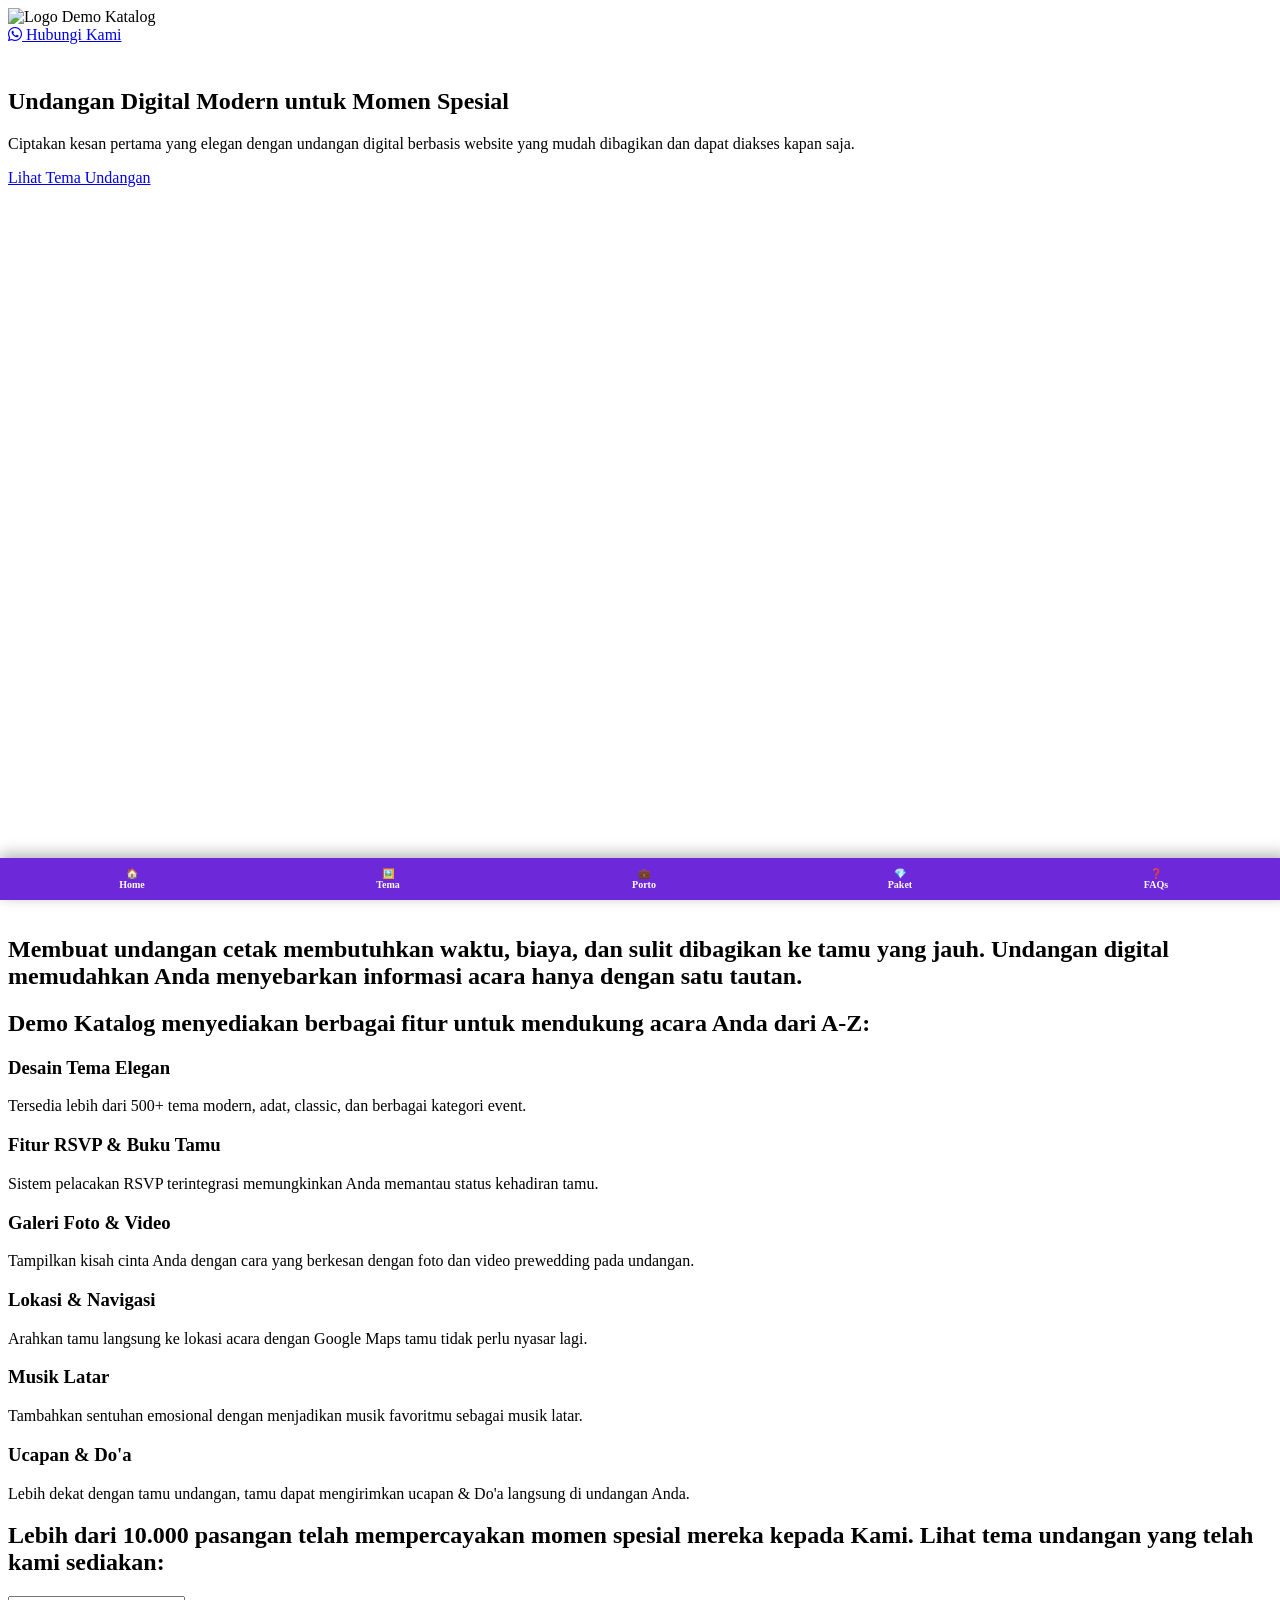
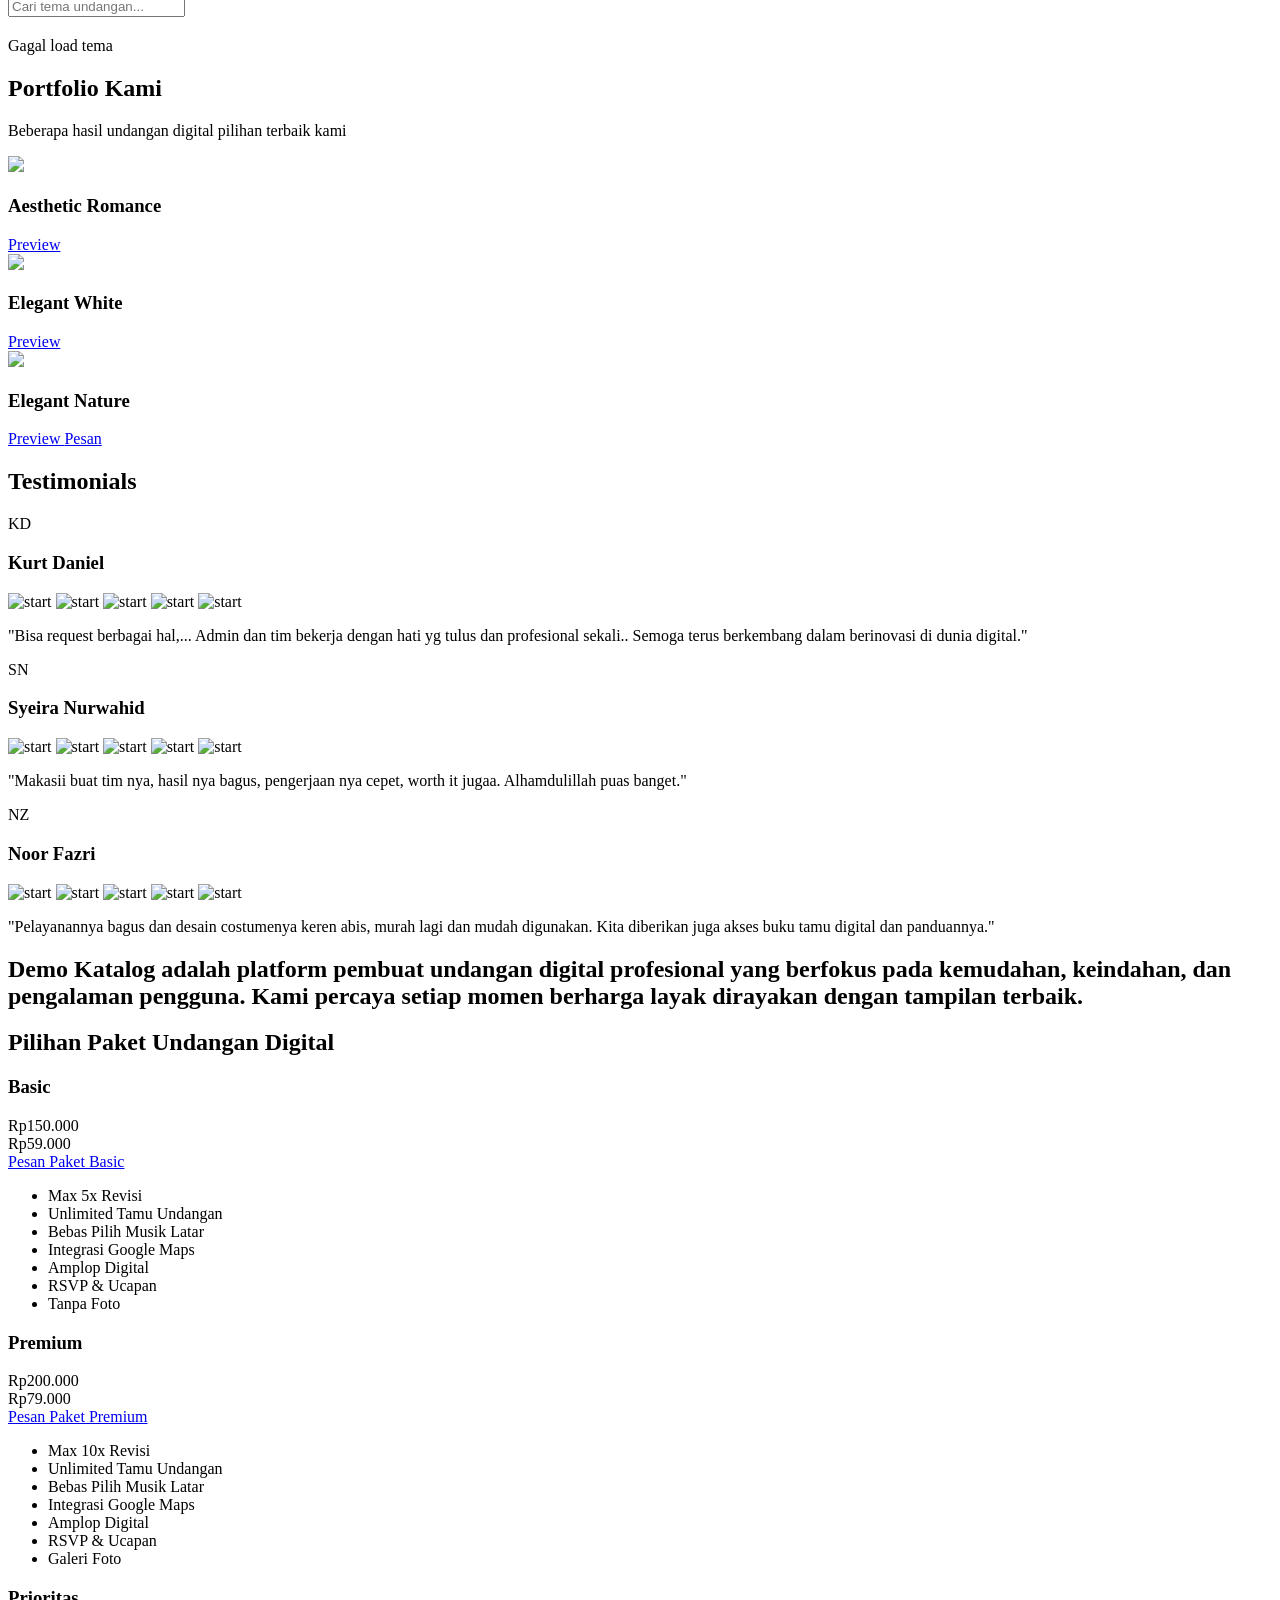
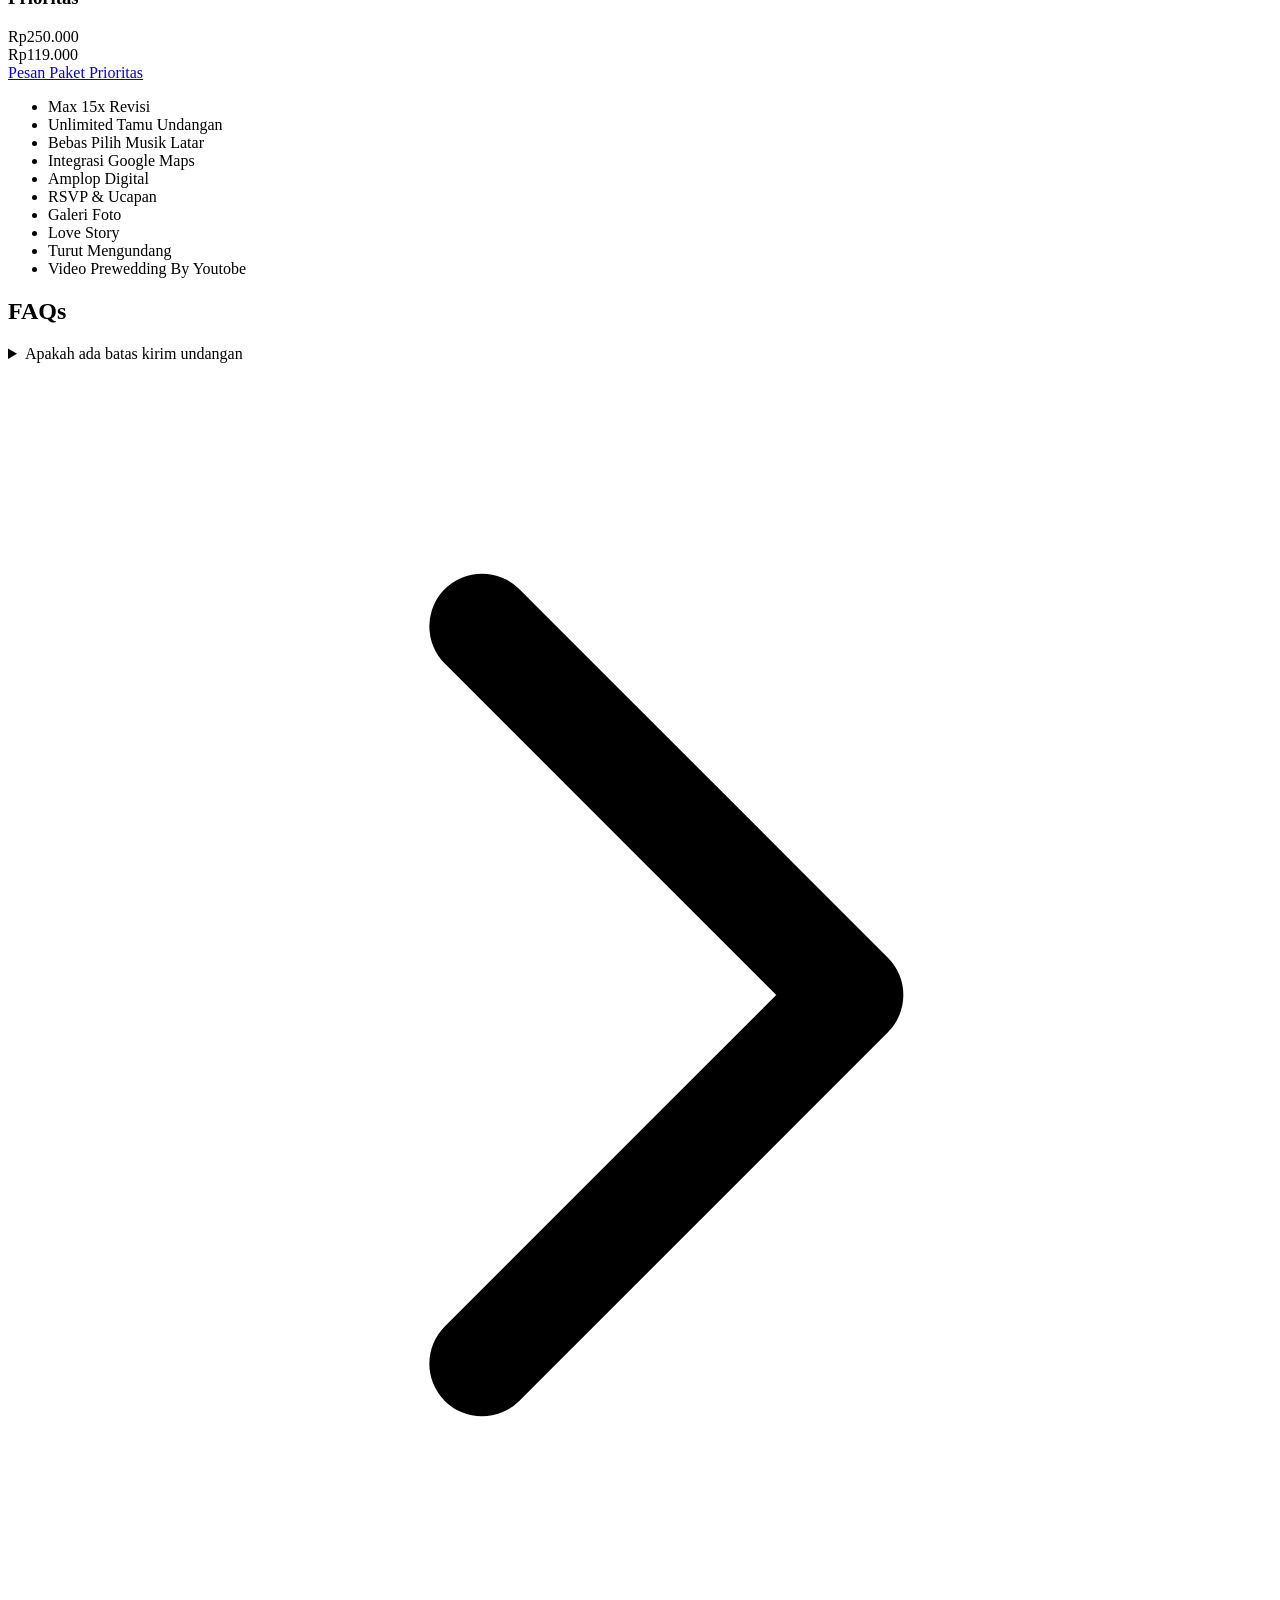
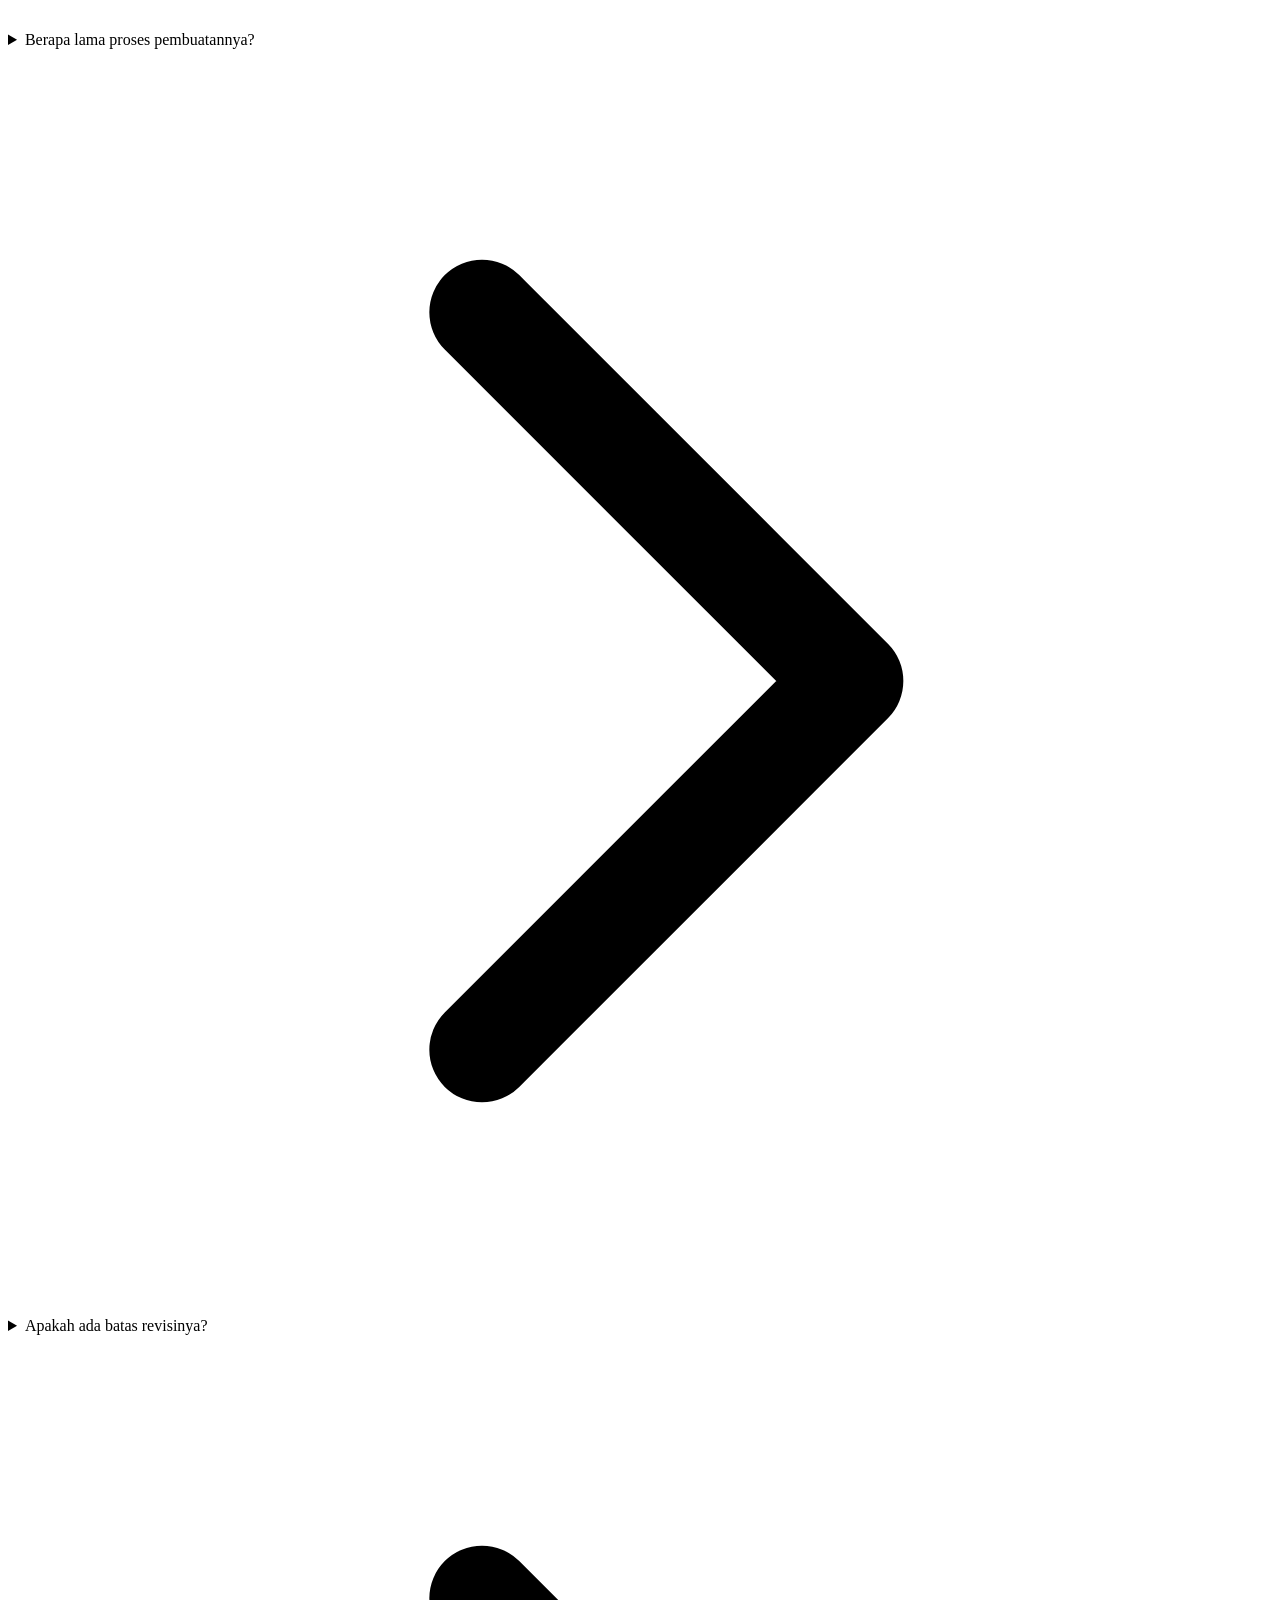
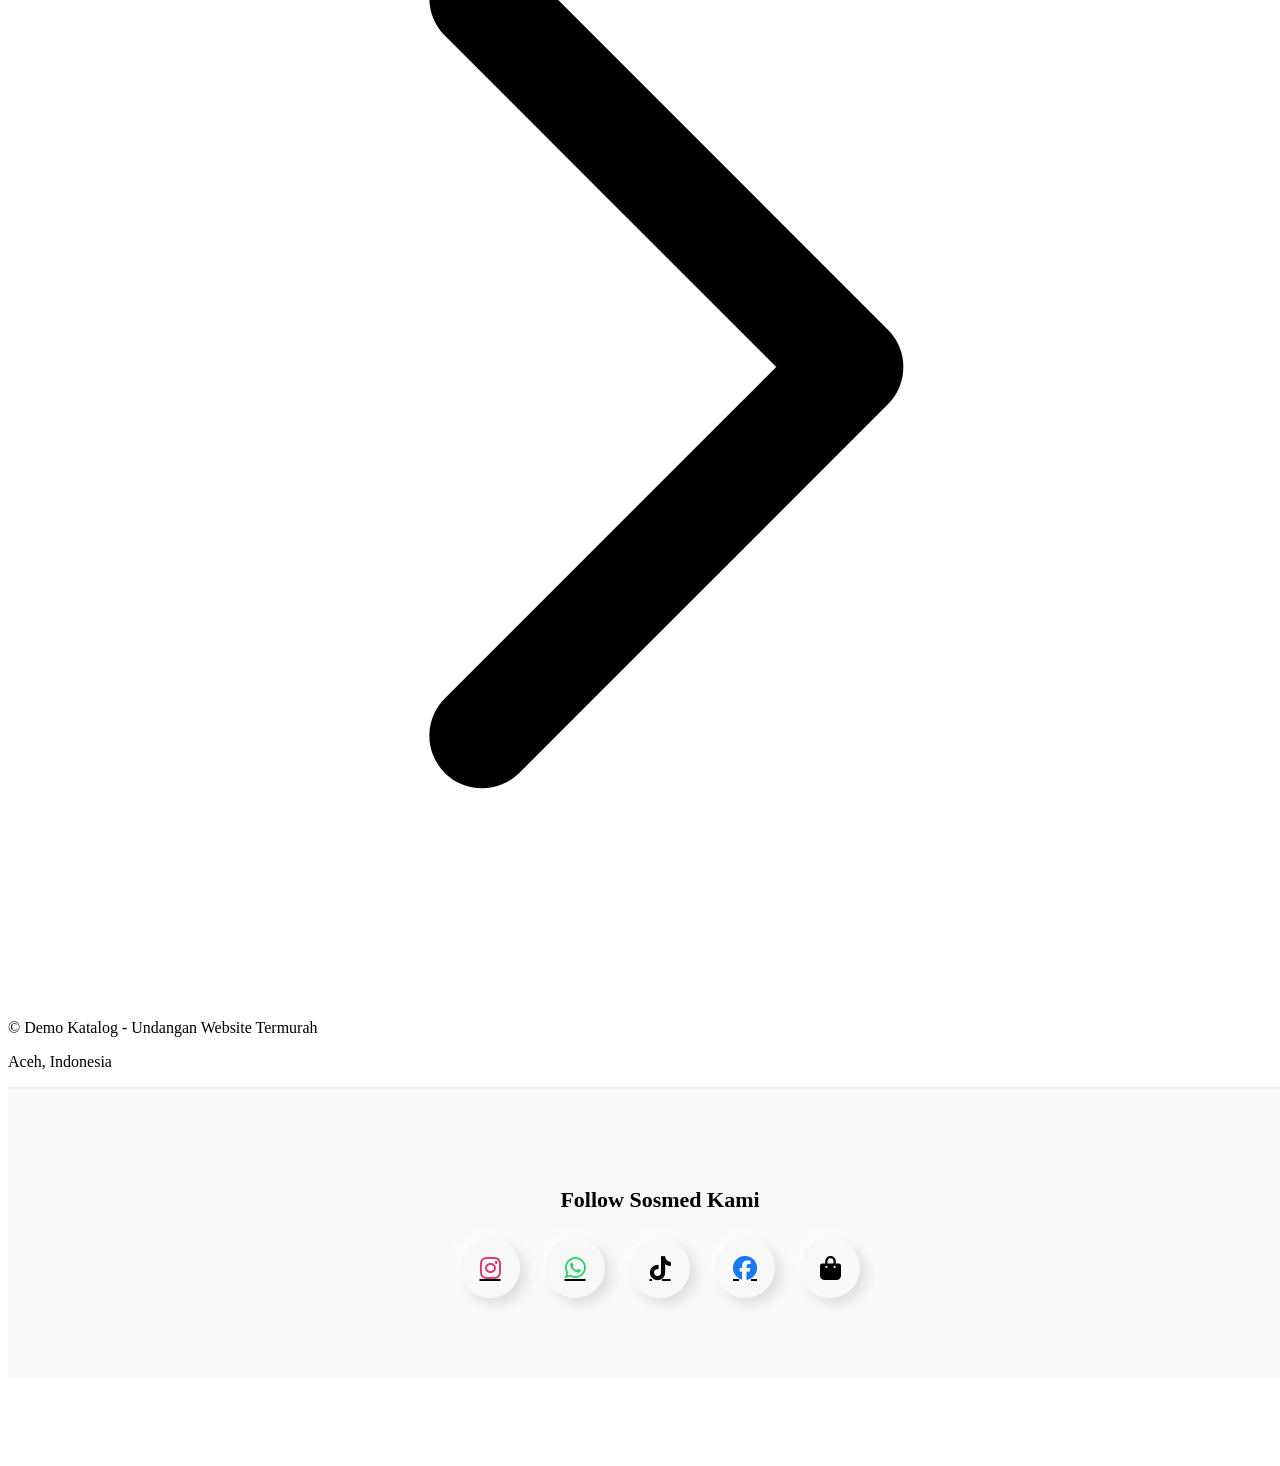
==== index.html @ b6add11c "Update index.html" ====
<!DOCTYPE html>
<html lang="en" class="scroll-smooth">
  <head>
    <meta charset="UTF-8" />
    <meta name="viewport" content="width=device-width, initial-scale=1.0" />
    <script src="https://cdn.jsdelivr.net/npm/@tailwindcss/browser@4"></script>
    <title>Demo Katalog - Undangan Website Murah</title>
    <meta
      name="description"
      content="Buat undangan online digital website cukup pilih tema, edit detail acara, upload foto, semua bisa selesai dalam hitungan menit."
    />
    <meta
      property="og:title"
      content="Demo Katalog - Undangan Website Murah"
    />
    <meta
      property="og:description"
      content="Buat undangan online digital website cukup pilih tema, edit detail acara, upload foto, semua bisa selesai dalam hitungan menit."
    />
    <meta
      property="og:image"
      content="https://alamatwebvercel.app/assets/thumbnail.jpg"
    />
    <meta property="og:url" content="https://alamatwebvercel.app" />

    <meta property="og:type" content="website" />
    <link rel="icon" href="favicon.ico" type="image/x-icon" />
    <link
      rel="stylesheet"
      href="https://cdn.hugeicons.com/font/hgi-stroke-rounded.css"
    />
    <link rel="stylesheet" href="/assets/theme-16.css" />
  </head>
  <body>
    <header class="sticky top-0 z-100">
  <nav class="h-18 navbar backdrop-blur-xs border-b border-secondary">
    <div class="h-full w-full px-4 flex items-center justify-between">

      <!-- KIRI (LOGO + NAMA TOKO) -->
      <div class="flex items-center gap-3">
        <img src="/assets/Demo Katalog.png" alt="Logo" class="h-10 w-10 object-contain" />
        <span class="text-lg font-bold whitespace-nowrap">
          Demo Katalog
        </span>
      </div>

      <!-- MENU -->
      <ul class="hidden lg:flex items-center justify-center gap-2">
        <li><a href="#home" class="text-sm px-4 py-2 hover:text-primary hover:bg-black/5 rounded">Home</a></li>
        <li><a href="#tema" class="text-sm px-4 py-2 hover:text-primary hover:bg-black/5 rounded">Tema</a></li>
        <li><a href="#portfolio" class="text-sm px-4 py-2 hover:text-primary hover:bg-black/5 rounded">Portfolio</a></li>
        <li><a href="#testimoni" class="text-sm px-4 py-2 hover:text-primary hover:bg-black/5 rounded">Testimoni</a></li>
        <li><a href="#paket" class="text-sm px-4 py-2 hover:text-primary hover:bg-black/5 rounded">Paket</a></li>
        <li><a href="#faq" class="text-sm px-4 py-2 hover:text-primary hover:bg-black/5 rounded">FAQs</a></li>
      </ul>

      <!-- KANAN (BUTTON WA) -->
      <div class="hidden md:flex">
  <a
    href="https://wa.me/6281261233730"
    class="btn px-4 py-2 bg-primary text-white rounded-lg shadow-lg hover:scale-105 transition flex items-center gap-2"
  >
    <i class="fab fa-whatsapp text-lg"></i>
    <span>Hubungi Kami</span>
  </a>
</div>

    </div>
  </nav>
</header>

    <section
      id="home"
      class="hero py-20 md:py-32 text-center bg-secondary border-b border-secondary flex flex-col justify-center"
      style="min-height: calc(100vh - 72px)"
    >
      <div class="max-w-4xl mx-auto px-6">
        <h1 id="heroText" class="animate-text text-5xl md:text-7xl font-extrabold mb-6 leading-none">
          Undangan Digital Modern untuk
          <span class="text-gradient"> Momen Spesial </span>
        </h1>
        <p class="text-xl md:text-2xl mb-10 opacity-90 max-w-2xl mx-auto">
          Ciptakan kesan pertama yang elegan dengan undangan digital berbasis
          website yang mudah dibagikan dan dapat diakses kapan saja.
        </p>

        <a
          href="#tema"
          class="btn inline-block px-12 py-4 text-lg text-white bg-primary rounded shadow-lg hover:bg-primary transition duration-300 transform hover:scale-105"
        >
          Lihat Tema Undangan
        </a>
      </div>
    </section>

    <section id="problem" class="py-16 md:py-24">
      <div class="max-w-7xl mx-auto px-6">
        <h2 class="text-4xl font-bold text-center">
          Membuat undangan cetak membutuhkan waktu, biaya, dan sulit dibagikan
          ke tamu yang jauh.
          <span class="text-gradient">Undangan digital</span> memudahkan Anda
          menyebarkan informasi acara hanya dengan satu tautan.
        </h2>
      </div>
    </section>

    <section
      id="solusi"
      class="py-16 bg-secondary border-t border-b border-secondary"
    >
      <div class="max-w-7xl mx-auto px-6">
        <h2 class="text-4xl font-bold text-center mb-16 max-w-4xl mx-auto">
          <span class="text-gradient">Demo Katalog</span> menyediakan
          berbagai fitur untuk mendukung acara Anda dari A-Z:
        </h2>

        <div class="grid sm:grid-cols-2 md:grid-cols-3 gap-6 sm:gap-10">
          <!-- Fitur 1 -->
          <div
            class="bg-card p-8 rounded shadow-lg hover:shadow-2xl transition duration-300"
          >
            <div
              class="size-16 text-3xl flex-none flex items-center justify-center bg-primary rounded-full mb-3"
            >
              <i class="hgi hgi-stroke hgi-web-design-01"></i>
            </div>

            <h3 class="text-2xl font-bold mb-3">Desain Tema Elegan</h3>
            <p class="opacity-90">
              Tersedia lebih dari 500+ tema modern, adat, classic, dan berbagai
              kategori event.
            </p>
          </div>

          <!-- Fitur 2 -->
          <div
            class="bg-card p-8 rounded shadow-lg hover:shadow-2xl transition duration-300"
          >
            <div
              class="size-16 text-3xl flex-none flex items-center justify-center bg-primary rounded-full mb-3"
            >
              <i class="hgi hgi-stroke hgi-mail-account-02"></i>
            </div>
            <h3 class="text-2xl font-bold mb-3">Fitur RSVP & Buku Tamu</h3>
            <p class="opacity-90">
              Sistem pelacakan RSVP terintegrasi memungkinkan Anda memantau
              status kehadiran tamu.
            </p>
          </div>

          <!-- Fitur 3 -->
          <div
            class="bg-card p-8 rounded shadow-lg hover:shadow-2xl transition duration-300"
          >
            <div
              class="size-16 text-3xl flex-none flex items-center justify-center bg-primary rounded-full mb-3"
            >
              <i class="hgi hgi-stroke hgi-image-02"></i>
            </div>
            <h3 class="text-2xl font-bold mb-3">Galeri Foto & Video</h3>
            <p class="opacity-90">
              Tampilkan kisah cinta Anda dengan cara yang berkesan dengan foto
              dan video prewedding pada undangan.
            </p>
          </div>

          <!-- Fitur 4 -->
          <div
            class="bg-card p-8 rounded shadow-lg hover:shadow-2xl transition duration-300"
          >
            <div
              class="size-16 text-3xl flex-none flex items-center justify-center bg-primary rounded-full mb-3"
            >
              <i class="hgi hgi-stroke hgi-maps-location-01"></i>
            </div>
            <h3 class="text-2xl font-bold mb-3">Lokasi & Navigasi</h3>
            <p class="opacity-90">
              Arahkan tamu langsung ke lokasi acara dengan Google Maps tamu
              tidak perlu nyasar lagi.
            </p>
          </div>

          <!-- Fitur 5 -->
          <div
            class="bg-card p-8 rounded shadow-lg hover:shadow-2xl transition duration-300"
          >
            <div
              class="size-16 text-3xl flex-none flex items-center justify-center bg-primary rounded-full mb-3"
            >
              <i class="hgi hgi-stroke hgi-music-note-03"></i>
            </div>
            <h3 class="text-2xl font-bold mb-3">Musik Latar</h3>
            <p class="opacity-90">
              Tambahkan sentuhan emosional dengan menjadikan musik favoritmu
              sebagai musik latar.
            </p>
          </div>

          <!-- Fitur 6 -->
          <div
            class="bg-card p-8 rounded shadow-lg hover:shadow-2xl transition duration-300"
          >
            <div
              class="size-16 text-3xl flex-none flex items-center justify-center bg-primary rounded-full mb-3"
            >
              <i class="hgi hgi-stroke hgi-comment-01"></i>
            </div>
            <h3 class="text-2xl font-bold mb-3">Ucapan & Do'a</h3>
            <p class="opacity-90">
              Lebih dekat dengan tamu undangan, tamu dapat mengirimkan ucapan &
              Do'a langsung di undangan Anda.
            </p>
          </div>
        </div>
      </div>
    </section>

    <section id="tema" class="py-16">
  <div class="max-w-7xl mx-auto px-6">
    <h2 class="text-4xl font-bold text-center mb-6 max-w-4xl mx-auto">
      Lebih dari <span class="text-gradient">10.000</span> pasangan telah
      mempercayakan momen spesial mereka kepada 
      <span class="text-gradient">Kami</span>. Lihat tema undangan
      yang telah kami sediakan:
    </h2>

    <!-- SEARCH BAR -->
    <div class="max-w-md mx-auto mb-6">
      <input
        type="text"
        id="searchInput"
        placeholder="Cari tema undangan..."
        class="w-full px-4 py-3 rounded-lg border border-secondary bg-card focus:outline-none focus:ring-2 focus:ring-primary"
      />
    </div>

    <div
      id="categories"
      class="flex flex-wrap gap-2 items-center justify-center mb-6"
    ></div>

    <div
      id="themes"
      class="grid grid-cols-2 md:grid-cols-3 lg:grid-cols-4 gap-2 sm:gap-10"
    ></div>
</section>
<!-- PORTFOLIO -->
<section id="portfolio" class="py-16 bg-secondary border-t border-b border-secondary">
  <div class="max-w-7xl mx-auto px-6">

    <h2 class="text-4xl font-bold text-center mb-6">
      Portfolio Kami
    </h2>

    <p class="text-center max-w-2xl mx-auto mb-10 opacity-80">
      Beberapa hasil undangan digital pilihan terbaik kami
    </p>

    <div class="grid md:grid-cols-2 lg:grid-cols-3 gap-8">

      <!-- ITEM 1 -->
      <div class="bg-card rounded-xl shadow-lg overflow-hidden hover:shadow-2xl transition">

        <!-- GAMBAR LEBIH BESAR -->
        <div class="aspect-[4/5] overflow-hidden">
          <img src="/assets/Aesthetic Romance.jpg" class="w-full h-full object-cover">
        </div>

        <div class="p-4">
          <h3 class="font-bold text-lg mb-3">Aesthetic Romance</h3>

          <div class="grid grid-cols-2 gap-3">

            <!-- PREVIEW -->
            <div class="flex justify-center">
  <a href="https://id.sudahnikah.com/s/907268/undangan?kpd=Bapak+Budi"
     target="_blank"
     class="bg-secondary text-center py-2 px-6 rounded">
     Preview
  </a>
</div>
        </div>
      </div>

      <!-- ITEM 2 -->
      <div class="bg-card rounded-xl shadow-lg overflow-hidden hover:shadow-2xl transition">

        <div class="aspect-[4/5] overflow-hidden">
          <img src="/assets/Elegan White.webp" class="w-full h-full object-cover">
        </div>

        <div class="p-4">
          <h3 class="font-bold text-lg mb-3">Elegant White</h3>

          <div class="grid grid-cols-2 gap-3">

            <a href="https://id.sudahnikah.com/d/Elegan-White?kpd=Bapak+Budi"
               target="_blank"
               class="bg-secondary text-center py-2 rounded">
               Preview
            </a>
          </div>
        </div>
      </div>

      <!-- ITEM 3 -->
      <div class="bg-card rounded-xl shadow-lg overflow-hidden hover:shadow-2xl transition">

        <div class="aspect-[4/5] overflow-hidden">
          <img src="/assets/Elegan nature.webp" class="w-full h-full object-cover">
        </div>

        <div class="p-4">
          <h3 class="font-bold text-lg mb-3">Elegant Nature</h3>

          <div class="grid grid-cols-2 gap-3">

            <a href="https://id.sudahnikah.com/d/elegan-and-nature?kpd=Bapak+Budi"
               target="_blank"
               class="bg-secondary text-center py-2 rounded">
               Preview
            </a>

            <a href="#"
               class="btn-wa bg-primary text-white text-center py-2 rounded"
               data-text="Saya mau tema Elegant Nature">
               Pesan
            </a>

          </div>
        </div>
      </div>

    </div>

  </div>
</section>
    <section
      id="testimoni"
      class="py-16 bg-secondary border-t border-b border-secondary"
    >
      <div class="max-w-7xl mx-auto px-6">
        <h2 class="text-4xl font-bold text-center mb-16 max-w-4xl mx-auto">
          Testimonials
        </h2>

        <div class="grid md:grid-cols-3 gap-6 sm:gap-10">
          <!-- Testimoni 1 -->
          <div
            class="bg-card p-8 rounded shadow-lg hover:shadow-2xl transition duration-300"
          >
            <div class="flex items-center space-x-2 mb-4">
              <div
                class="size-16 flex-none flex items-center justify-center bg-secondary border border-secondary rounded-full"
              >
                KD
              </div>
              <div class="leading-snug">
                <h3 class="font-bold">Kurt Daniel</h3>
                <div class="flex items-center">
                  <img
                    src="/assets/star.svg"
                    alt="start"
                    height="18"
                    width="18"
                  />
                  <img
                    src="/assets/star.svg"
                    alt="start"
                    height="18"
                    width="18"
                  />
                  <img
                    src="/assets/star.svg"
                    alt="start"
                    height="18"
                    width="18"
                  />
                  <img
                    src="/assets/star.svg"
                    alt="start"
                    height="18"
                    width="18"
                  />
                  <img
                    src="/assets/star.svg"
                    alt="start"
                    height="18"
                    width="18"
                  />
                </div>
              </div>
            </div>
            <p class="opacity-90">
              "Bisa request berbagai hal,... Admin dan tim
              bekerja dengan hati yg tulus dan profesional sekali.. Semoga terus
              berkembang dalam berinovasi di dunia digital."
            </p>
          </div>

          <!-- Testimoni 2 -->
          <div
            class="bg-card p-8 rounded shadow-lg hover:shadow-2xl transition duration-300"
          >
            <div class="flex items-center space-x-2 mb-4">
              <div
                class="size-16 flex-none flex items-center justify-center bg-secondary border border-secondary rounded-full"
              >
                SN
              </div>
              <div class="leading-snug">
                <h3 class="font-bold">Syeira Nurwahid</h3>
                <div class="flex items-center">
                  <img
                    src="/assets/star.svg"
                    alt="start"
                    height="18"
                    width="18"
                  />
                  <img
                    src="/assets/star.svg"
                    alt="start"
                    height="18"
                    width="18"
                  />
                  <img
                    src="/assets/star.svg"
                    alt="start"
                    height="18"
                    width="18"
                  />
                  <img
                    src="/assets/star.svg"
                    alt="start"
                    height="18"
                    width="18"
                  />
                  <img
                    src="/assets/star.svg"
                    alt="start"
                    height="18"
                    width="18"
                  />
                </div>
              </div>
            </div>
            <p class="opacity-90">
              "Makasii buat tim nya, hasil nya bagus, pengerjaan nya cepet,
              worth it jugaa. Alhamdulillah puas banget."
            </p>
          </div>

          <!-- Testimoni 3 -->
          <div
            class="bg-card p-8 rounded shadow-lg hover:shadow-2xl transition duration-300"
          >
            <div class="flex items-center space-x-2 mb-4">
              <div
                class="size-16 flex-none flex items-center justify-center bg-secondary border border-secondary rounded-full"
              >
                NZ
              </div>
              <div class="leading-snug">
                <h3 class="font-bold">Noor Fazri</h3>
                <div class="flex items-center">
                  <img
                    src="/assets/star.svg"
                    alt="start"
                    height="18"
                    width="18"
                  />
                  <img
                    src="/assets/star.svg"
                    alt="start"
                    height="18"
                    width="18"
                  />
                  <img
                    src="/assets/star.svg"
                    alt="start"
                    height="18"
                    width="18"
                  />
                  <img
                    src="/assets/star.svg"
                    alt="start"
                    height="18"
                    width="18"
                  />
                  <img
                    src="/assets/star.svg"
                    alt="start"
                    height="18"
                    width="18"
                  />
                </div>
              </div>
            </div>
            <p class="opacity-90">
              "Pelayanannya bagus dan desain costumenya keren abis, murah lagi
              dan mudah digunakan. Kita diberikan juga akses buku tamu digital
              dan panduannya."
            </p>
          </div>
        </div>
      </div>
    </section>

    <section id="tentang" class="py-16 md:py-24">
      <div class="max-w-7xl mx-auto px-6">
        <h2 class="text-4xl font-bold text-center">
          <span class="text-gradient">Demo Katalog</span> adalah platform
          pembuat undangan digital profesional yang berfokus pada kemudahan,
          keindahan, dan pengalaman pengguna. Kami percaya
          <span class="text-gradient">setiap momen berharga</span> layak
          dirayakan dengan tampilan terbaik.
        </h2>
      </div>
    </section>

    <section
      id="paket"
      class="py-16 bg-secondary border-t border-b border-secondary"
    >
      <div class="max-w-7xl mx-auto px-6">
        <h2 class="text-4xl font-bold text-center mb-16 max-w-4xl mx-auto">
          Pilihan Paket Undangan Digital
        </h2>

        <div class="grid md:grid-cols-3 gap-10">
          <!-- Paket 1 -->
          <div
            class="bg-card p-8 rounded shadow-lg hover:shadow-2xl transition duration-300 space-y-6"
          >
            <div class="leading-snug text-center">
              <h3 class="text-2xl uppercase tracking-wider">Basic</h3>
              <div class="line-through">Rp150.000</div>
              <div class="text-4xl font-bold">Rp59.000</div>
            </div>
            <a
              href="https://wa.me/6281261233730?text=Saya+mau+pesan+paket+Basic"
              target="_blank"
              rel="nofollow"
              class="btn w-full text-sm sm:text-base inline-flex items-center text-center justify-center rounded h-12 px-2 bg-primary text-white hover:bg-primary"
            >
              Pesan Paket Basic
            </a>
            <ul class="opacity-90 list-disc pl-4 text-lg">
              <li>Max 5x Revisi</li>
              <li>Unlimited Tamu Undangan</li>
              <li>Bebas Pilih Musik Latar</li>
              <li>Integrasi Google Maps</li>
              <li>Amplop Digital</li>
              <li>RSVP & Ucapan</li>
              <li>Tanpa Foto</li>
            </ul>
          </div>

          <!-- Paket 2 -->
          <div
            class="bg-card p-8 rounded shadow-lg hover:shadow-2xl transition duration-300 space-y-6"
          >
            <div class="leading-snug text-center">
              <h3 class="text-2xl uppercase tracking-wider">Premium</h3>
              <div class="line-through">Rp200.000</div>
              <div class="text-4xl font-bold">Rp79.000</div>
            </div>
            <a
              href="https://wa.me/6281261233730?text=Saya+mau+pesan+paket+Premium"
              target="_blank"
              rel="nofollow"
              class="btn w-full text-sm sm:text-base inline-flex items-center text-center justify-center rounded h-12 px-2 bg-primary text-white hover:bg-primary"
            >
              Pesan Paket Premium
            </a>
            <ul class="opacity-90 list-disc pl-4 text-lg">
              <li>Max 10x Revisi</li>
              <li>Unlimited Tamu Undangan</li>
              <li>Bebas Pilih Musik Latar</li>
              <li>Integrasi Google Maps</li>
              <li>Amplop Digital</li>
              <li>RSVP & Ucapan</li>
              <li>Galeri Foto</li>
            </ul>
          </div>

          <!-- Paket 3 -->
          <div
            class="bg-card p-8 rounded shadow-lg hover:shadow-2xl transition duration-300 space-y-6"
          >
            <div class="leading-snug text-center">
              <h3 class="text-2xl uppercase tracking-wider">Prioritas</h3>
              <div class="line-through">Rp250.000</div>
              <div class="text-4xl font-bold">Rp119.000</div>
            </div>
            <a
              href="https://wa.me/6281261233730?text=Saya+mau+pesan+paket+Prioritas"
              target="_blank"
              rel="nofollow"
              class="btn w-full text-sm sm:text-base inline-flex items-center text-center justify-center rounded h-12 px-2 bg-primary text-white hover:bg-primary"
            >
              Pesan Paket Prioritas
            </a>
            <ul class="opacity-90 list-disc pl-4 text-lg">
              <li>Max 15x Revisi</li>
              <li>Unlimited Tamu Undangan</li>
              <li>Bebas Pilih Musik Latar</li>
              <li>Integrasi Google Maps</li>
              <li>Amplop Digital</li>
              <li>RSVP & Ucapan</li>
              <li>Galeri Foto</li>
              <li>Love Story</li>
              <li>Turut Mengundang</li>
              <li>Video Prewedding By Youtobe</li>
            </ul>
          </div>
        </div>
      </div>
    </section>

    <section id="faq" class="py-16">
      <div class="max-w-4xl mx-auto px-6 text-center">
        <h2 class="text-4xl font-bold mb-6">FAQs</h2>
        <div class="space-y-4">
          <details
            class="text-left group border border-secondary rounded p-4 bg-card shadow hover:shadow-md transition-shadow duration-200"
          >
            <summary
              class="cursor-pointer font-medium flex justify-between items-center text-base font-sans group-hover:underline"
            >
              Apakah ada batas kirim undangan
              <svg
                class="size-4 transition-transform duration-200 group-open:rotate-90"
                fill="none"
                stroke="currentColor"
                viewBox="0 0 24 24"
              >
                <path
                  stroke-linecap="round"
                  stroke-linejoin="round"
                  stroke-width="2"
                  d="M9 5l7 7-7 7"
                ></path>
              </svg>
            </summary>
            <p class="mt-4">
              Tidak ada batas untuk kirim undangan. Cukup satu undangan kirim
              sepuasnya.
            </p>
          </details>

          <details
            class="text-left group border border-secondary rounded p-4 bg-card shadow hover:shadow-md transition-shadow duration-200"
          >
            <summary
              class="cursor-pointer font-medium flex justify-between items-center text-base font-sans group-hover:underline"
            >
              Berapa lama proses pembuatannya?
              <svg
                class="size-4 transition-transform duration-200 group-open:rotate-90"
                fill="none"
                stroke="currentColor"
                viewBox="0 0 24 24"
              >
                <path
                  stroke-linecap="round"
                  stroke-linejoin="round"
                  stroke-width="2"
                  d="M9 5l7 7-7 7"
                ></path>
              </svg>
            </summary>
            <p class="mt-4">
              Kurang lebih 1 jam kerja, undangan kamu sudah siap dibagikan.
            </p>
          </details>

          <details
            class="text-left group border border-secondary rounded p-4 bg-card shadow hover:shadow-md transition-shadow duration-200"
          >
            <summary
              class="cursor-pointer font-medium flex justify-between items-center text-base font-sans group-hover:underline"
            >
              Apakah ada batas revisinya?
              <svg
                class="size-4 transition-transform duration-200 group-open:rotate-90"
                fill="none"
                stroke="currentColor"
                viewBox="0 0 24 24"
              >
                <path
                  stroke-linecap="round"
                  stroke-linejoin="round"
                  stroke-width="2"
                  d="M9 5l7 7-7 7"
                ></path>
              </svg>
            </summary>
            <p class="mt-4">
              Kamu bisa request revisi sesuai paket yang kaka ambil untuk setiap undangan yang
              di buat.
            </p>
          </details>
        </div>
      </div>
    </section>

    <!-- Footer -->
    <footer class="py-8 text-center text-zinc-500">
      <p>&copy; Demo Katalog - Undangan Website Termurah</p>
      <p class="text-xs mt-2">
        Aceh, Indonesia
      </p>
    </div>

  </div>
</section><!-- SOSMED SECTION -->
<section class="sosmed-fix">
  <h2>Follow Sosmed Kami</h2>

  <div class="sosmed-icons">
    <a href="https://www.instagram.com/msa_invitation?igsh=b3ByZXFiYWM4eXg5" target="_blank">
      <i class="fab fa-instagram"></i>
    </a>
    <a href="https://api.whatsapp.com/send?phone=6281261233730" target="_blank">
      <i class="fab fa-whatsapp"></i>
    </a>
    <a href="https://www.tiktok.com/@msainvitation?_t=ZS-8vaFXliIlsd&_r=1" target="_blank">
      <i class="fab fa-tiktok"></i>
    </a>
     <a href="https://www.facebook.com/share/1EvFyyPU51/" target="_blank">
      <i class="fab fa-facebook"></i>
     <a href="https://shopee.co.id/shop/99830023" target="_blank">
      <i class="fas fa-shopping-bag text-orange-500"></i>
     </a>
  </div>
</section>

<!-- WAJIB TARUH DI HEAD -->
<link rel="stylesheet" href="https://cdnjs.cloudflare.com/ajax/libs/font-awesome/6.5.0/css/all.min.css">

<style>
/* === ANIMASI HURUF MASUK === */
.animate-text span {
  display: inline-block;
  opacity: 0;
  transform: translateY(30px);
  filter: blur(8px);
  animation: upFade 0.6s ease forwards;
}

@keyframes upFade {
  to {
    opacity: 1;
    transform: translateY(0);
    filter: blur(0);
  }
}
/* ===== CATEGORY STYLE (TARUH DI SINI) ===== */
#categories {
  display: grid;
  grid-template-columns: repeat(4, 1fr);
  gap: 8px;
  max-width: 500px;
  margin: 0 auto 20px;
}

#categories button {
  background: linear-gradient(135deg, #ede9fe, #ddd6fe);
  color: #5b21b6;
  border: 1px solid #c4b5fd;
  border-radius: 999px;
  padding: 10px 10px;
  font-size: 12px;
  font-weight: 600;
  cursor: pointer;
  transition: all 0.25s ease;
  box-shadow: 0 2px 6px rgba(0,0,0,0.08);
}

/* hover */
#categories button:hover {
  background: linear-gradient(135deg, #c4b5fd, #a78bfa);
  color: #fff;
  transform: translateY(-2px);
}

/* klik */
#categories button:active {
  transform: scale(0.95);
}

/* aktif */
.category-active {
  background: linear-gradient(135deg, #7c3aed, #5b21b6) !important;
  color: #fff !important;
  box-shadow: 0 6px 15px rgba(109,40,217,0.5);
  transform: scale(1.05);
}

@media (max-width: 768px) {
  #categories {
    grid-template-columns: repeat(3, 1fr);
  }
}

/* ===== BARU MASUK STYLE LAMA ===== */
.sosmed-fix {
  width: 100%;
  text-align: center;
  padding: 80px 20px;
  background: #f8f8f8;
  border-top: 2px solid #eee;
  position: relative;
  z-index: 9999;
}

.sosmed-fix h2 {
  margin-bottom: 25px;
  font-size: 22px;
}

.sosmed-icons {
  display: flex;
  justify-content: center;
  gap: 25px;
  flex-wrap: wrap;
}

.sosmed-icons a {
  width: 60px;
  height: 60px;
  display: flex;
  align-items: center;
  justify-content: center;

  font-size: 24px;
  border-radius: 50%;

  background: var(--secondary);
color: var(--primary);

  box-shadow: 
    6px 6px 12px rgba(0,0,0,0.1),
    -6px -6px 12px rgba(255,255,255,0.8);

  transition: 0.3s;
}

/* WARNA ICON (bukan background) */
.sosmed-icons a:nth-child(1) i { color: #E1306C; } /* IG */
.sosmed-icons a:nth-child(2) i { color: #25D366; } /* WA */
.sosmed-icons a:nth-child(3) i { color: #000; } /* TikTok */
.sosmed-icons a:nth-child(4) i { color: #1877F2; } /* FB */

/* HOVER */
.sosmed-icons a:hover {
  transform: translateY(-5px);
  box-shadow: 
    3px 3px 6px rgba(0,0,0,0.15),
    -3px -3px 6px rgba(255,255,255,0.8);
}

.sosmed-icons a:hover {
  transform: scale(1.2);
}
</style>
    </div>

  </div>

</body>
</html>

  </div>

</body>
</html>

    </footer>

    <script>
const baseUrl = "https://webinvit.id";
const phoneNumber = "6281261233730";
// ===== TEMA POPULER MANUAL =====
const popularThemes = [
  {
    name: "Aesthetic Romance",
    image: "/assets/Aesthetic Romance.jpg",
    preview: "https://id.sudahnikah.com/s/907268/undangan?kpd=Bapak+Budi"
  },
  {
    name: "Elegan White",
    image: "/assets/Elegan White.webp",
    preview: "https://id.sudahnikah.com/d/Elegan-White?kpd=Bapak+Budi"
  },
  {
    name: "Elegan Nature",
    image: "/assets/Elegan nature.webp",
    preview: "https://id.sudahnikah.com/d/elegan-and-nature?kpd=Bapak+Budi"
  }
];
const categoryUrl = baseUrl + "/seller/api/v1/categories";

let nextPageUrl = baseUrl + "/seller/api/v1/products/websites?limit=50";
let allThemes = [];
let filteredThemes = [];
let currentCategoryId = null;

// 🔥 TAMBAH DI SINI
let currentPage = 1;
const perPage = 10;

// ================= LOAD ALL THEMES =================
async function loadAllThemes() {
  const container = document.getElementById("themes");
  container.innerHTML = "Loading semua tema...";

  let url = nextPageUrl;

  try {
    while (url) {
      const res = await fetch(url);
      const result = await res.json();

      const data = result.data.data;
      allThemes = allThemes.concat(data);

      url = result.data.next_page_url;
    }

    renderThemes(allThemes);

  } catch (err) {
    console.log(err);
    container.innerHTML = "Gagal load tema";
  }
}

// ================= RENDER =================
function renderThemes(data) {
  const container = document.getElementById("themes");
  container.innerHTML = "";

  const totalPages = Math.ceil(data.length / perPage);

  const start = (currentPage - 1) * perPage;
  const paginatedData = data.slice(start, start + perPage);

  paginatedData.forEach(function(theme) {
    const card = document.createElement("div");

    card.innerHTML =
      '<div class="bg-card rounded shadow-lg">' +
        '<div class="aspect-square overflow-hidden">' +
          '<img src="' + theme.featured_image + '" class="w-full h-full object-cover">' +
        '</div>' +
        '<div class="p-3">' +
          '<h3 class="font-bold mb-2">' + theme.name + '</h3>' +
          '<div class="grid grid-cols-2 gap-2">' +
            '<a href="' + baseUrl + '/preview/' + theme.slug + '" target="_blank" class="bg-secondary text-center py-2 rounded text-sm">Preview</a>' +
            '<a href="https://wa.me/' + phoneNumber + '?text=Pesan+' + theme.name + '" target="_blank" class="bg-primary text-white text-center py-2 rounded text-sm">Pesan</a>' +
          '</div>' +
        '</div>' +
      '</div>';

    container.appendChild(card);
  });

  // 🔥 NAH INI POSISI YANG BENAR
  renderPagination(totalPages, data);
}


// 🔥 INI HARUS DI LUAR (bukan di dalam renderThemes)
function renderPagination(totalPages, data) {
  let pagination = document.getElementById("pagination");

  if (!pagination) {
    pagination = document.createElement("div");
    pagination.id = "pagination";
    pagination.className = "flex justify-center gap-3 mt-6";
    document.getElementById("tema").appendChild(pagination);
  }

  pagination.innerHTML = "";

  const prevBtn = document.createElement("button");
  prevBtn.innerText = "⬅ Prev";
  prevBtn.disabled = currentPage === 1;
  prevBtn.className = "px-4 py-2 bg-secondary rounded";
  prevBtn.onclick = () => {
    currentPage--;
    renderThemes(data);
  };

  const info = document.createElement("span");
  info.innerText = "Halaman " + currentPage + " / " + totalPages;
  info.className = "px-3 py-2";

  const nextBtn = document.createElement("button");
  nextBtn.innerText = "Next ➡";
  nextBtn.disabled = currentPage === totalPages;
  nextBtn.className = "px-4 py-2 bg-primary text-white rounded";
 nextBtn.onclick = () => {
  currentPage++;
  renderThemes(data);

  // 🔥 SCROLL KE ATAS SECTION TEMA
  document.getElementById("tema").scrollIntoView({
    behavior: "smooth"
  });
};

  pagination.appendChild(prevBtn);
  pagination.appendChild(info);
  pagination.appendChild(nextBtn);
}
// ================= SEARCH =================
document.getElementById("searchInput").addEventListener("input", function () {
  applyFilter();
});

// ================= FILTER GABUNG =================
function applyFilter() {

  currentPage = 1; // 🔥 WAJIB

  // 🔥 TAMBAH DI SINI (PALING ATAS)
  if (currentCategoryId === "popular") {
    renderPopularThemes();
    return;
  }

  const keyword = document.getElementById("searchInput").value.toLowerCase();

  filteredThemes = allThemes.filter(function(theme) {
    const matchName = theme.name.toLowerCase().includes(keyword);
    const matchCategory = currentCategoryId
      ? theme.category_id == currentCategoryId
      : true;

    return matchName && matchCategory;
  });

  renderThemes(filteredThemes);
}
function renderPopularThemes() {
  const container = document.getElementById("themes");
  container.innerHTML = "";

  popularThemes.forEach(function(theme) {
    const card = document.createElement("div");

    card.innerHTML =
      '<div class="bg-card rounded shadow-lg">' +

        '<div class="aspect-square overflow-hidden relative">' +
          '<img src="' + theme.image + '" class="w-full h-full object-cover">' +
          '<span class="absolute top-2 left-2 text-xs bg-primary text-white px-2 py-1 rounded">🔥 Populer</span>' +
        '</div>' +

        '<div class="p-3">' +
          '<h3 class="font-bold mb-2">' + theme.name + '</h3>' +

          '<div class="grid grid-cols-2 gap-2">' +
            '<a href="' + theme.preview + '" target="_blank" class="bg-secondary text-center py-2 rounded text-sm">Preview</a>' +
            '<a href="https://wa.me/' + phoneNumber + '?text=Pesan+' + theme.name + '" target="_blank" class="bg-primary text-white text-center py-2 rounded text-sm">Pesan</a>' +
          '</div>' +

        '</div>' +
      '</div>';

    container.appendChild(card);
  });
}
// ================= LOAD CATEGORIES =================
async function loadCategories() {
  const container = document.getElementById("categories");

  try {
    const res = await fetch(categoryUrl);
    const result = await res.json();
    const categories = result.data;

    // tombol ALL
    const allBtn = document.createElement("button");
    allBtn.textContent = "Semua";
    allBtn.className = "category-active";
    allBtn.onclick = function () {
      currentCategoryId = null;
      setActive(this);
      applyFilter();
    };
    container.appendChild(allBtn);
// 🔥 TAMBAH DI SINI
const popularBtn = document.createElement("button");
popularBtn.textContent = "🔥 Populer";
popularBtn.onclick = function () {
  currentCategoryId = "popular";
  setActive(this);
  renderPopularThemes();
};
container.appendChild(popularBtn);
    categories.forEach(function(cat) {

  // ❌ HAPUS KATEGORI SYUKURAN (atau kosong)
  if (cat.name.toLowerCase().includes("syukuran")) return;

      const btn = document.createElement("button");
      btn.textContent = cat.name;
      btn.className = "";

      btn.onclick = function () {
        currentCategoryId = cat.id;
        setActive(this);
        applyFilter();
      };

      container.appendChild(btn);
    });

  } catch (err) {
    console.log(err);
  }
}

// ================= ACTIVE BUTTON =================
function setActive(el) {
  document.querySelectorAll("#categories button").forEach(btn => {
    btn.classList.remove("category-active");
  });
  el.classList.add("category-active");
}

// ================= INIT =================
loadCategories();
loadAllThemes();
// === ANIMASI TEXT HERO ===
function splitTextAnimation(id) {
  const el = document.getElementById(id);
  const text = el.innerText;

  el.innerHTML = "";

  text.split("").forEach((char, i) => {
    const span = document.createElement("span");
    span.innerText = char === " " ? "\u00A0" : char;
    span.style.animationDelay = (i * 0.03) + "s";
    el.appendChild(span);
  });
}

// jalankan saat halaman load
window.addEventListener("load", function () {
  splitTextAnimation("heroText");
});
</script>
<!-- MOBILE BOTTOM NAV -->
<nav class="mobile-bottom-nav">
<a href="#home">🏠<br>Home</a>
<a href="#tema">🖼️<br>Tema</a>
<a href="#portfolio">💼<br>Porto</a>
<a href="#paket">💎<br>Paket</a>
<a href="#faq">❓<br>FAQs</a>
</nav>

<style>
.mobile-bottom-nav {
  position: fixed;
  bottom: 0;
  left: 0;
  width: 100%;

  background: #6d28d9 !important; /* paksa muncul dulu */

  display: flex !important; /* paksa tampil */

  justify-content: space-around;
  padding: 10px 4px;
  z-index: 99999;

  box-shadow: 0 -4px 15px rgba(0,0,0,0.3);
}

.mobile-bottom-nav a {
  color: #fff;
  text-align: center;
  font-size: 10px;
  font-weight: 600;
  flex: 1;
}

/* ITEM MENU */
.mobile-bottom-nav a {
  color: #fff;
  text-decoration: none;
  font-size: 10px;
  font-weight: 600;
  text-align: center;
  flex: 1;
}

/* HOVER & TAP */
.mobile-bottom-nav a:hover {
  opacity: 1;
  transform: scale(1.1);
}

.mobile-bottom-nav a:active {
  transform: scale(0.95);
}

/* KHUSUS HP */
@media (max-width: 768px) {

  .mobile-bottom-nav {
    display: flex !important;
  }

  .navbar ul {
    display: none !important;
  }

  body {
    padding-bottom: 80px;
  }
}
  /* NAVBAR TETAP MUNCUL */
  .navbar {
    display: flex !important;
    height: 60px;
  }

  /* SEMBUNYIKAN MENU TENGAH */
  .navbar ul {
    display: none !important;
  }

  /* KECILKAN LOGO BIAR PAS */
  .navbar img {
    height: 32px;
    width: 32px;
  }

  body {
    padding-bottom: 80px;
  }
}
</style>
  </body>
</html>
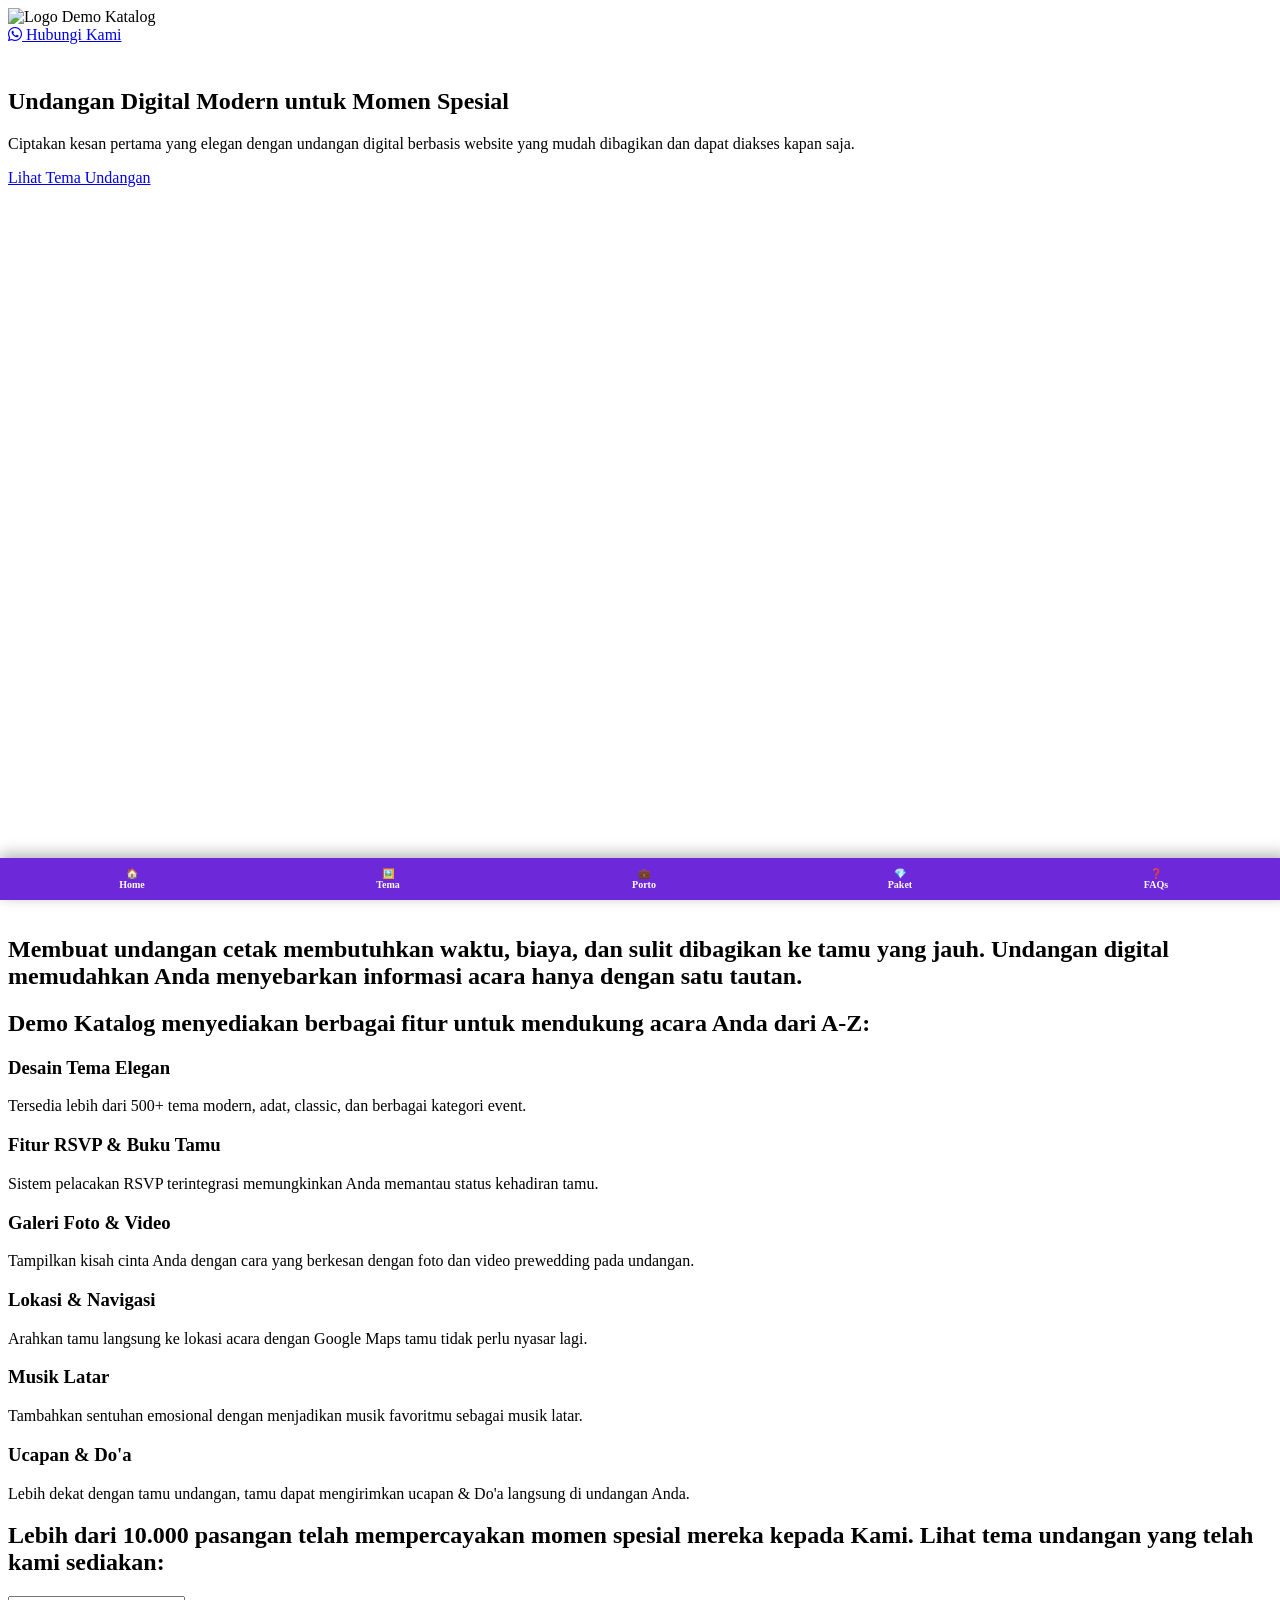
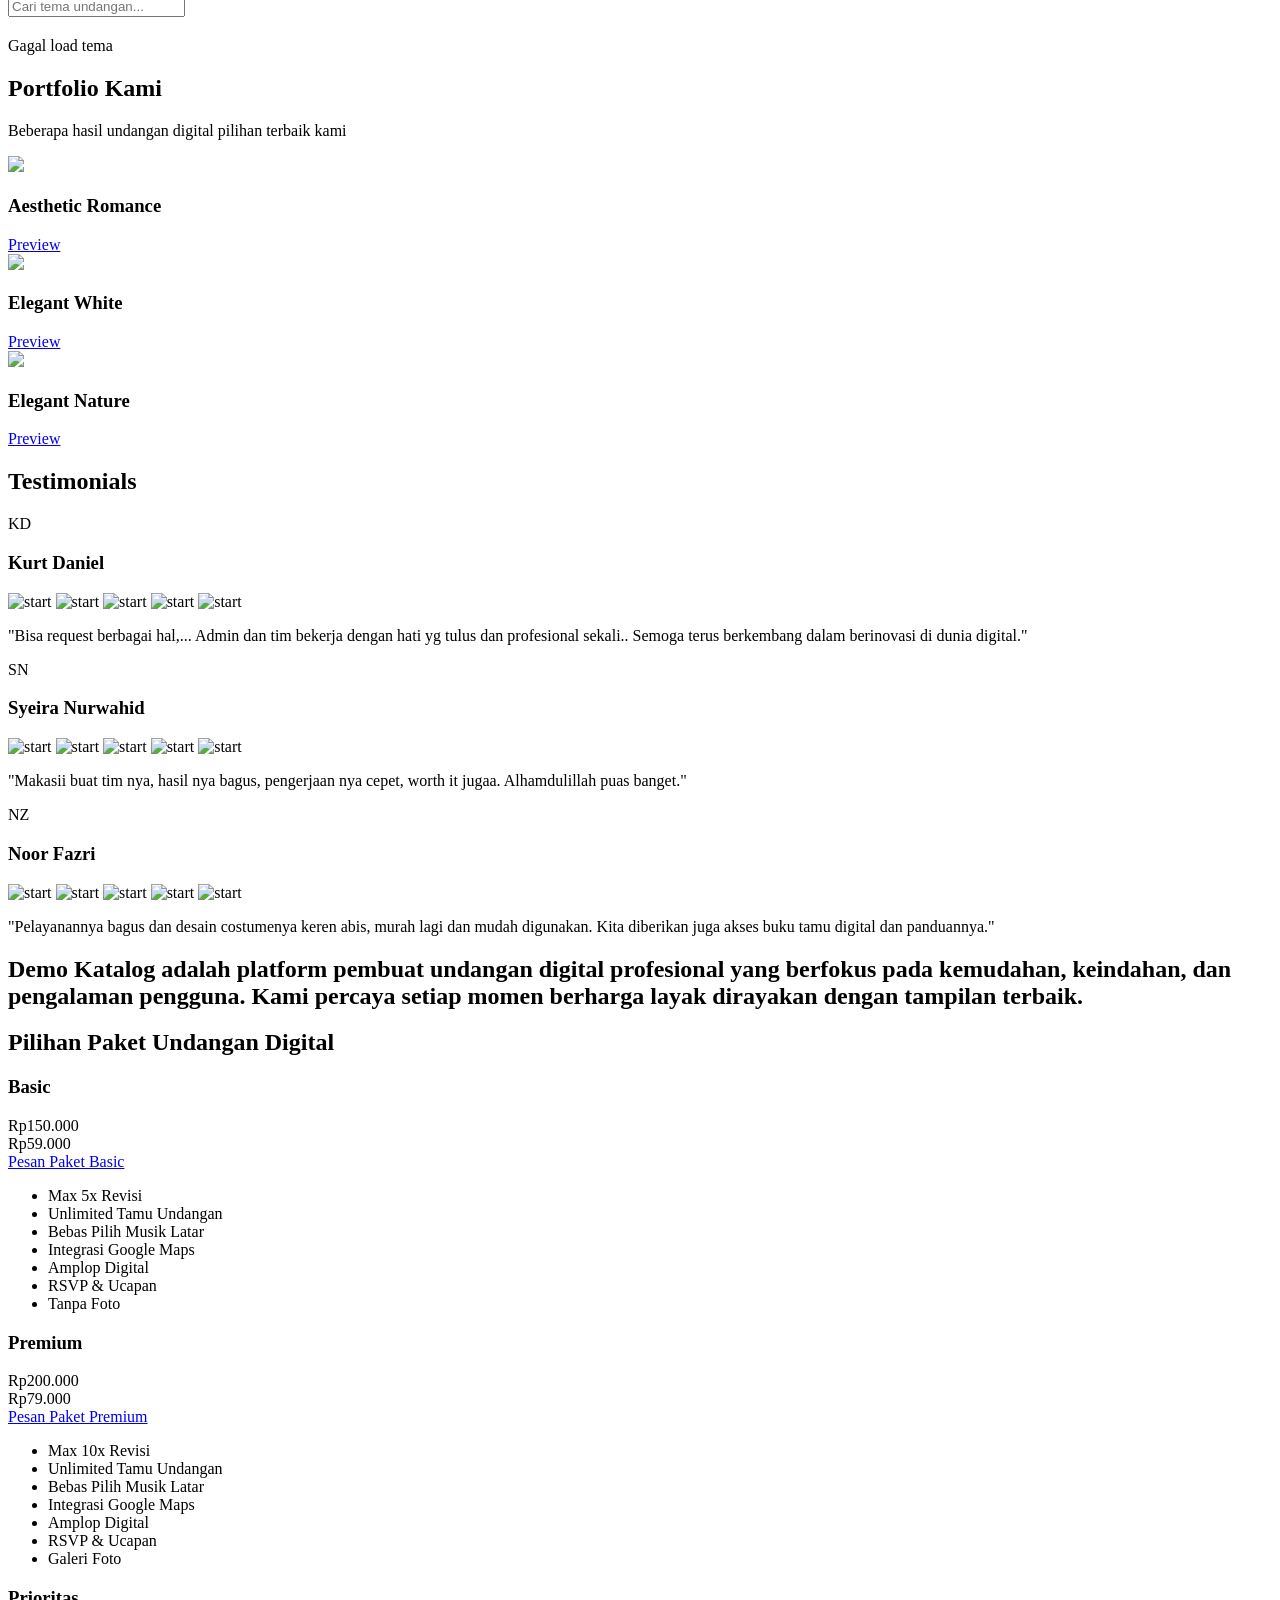
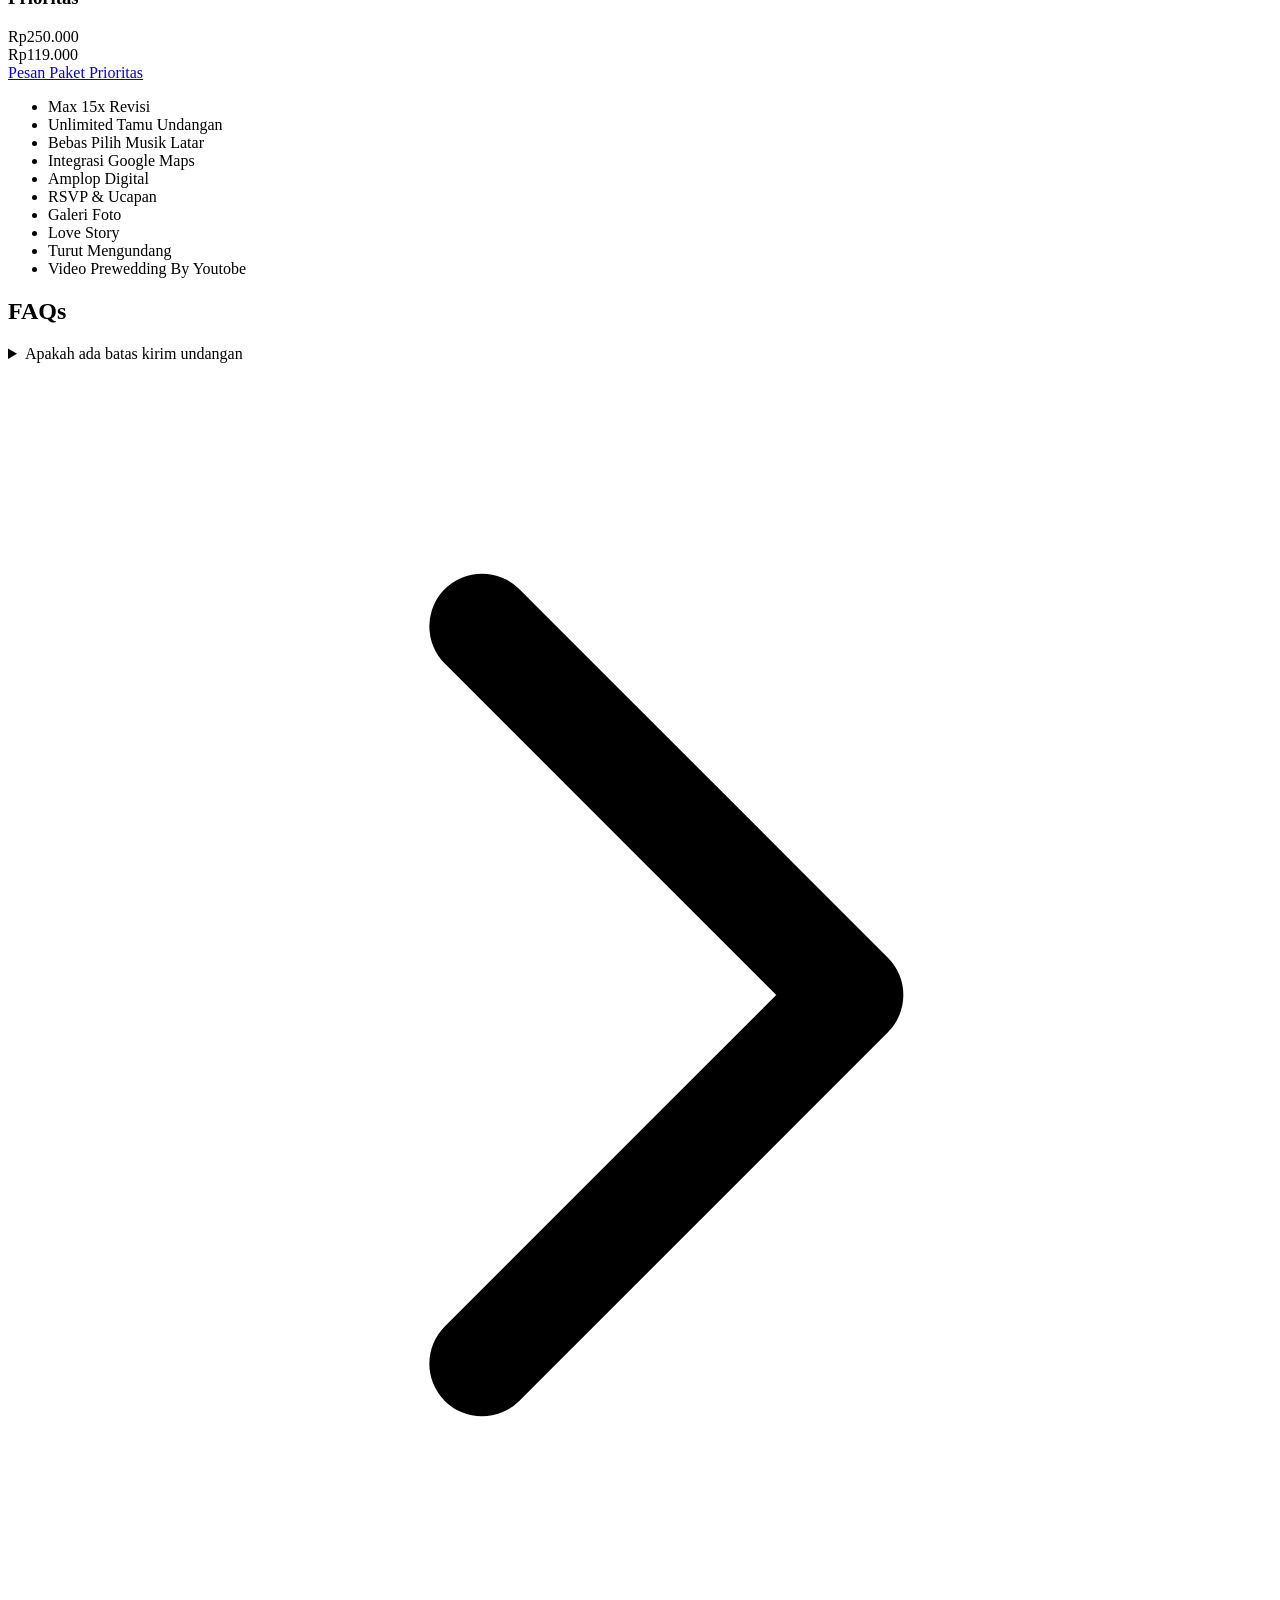
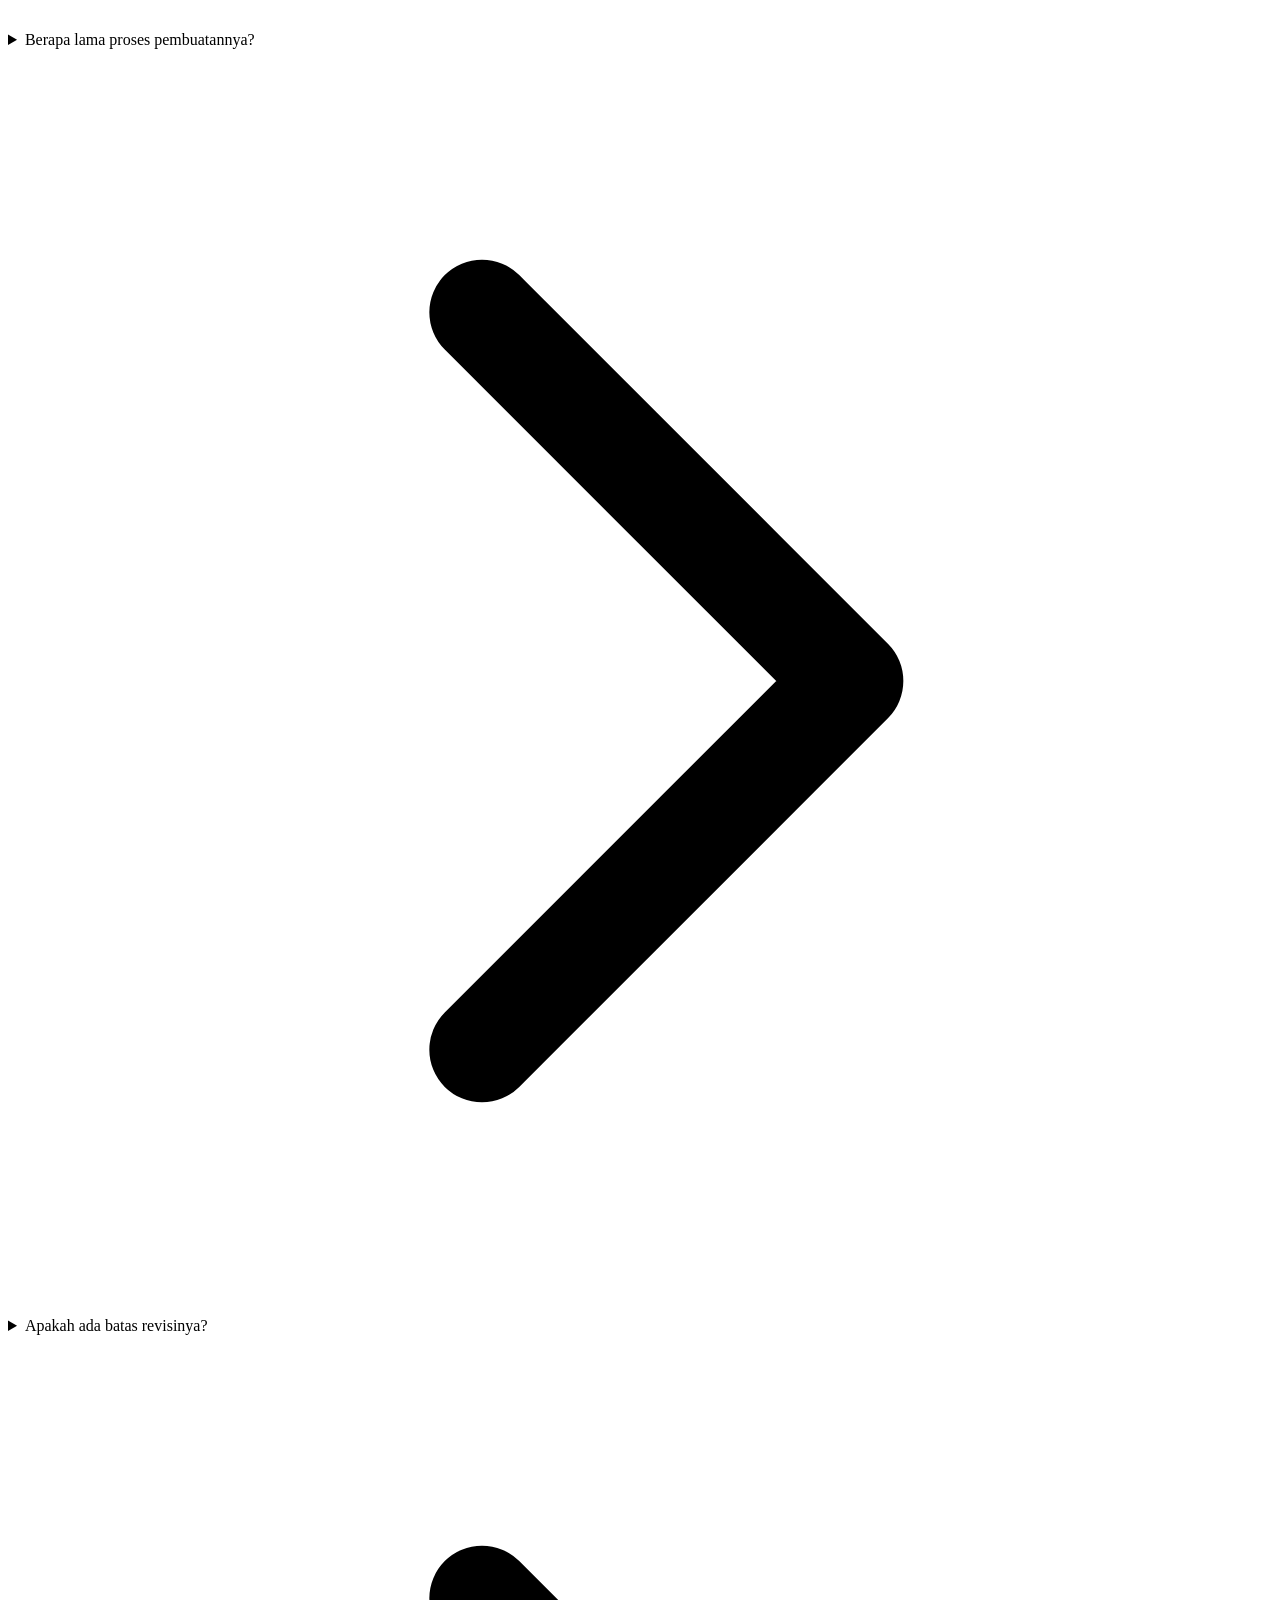
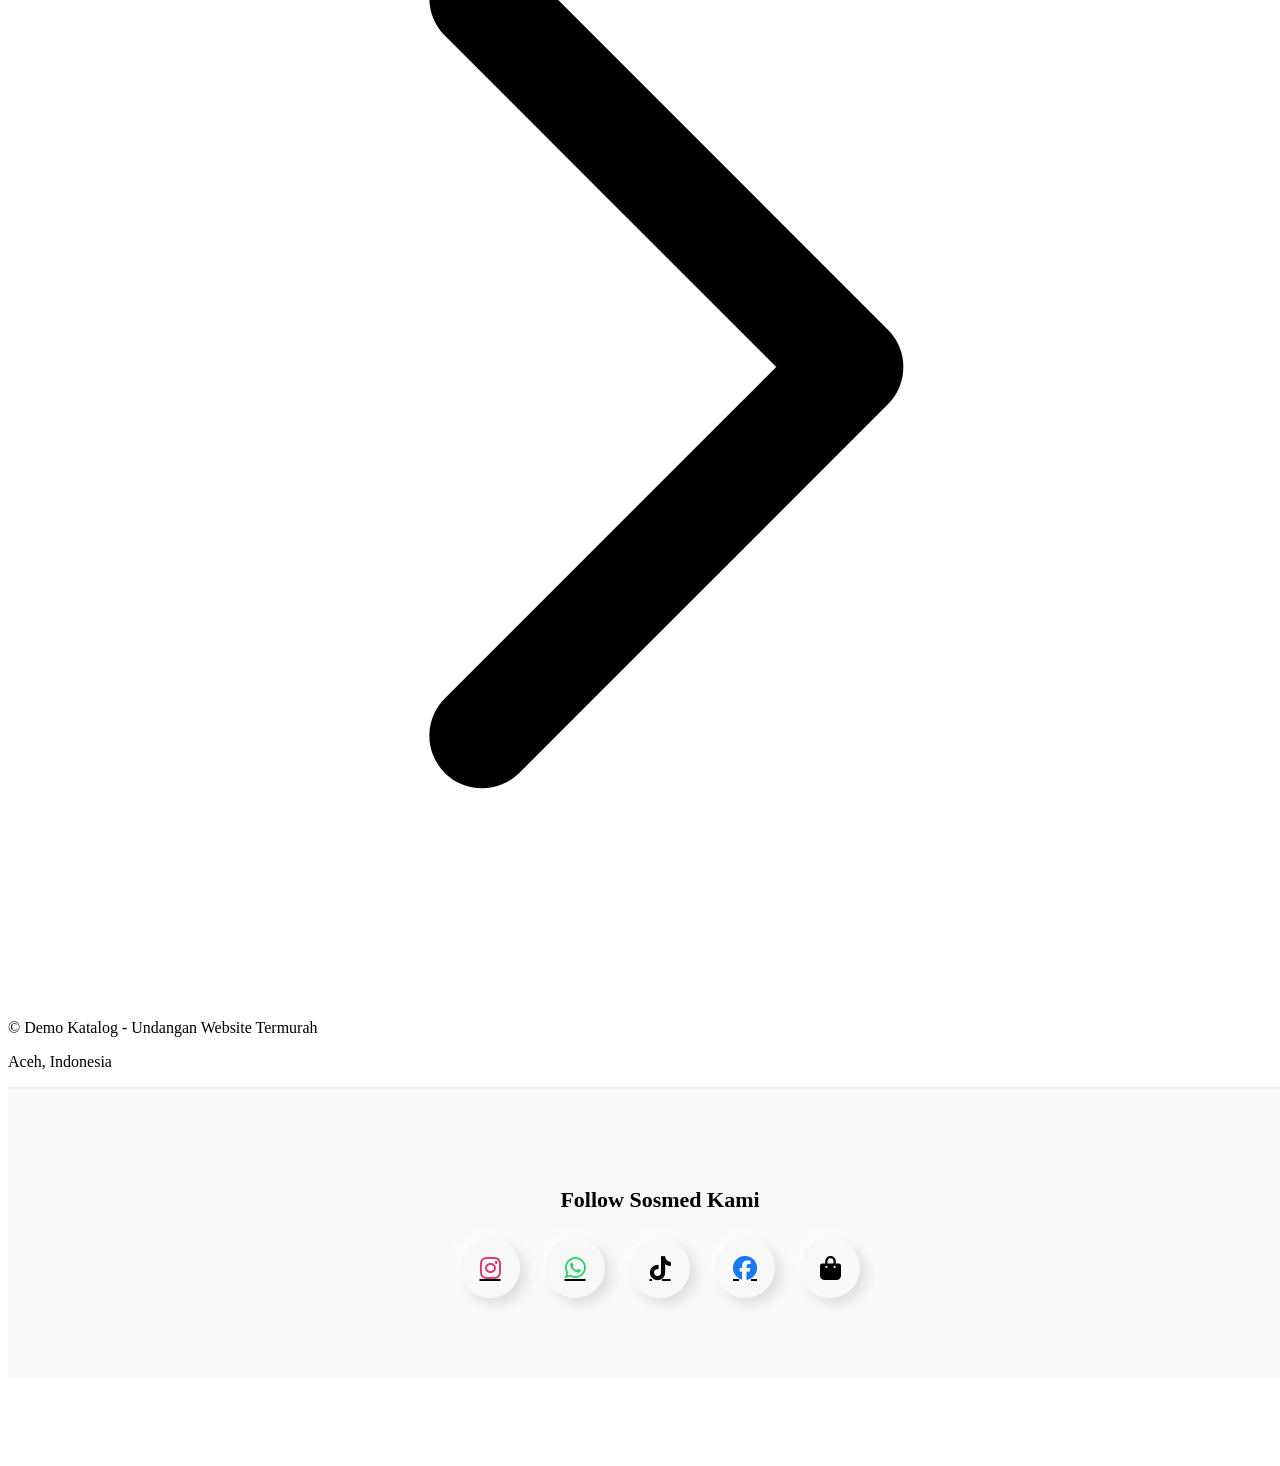
==== commit b922277b: "Remove 'Pesan' button from index.html Removed the 'Pesan' button from the index.html file." ====
--- a/index.html
+++ b/index.html
@@ -259,28 +259,25 @@
     <div class="grid md:grid-cols-2 lg:grid-cols-3 gap-8">
 
       <!-- ITEM 1 -->
-      <div class="bg-card rounded-xl shadow-lg overflow-hidden hover:shadow-2xl transition">
-
-        <!-- GAMBAR LEBIH BESAR -->
-        <div class="aspect-[4/5] overflow-hidden">
-          <img src="/assets/Aesthetic Romance.jpg" class="w-full h-full object-cover">
-        </div>
-
-        <div class="p-4">
-          <h3 class="font-bold text-lg mb-3">Aesthetic Romance</h3>
-
-          <div class="grid grid-cols-2 gap-3">
-
-            <!-- PREVIEW -->
-            <div class="flex justify-center">
-  <a href="https://id.sudahnikah.com/s/907268/undangan?kpd=Bapak+Budi"
-     target="_blank"
-     class="bg-secondary text-center py-2 px-6 rounded">
-     Preview
-  </a>
+<div class="bg-card rounded-xl shadow-lg overflow-hidden hover:shadow-2xl transition">
+
+  <!-- GAMBAR -->
+  <div class="aspect-[4/5] overflow-hidden">
+    <img src="/assets/Aesthetic Romance.jpg" class="w-full h-full object-cover">
+  </div>
+
+  <div class="p-4">
+    <h3 class="font-bold text-lg mb-2">Aesthetic Romance</h3>
+
+    <!-- BUTTON FULL WIDTH -->
+    <a href="https://id.sudahnikah.com/s/907268/undangan?kpd=Bapak+Budi"
+       target="_blank"
+       class="block w-full bg-secondary text-center py-2 rounded">
+       Preview
+    </a>
+
+  </div>
 </div>
-        </div>
-      </div>
 
       <!-- ITEM 2 -->
       <div class="bg-card rounded-xl shadow-lg overflow-hidden hover:shadow-2xl transition">
@@ -291,15 +288,14 @@
 
         <div class="p-4">
           <h3 class="font-bold text-lg mb-3">Elegant White</h3>
-
-          <div class="grid grid-cols-2 gap-3">
-
-            <a href="https://id.sudahnikah.com/d/Elegan-White?kpd=Bapak+Budi"
-               target="_blank"
-               class="bg-secondary text-center py-2 rounded">
-               Preview
+          
+    <!-- BUTTON FULL WIDTH -->
+    <a href="https://id.sudahnikah.com/d/Elegan-White?kpd=Bapak+Budi"
+       target="_blank"
+       class="block w-full bg-secondary text-center py-2 rounded">
+       Preview
             </a>
-          </div>
+         
         </div>
       </div>
 
@@ -312,22 +308,13 @@
 
         <div class="p-4">
           <h3 class="font-bold text-lg mb-3">Elegant Nature</h3>
-
-          <div class="grid grid-cols-2 gap-3">
-
-            <a href="https://id.sudahnikah.com/d/elegan-and-nature?kpd=Bapak+Budi"
-               target="_blank"
-               class="bg-secondary text-center py-2 rounded">
-               Preview
+<!-- BUTTON FULL WIDTH -->
+    <a href="https://id.sudahnikah.com/d/elegan-and-nature?kpd=Bapak+Budi"
+       target="_blank"
+       class="block w-full bg-secondary text-center py-2 rounded">
+       Preview
             </a>
-
-            <a href="#"
-               class="btn-wa bg-primary text-white text-center py-2 rounded"
-               data-text="Saya mau tema Elegant Nature">
-               Pesan
-            </a>
-
-          </div>
+          
         </div>
       </div>
 
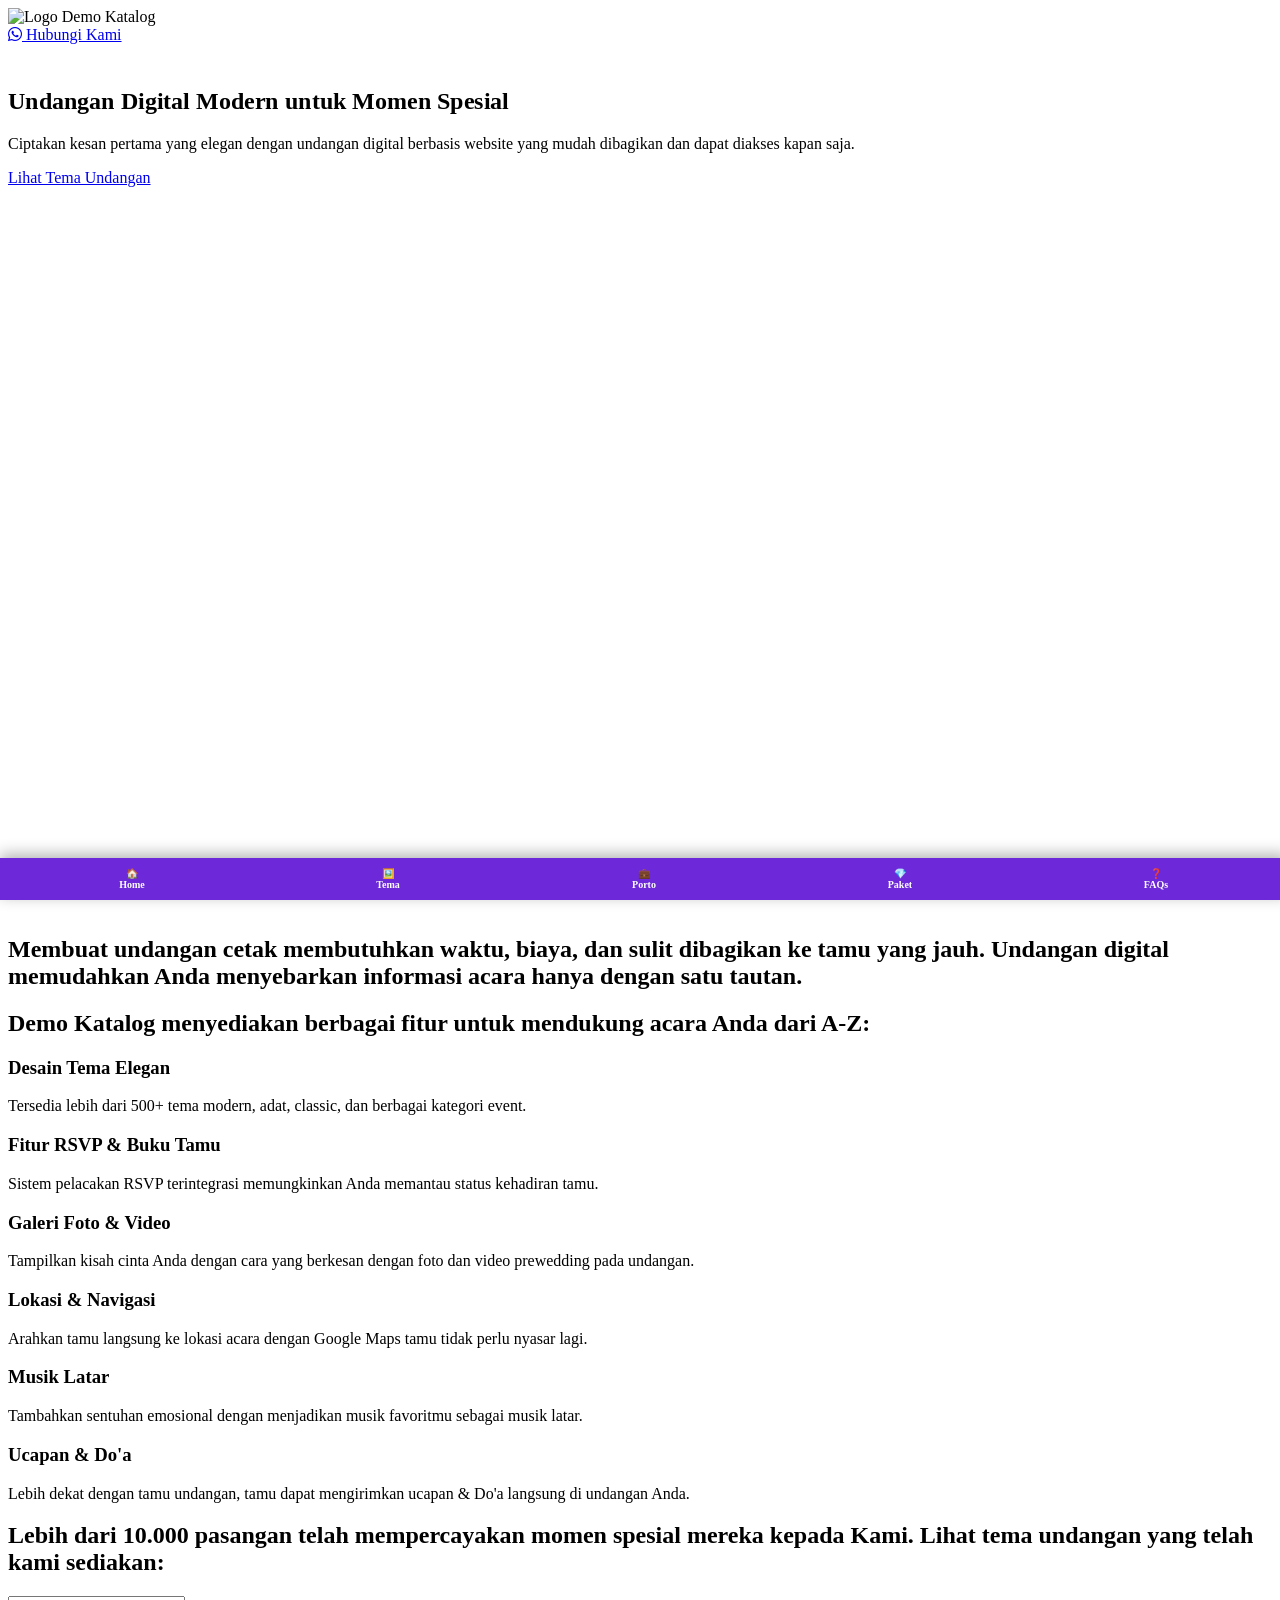
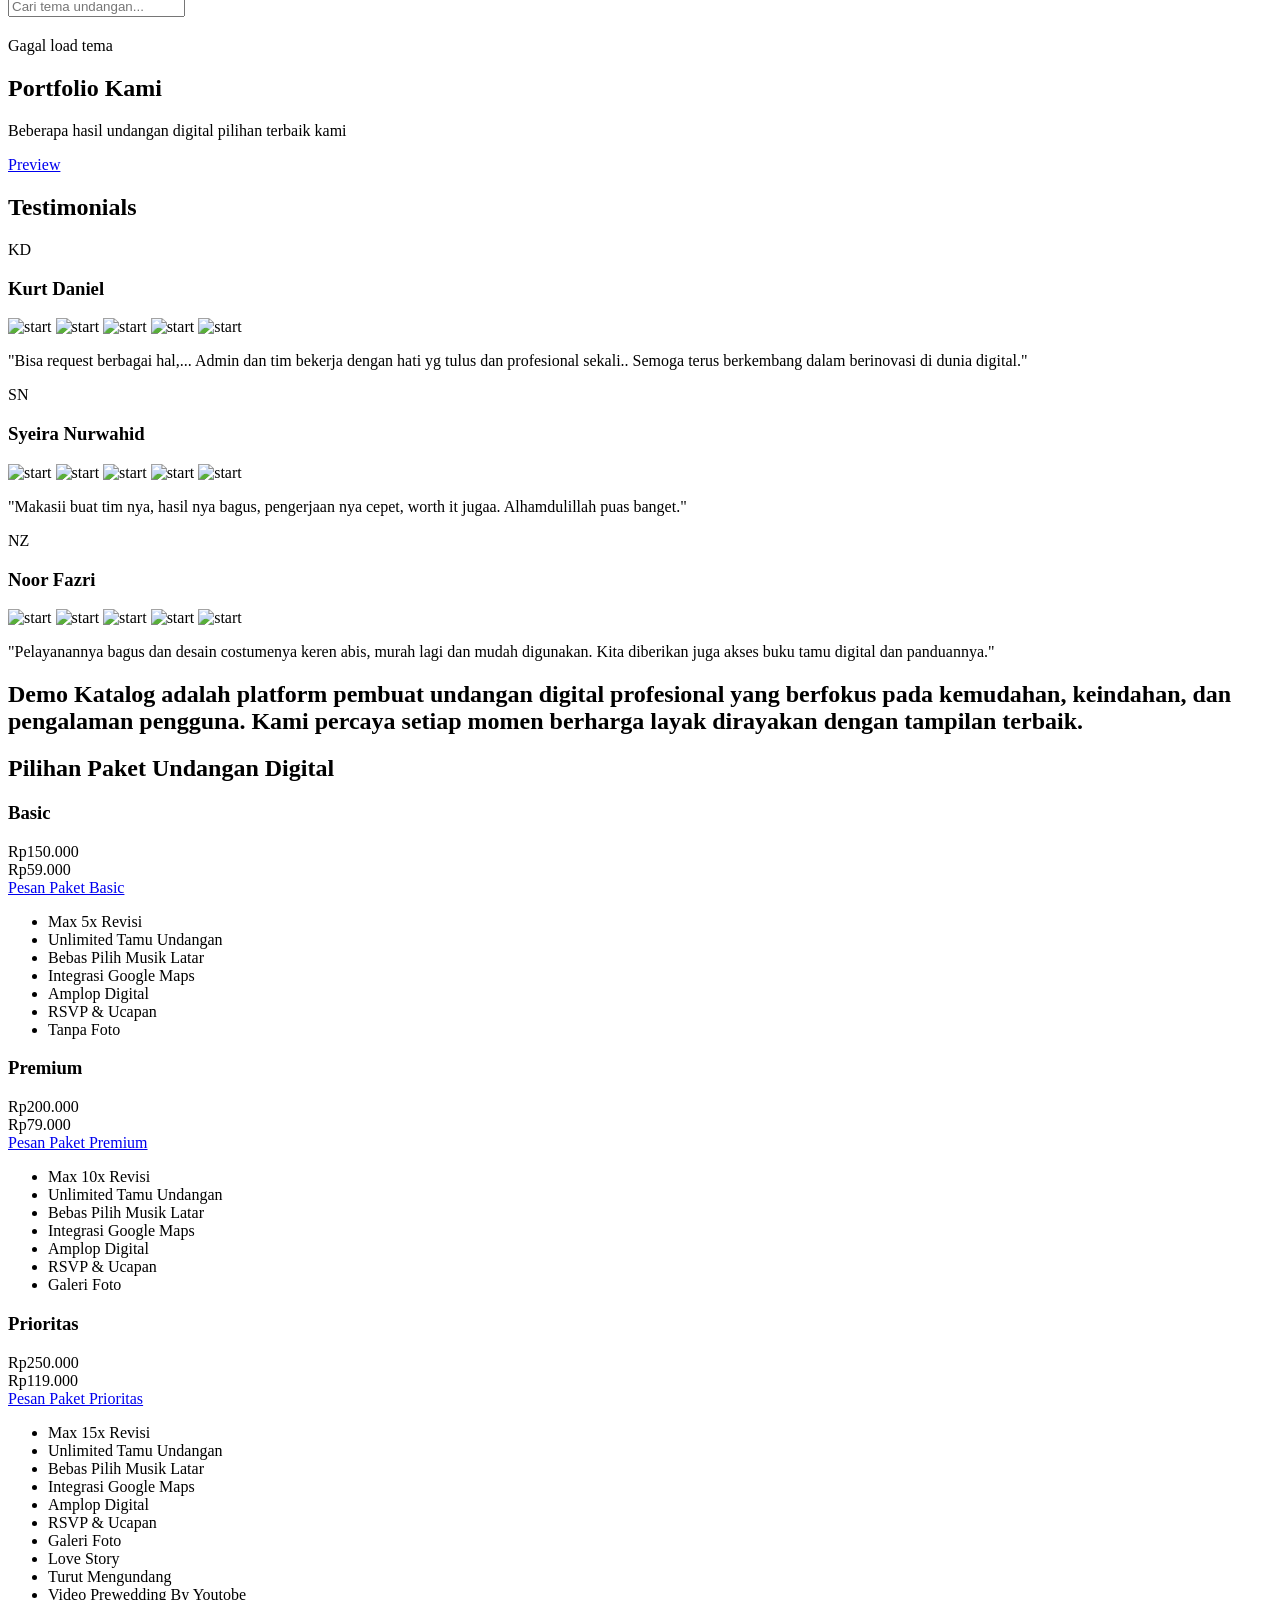
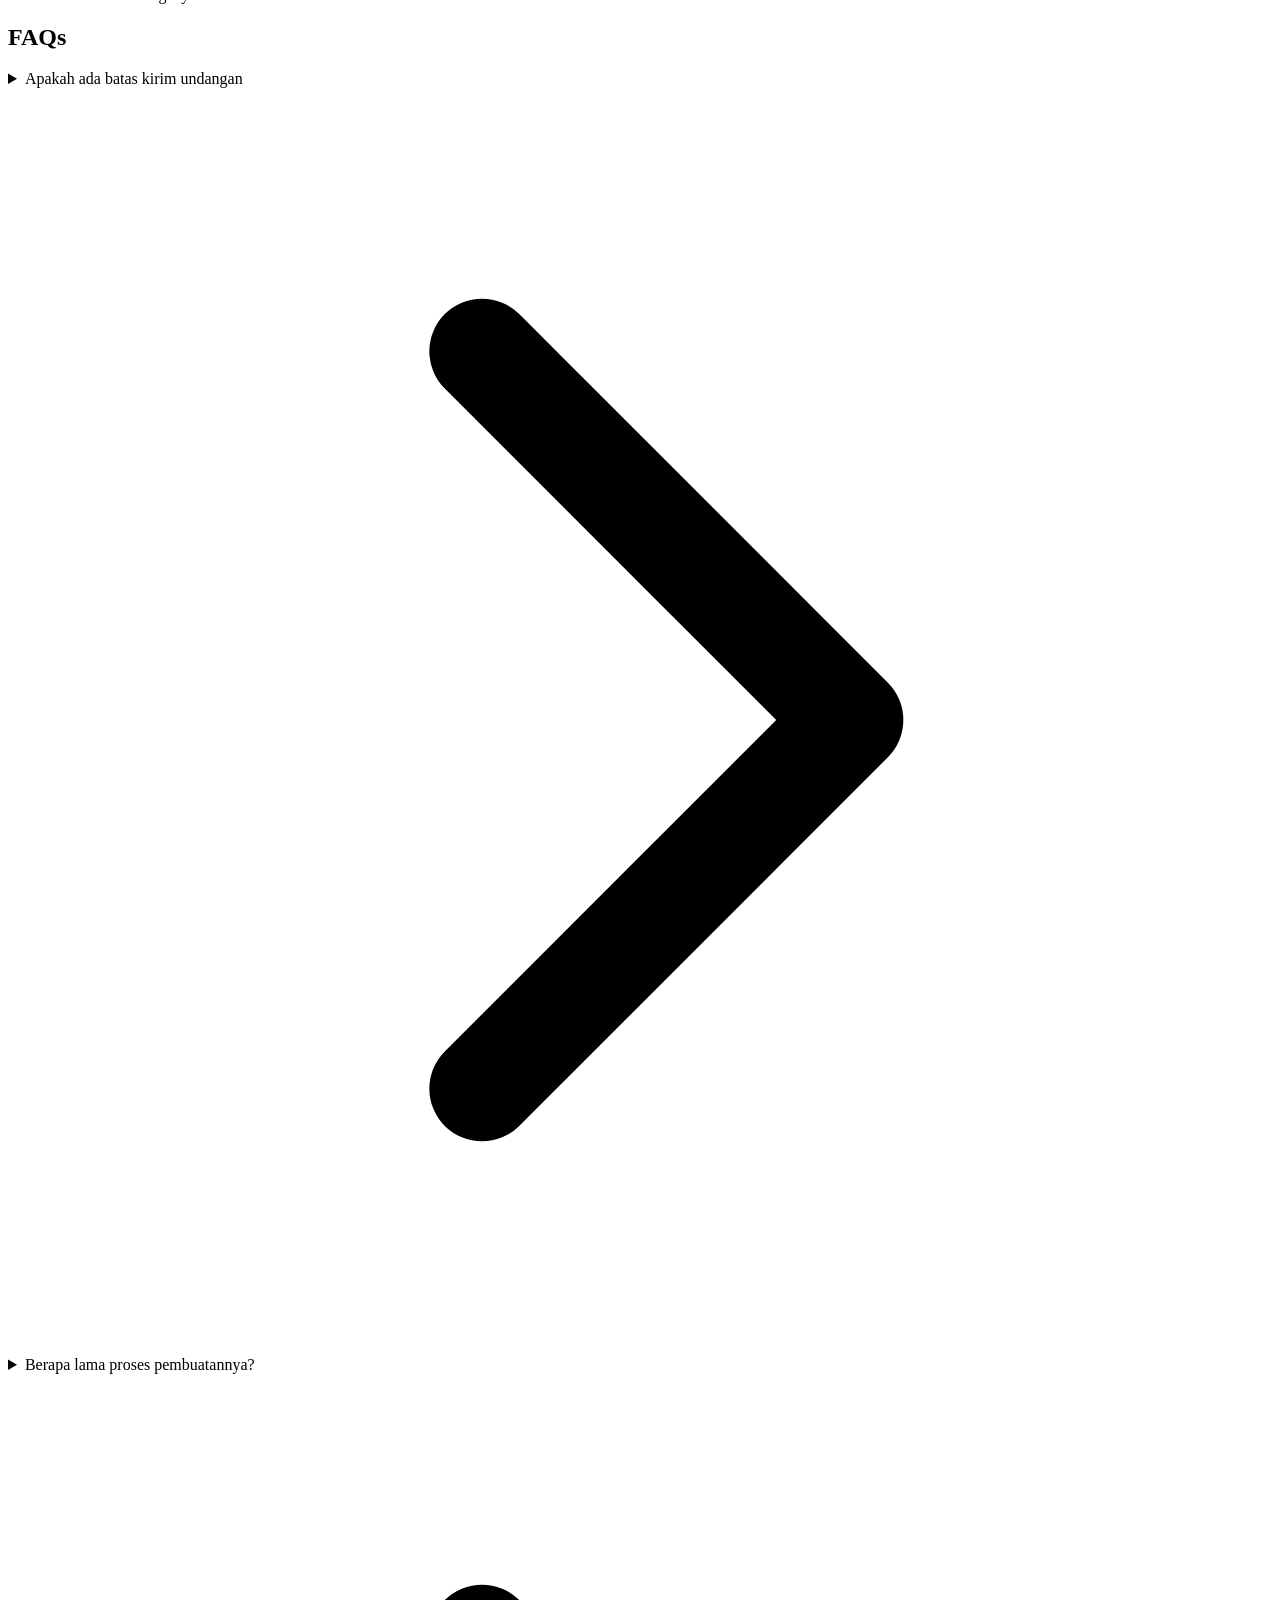
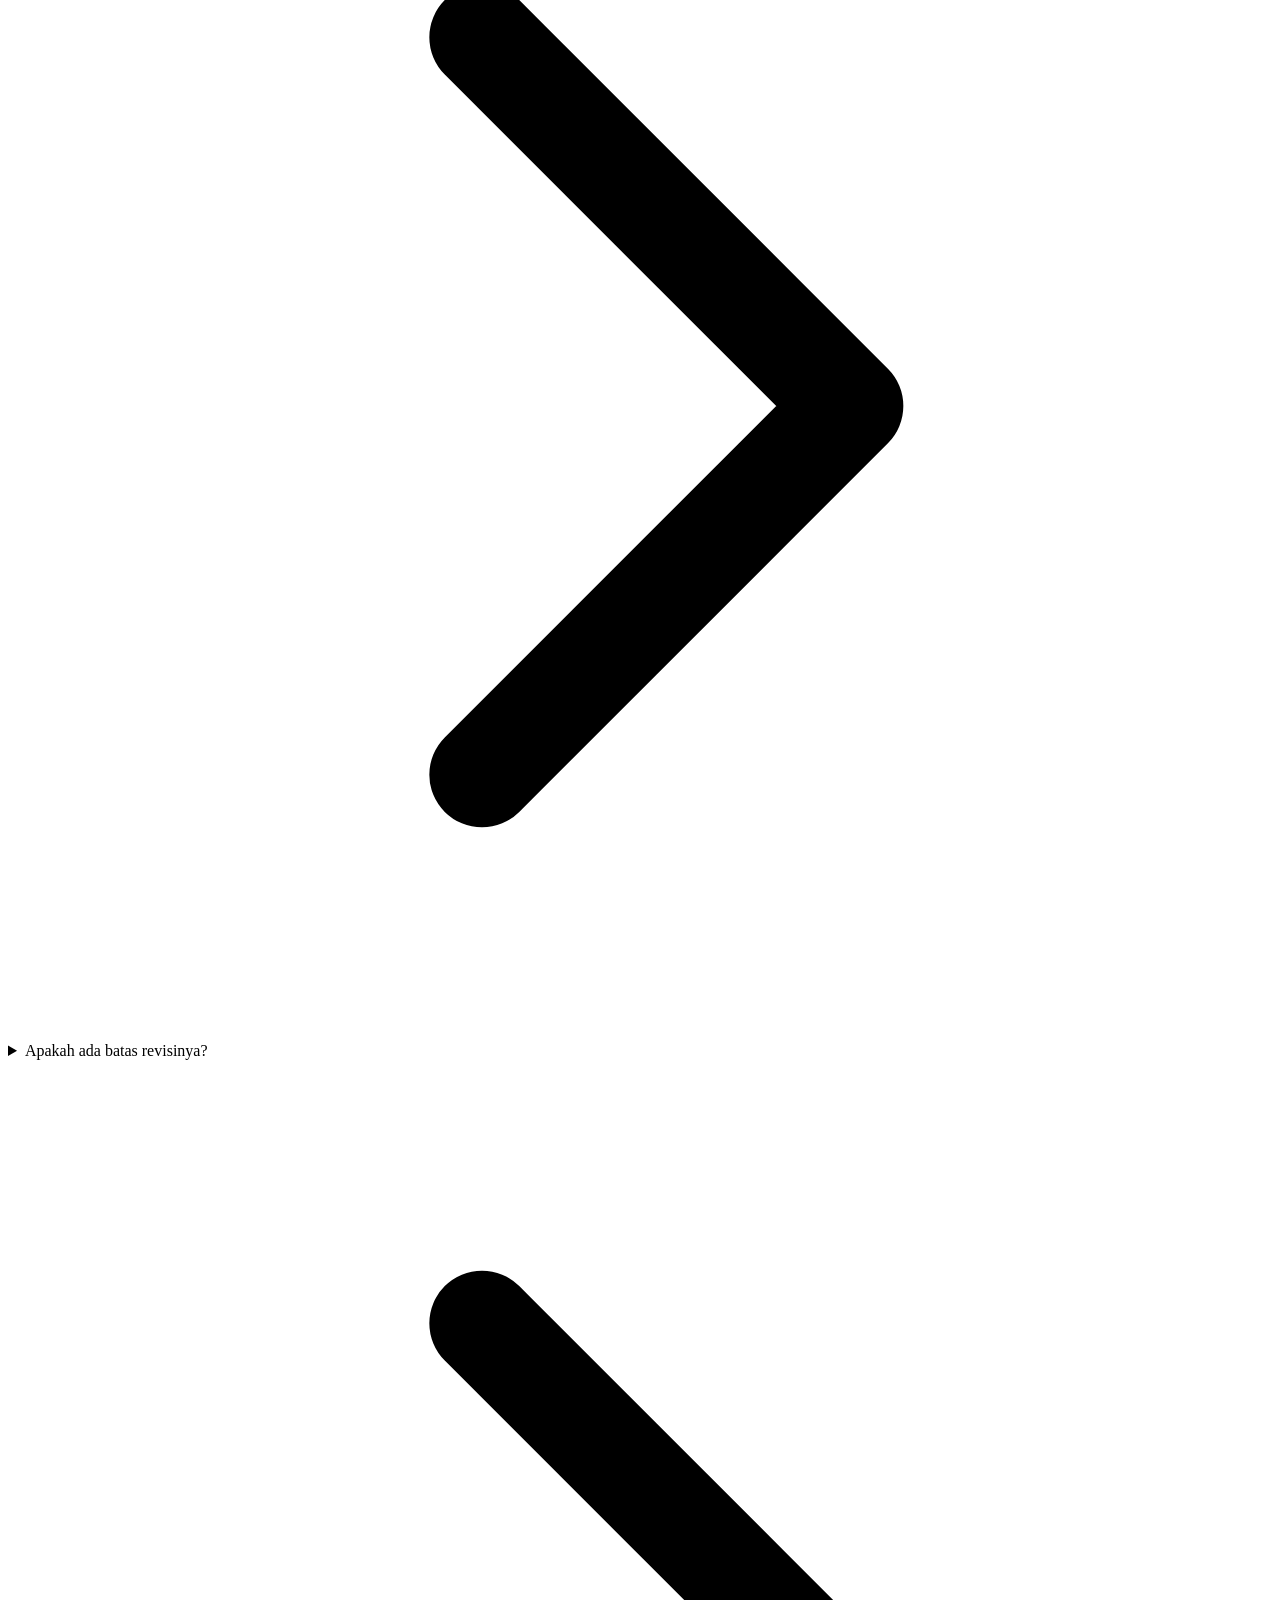
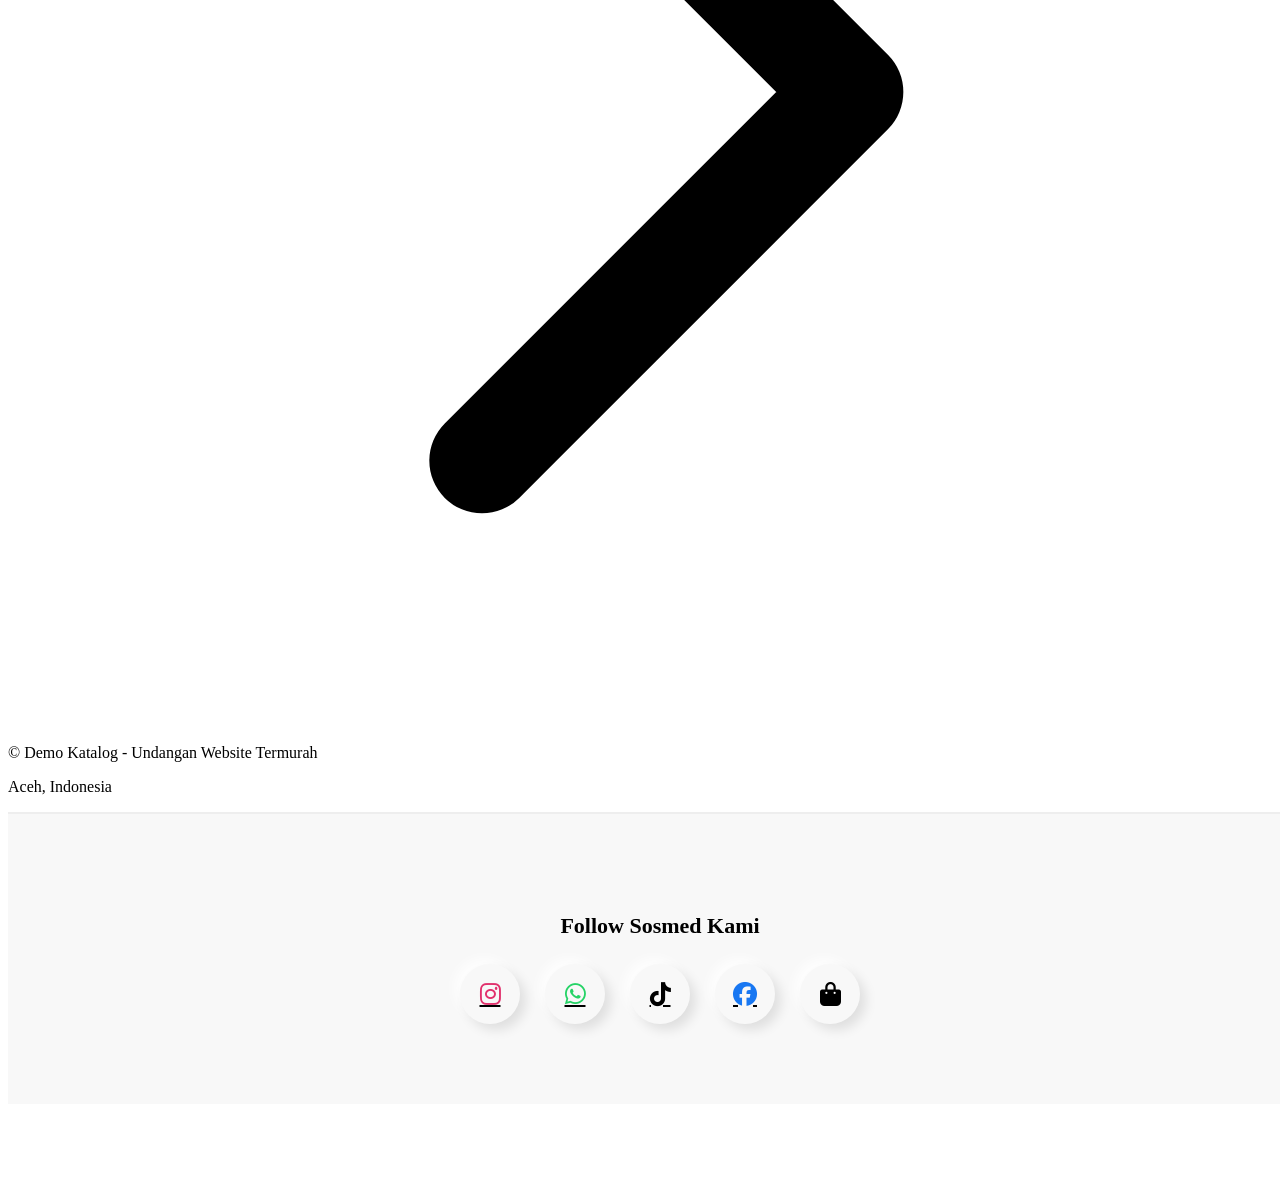
==== commit c04fc373: "Refactor portfolio section in index.html Removed multiple item sections from the portfolio grid and " ====
--- a/index.html
+++ b/index.html
@@ -256,58 +256,7 @@
       Beberapa hasil undangan digital pilihan terbaik kami
     </p>
 
-    <div class="grid md:grid-cols-2 lg:grid-cols-3 gap-8">
-
-      <!-- ITEM 1 -->
-<div class="bg-card rounded-xl shadow-lg overflow-hidden hover:shadow-2xl transition">
-
-  <!-- GAMBAR -->
-  <div class="aspect-[4/5] overflow-hidden">
-    <img src="/assets/Aesthetic Romance.jpg" class="w-full h-full object-cover">
-  </div>
-
-  <div class="p-4">
-    <h3 class="font-bold text-lg mb-2">Aesthetic Romance</h3>
-
-    <!-- BUTTON FULL WIDTH -->
-    <a href="https://id.sudahnikah.com/s/907268/undangan?kpd=Bapak+Budi"
-       target="_blank"
-       class="block w-full bg-secondary text-center py-2 rounded">
-       Preview
-    </a>
-
-  </div>
-</div>
-
-      <!-- ITEM 2 -->
-      <div class="bg-card rounded-xl shadow-lg overflow-hidden hover:shadow-2xl transition">
-
-        <div class="aspect-[4/5] overflow-hidden">
-          <img src="/assets/Elegan White.webp" class="w-full h-full object-cover">
-        </div>
-
-        <div class="p-4">
-          <h3 class="font-bold text-lg mb-3">Elegant White</h3>
-          
-    <!-- BUTTON FULL WIDTH -->
-    <a href="https://id.sudahnikah.com/d/Elegan-White?kpd=Bapak+Budi"
-       target="_blank"
-       class="block w-full bg-secondary text-center py-2 rounded">
-       Preview
-            </a>
-         
-        </div>
-      </div>
-
-      <!-- ITEM 3 -->
-      <div class="bg-card rounded-xl shadow-lg overflow-hidden hover:shadow-2xl transition">
-
-        <div class="aspect-[4/5] overflow-hidden">
-          <img src="/assets/Elegan nature.webp" class="w-full h-full object-cover">
-        </div>
-
-        <div class="p-4">
-          <h3 class="font-bold text-lg mb-3">Elegant Nature</h3>
+   <div class="grid md:grid-cols-2 lg:grid-cols-3 gap-8" id="portfolio"></div>
 <!-- BUTTON FULL WIDTH -->
     <a href="https://id.sudahnikah.com/d/elegan-and-nature?kpd=Bapak+Budi"
        target="_blank"
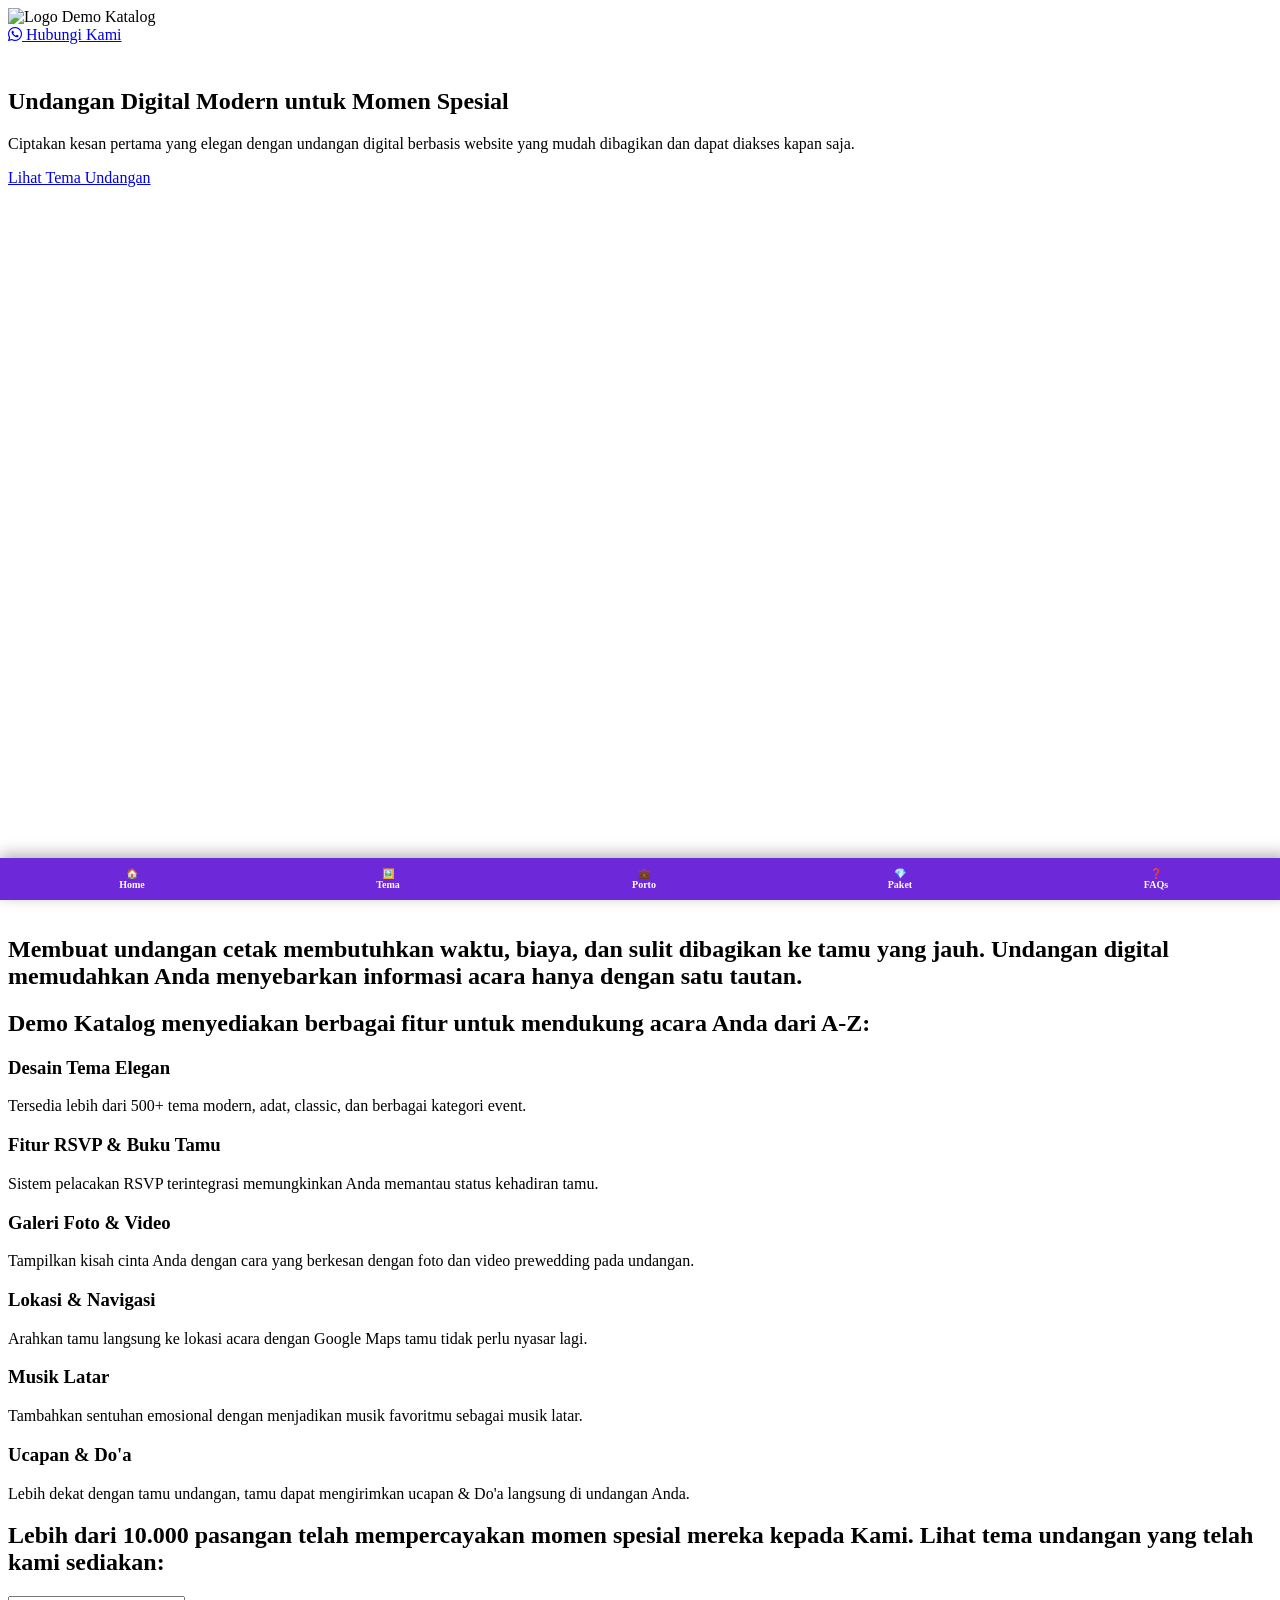
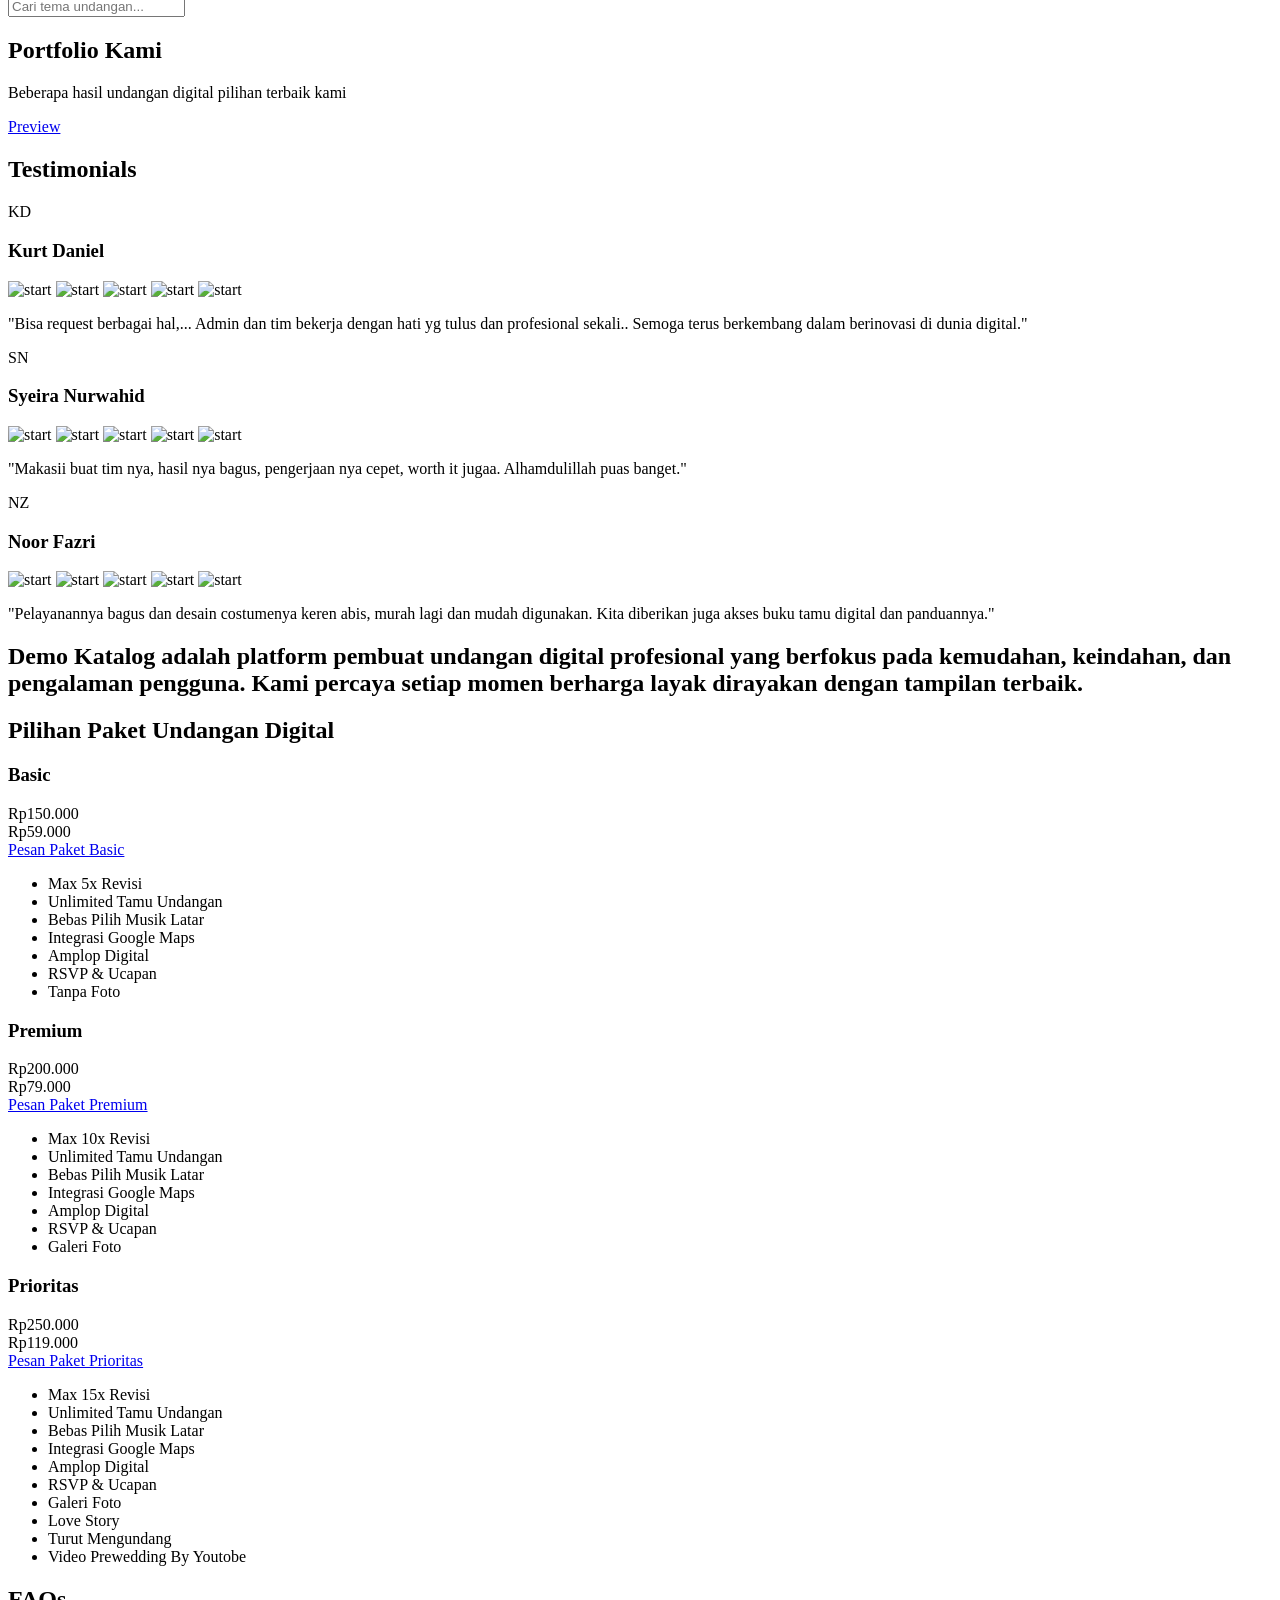
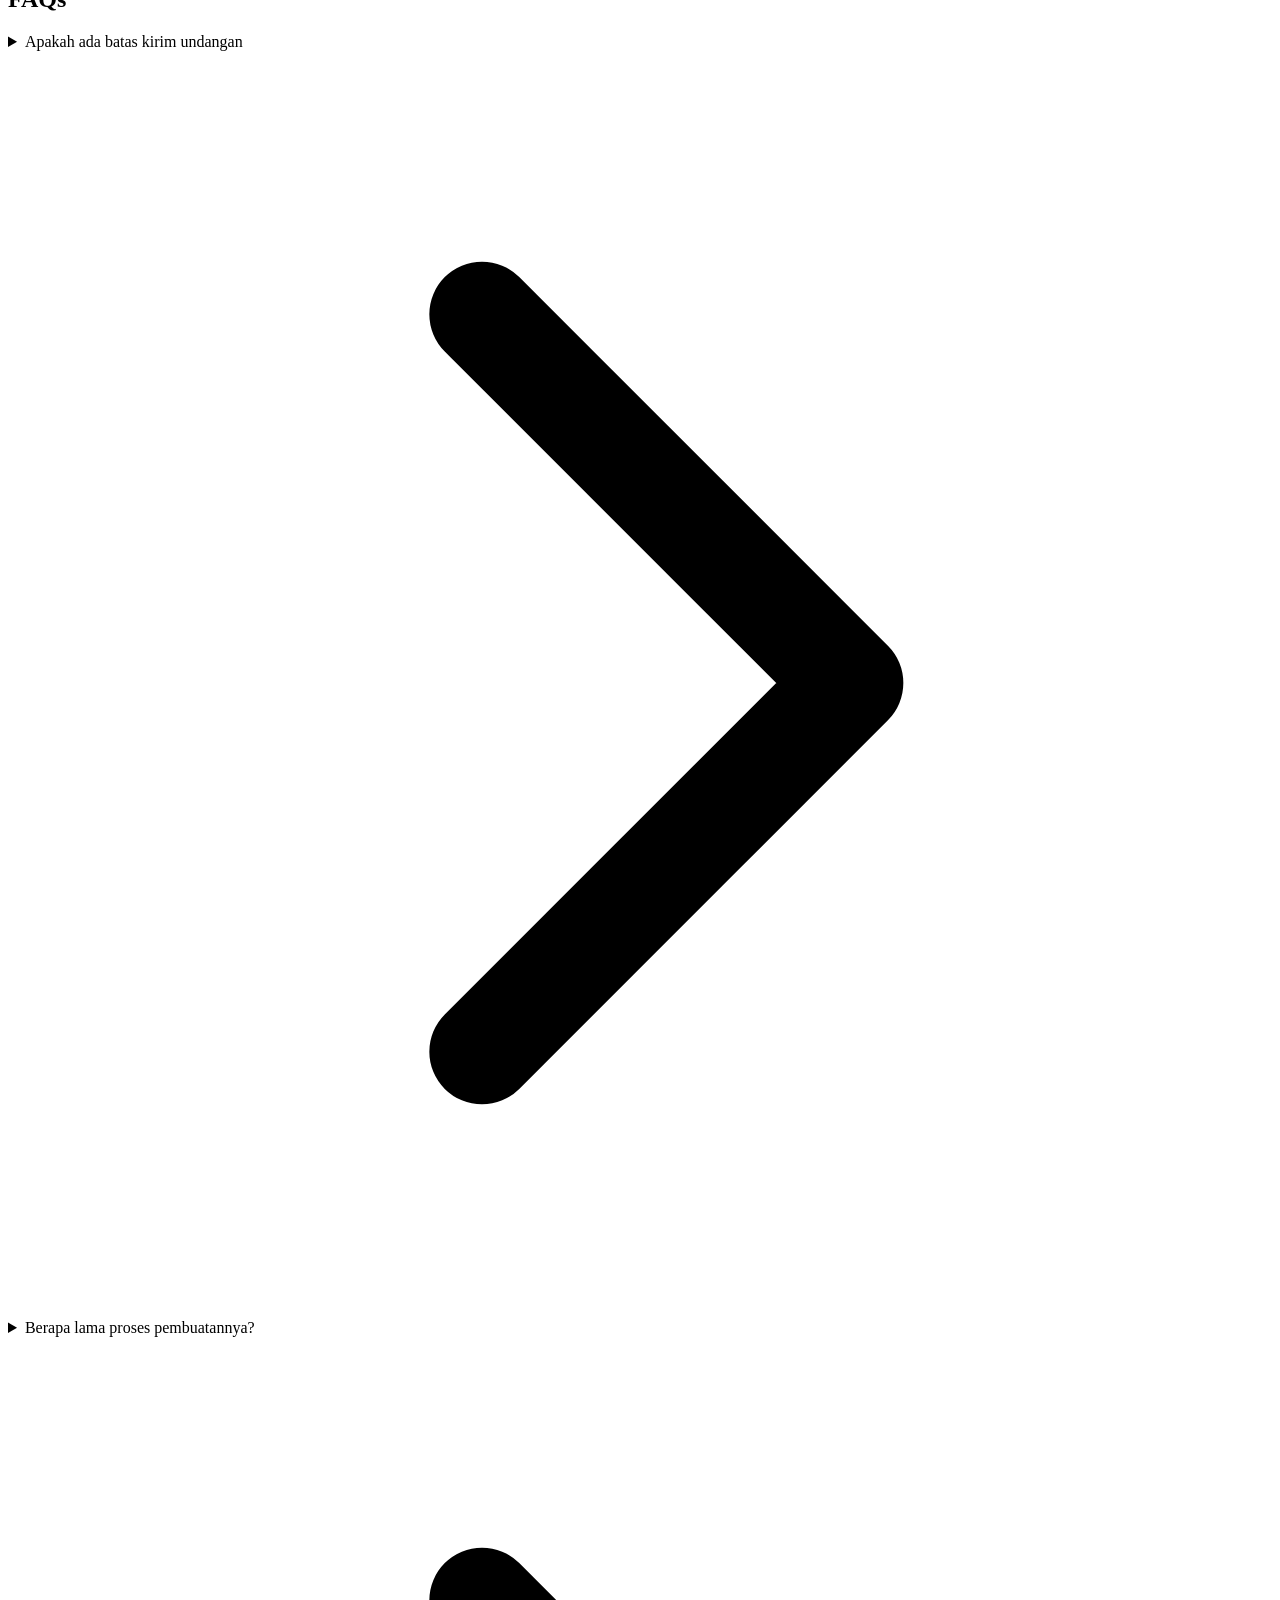
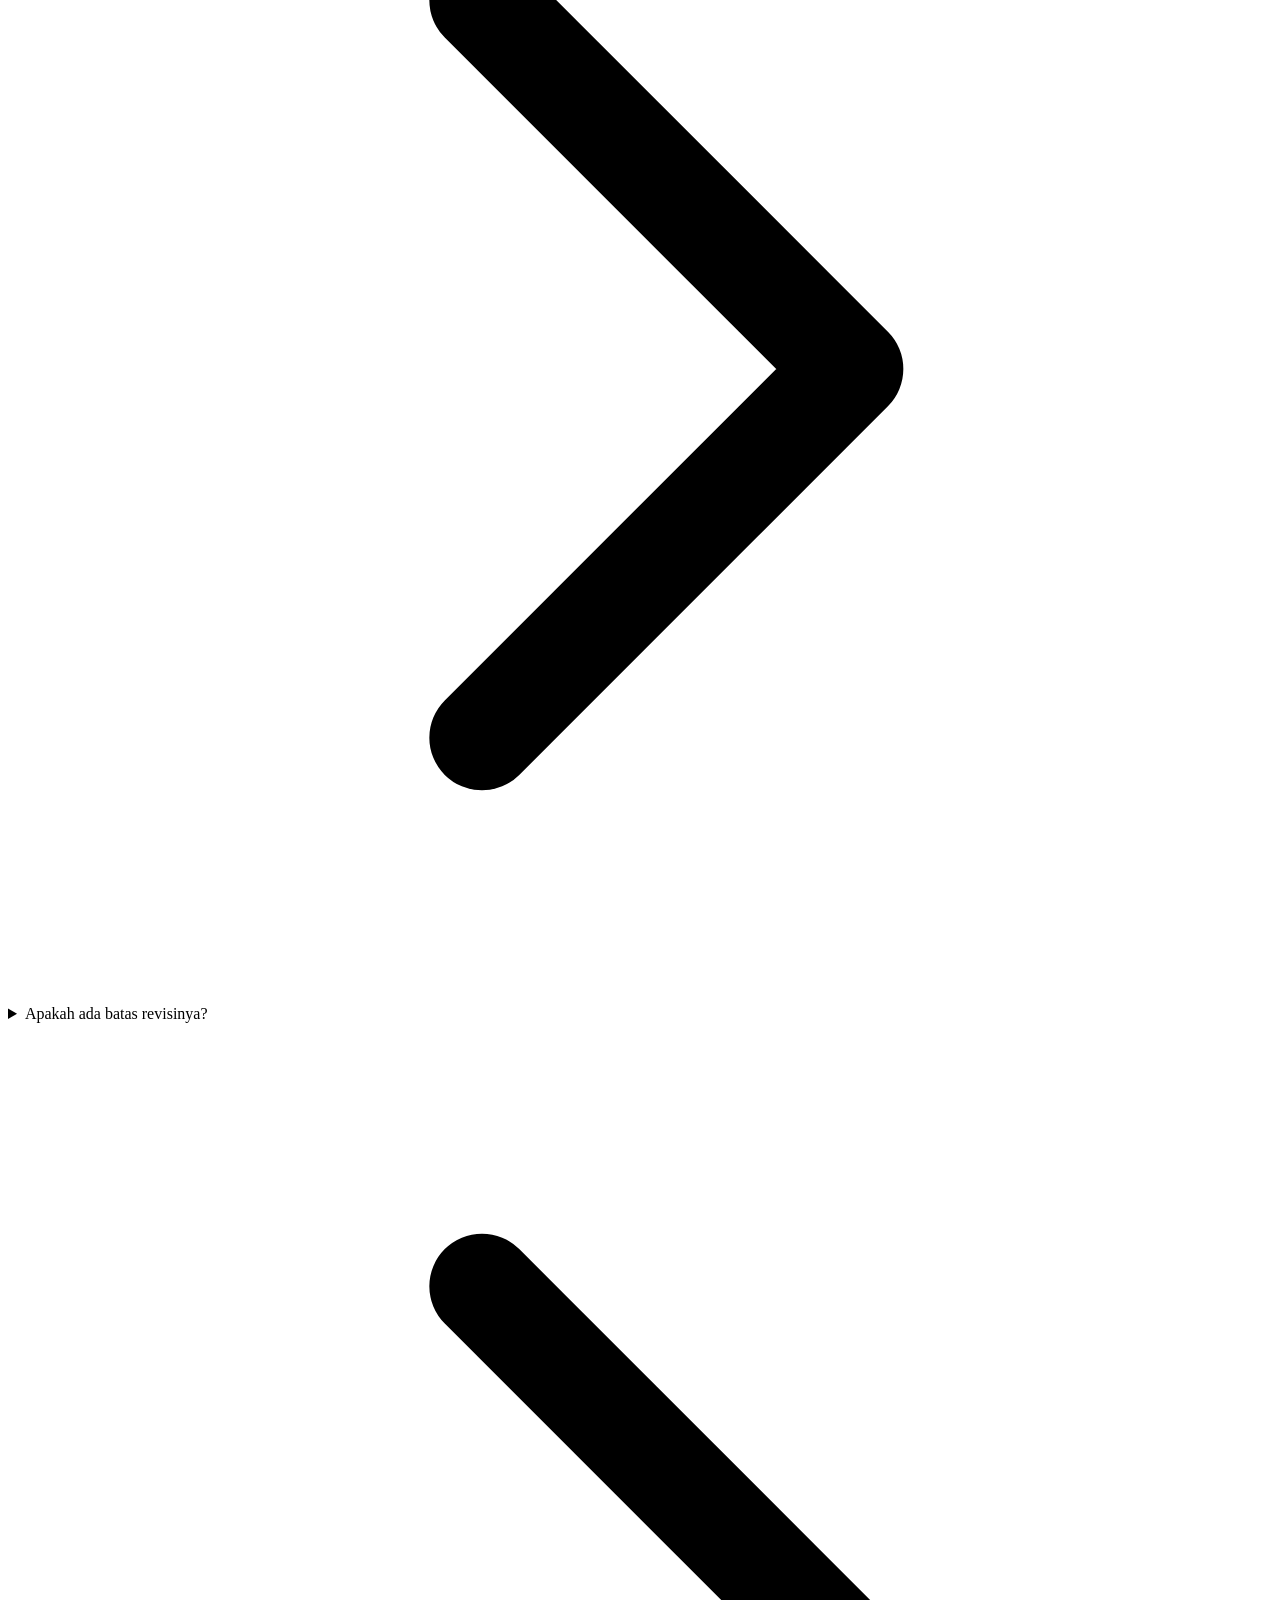
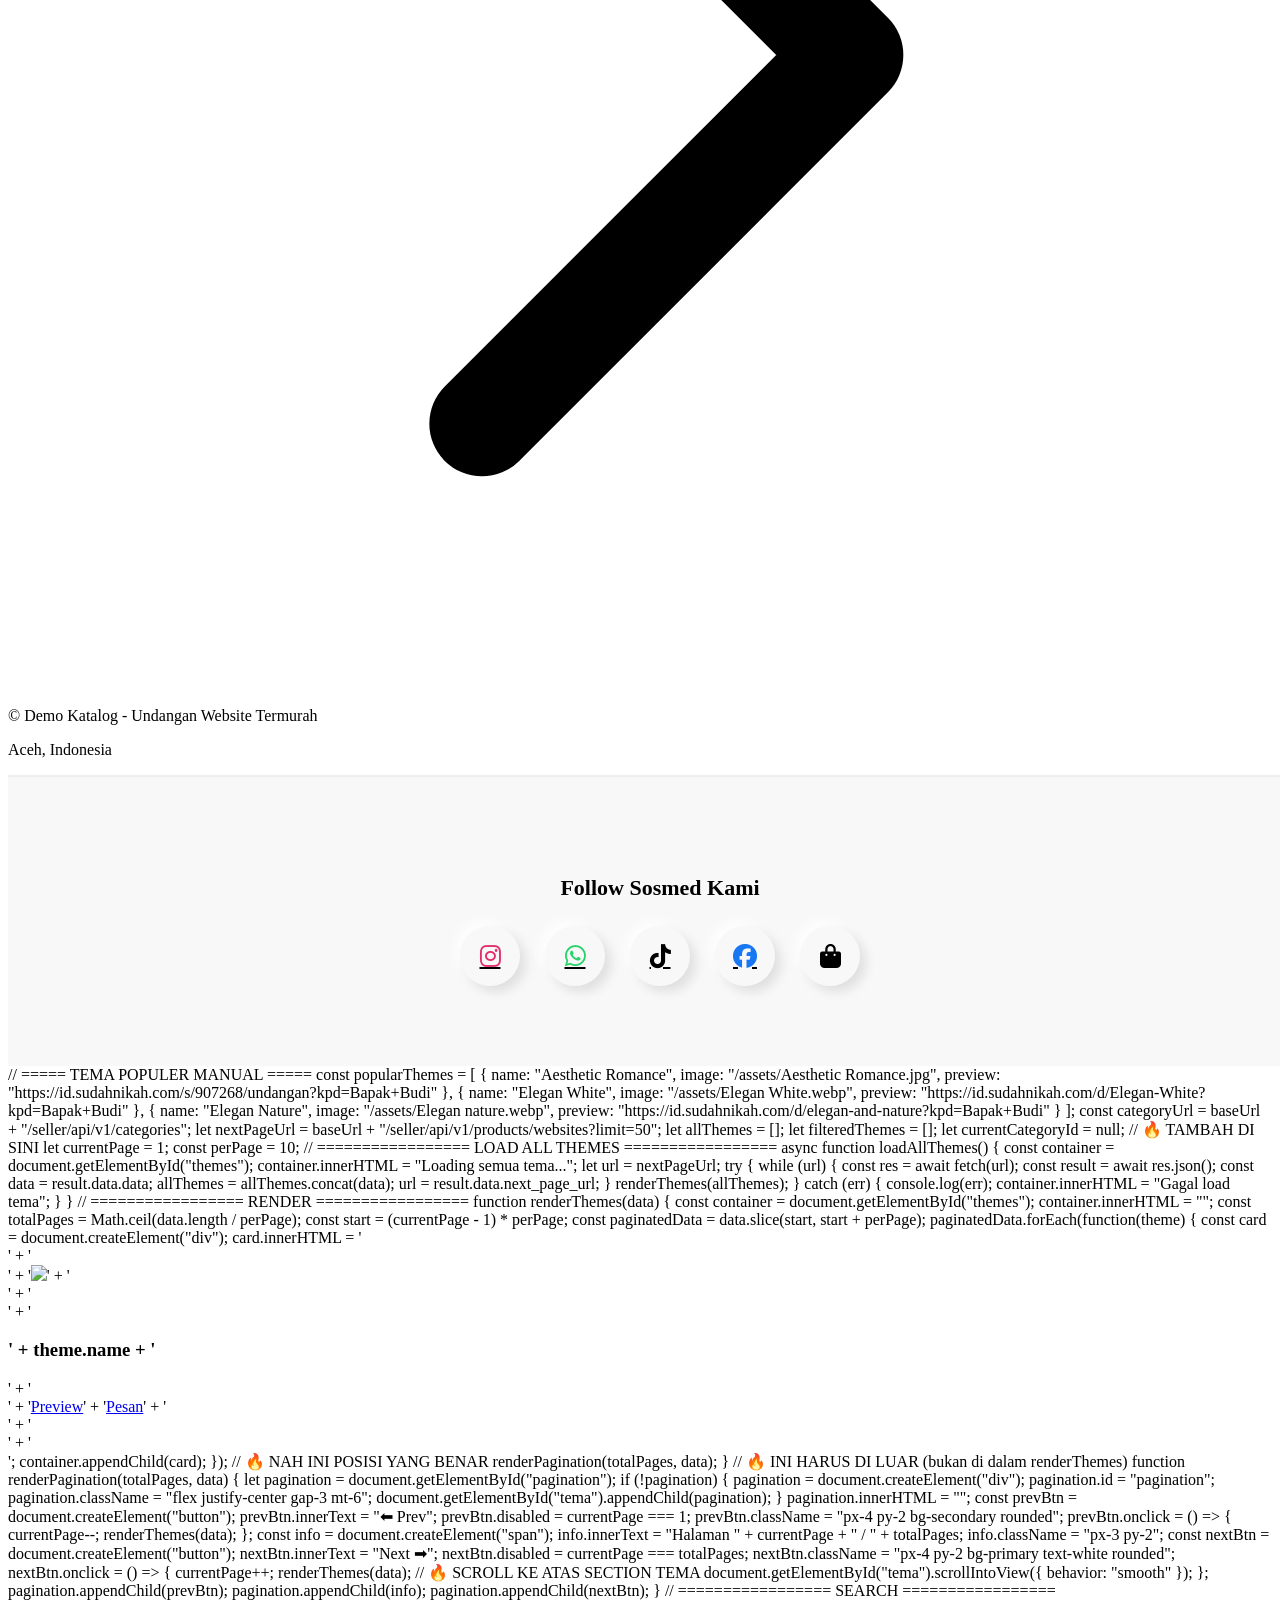
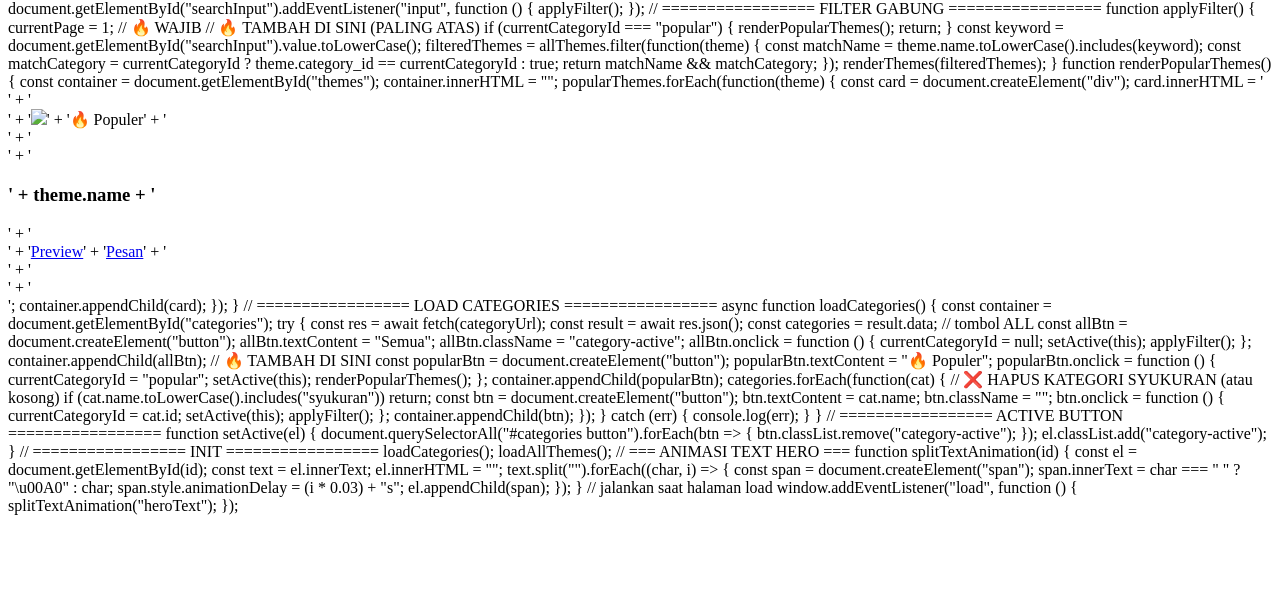
==== commit 72573b0b: "Implement portfolio fetching and rendering script Add script to fetch and display portfolio items fr" ====
--- a/index.html
+++ b/index.html
@@ -815,9 +815,47 @@
 
     </footer>
 
-    <script>
+<script>
+
 const baseUrl = "https://webinvit.id";
 const phoneNumber = "6281261233730";
+
+// ================= INIT =================
+loadCategories();
+loadAllThemes();
+
+
+// ================= PORTFOLIO =================
+fetch("https://raw.githubusercontent.com/USERNAME/portfolio-system/main/data/portfolio.json")
+  .then(res => res.json())
+  .then(data => {
+    const container = document.getElementById("portfolio");
+
+    container.innerHTML = "";
+
+    data.forEach(item => {
+      container.innerHTML += `
+        <div class="bg-card rounded-xl shadow-lg overflow-hidden hover:shadow-2xl transition">
+
+          <div class="aspect-[4/5] overflow-hidden">
+            <img src="${item.image}" class="w-full h-full object-cover">
+          </div>
+
+          <div class="p-4">
+            <h3 class="font-bold text-lg mb-2">${item.title}</h3>
+
+            <a href="${item.demo}" target="_blank"
+              class="block w-full bg-secondary text-center py-2 rounded">
+              Preview
+            </a>
+          </div>
+
+        </div>
+      `;
+    });
+  });
+
+</script>
 // ===== TEMA POPULER MANUAL =====
 const popularThemes = [
   {
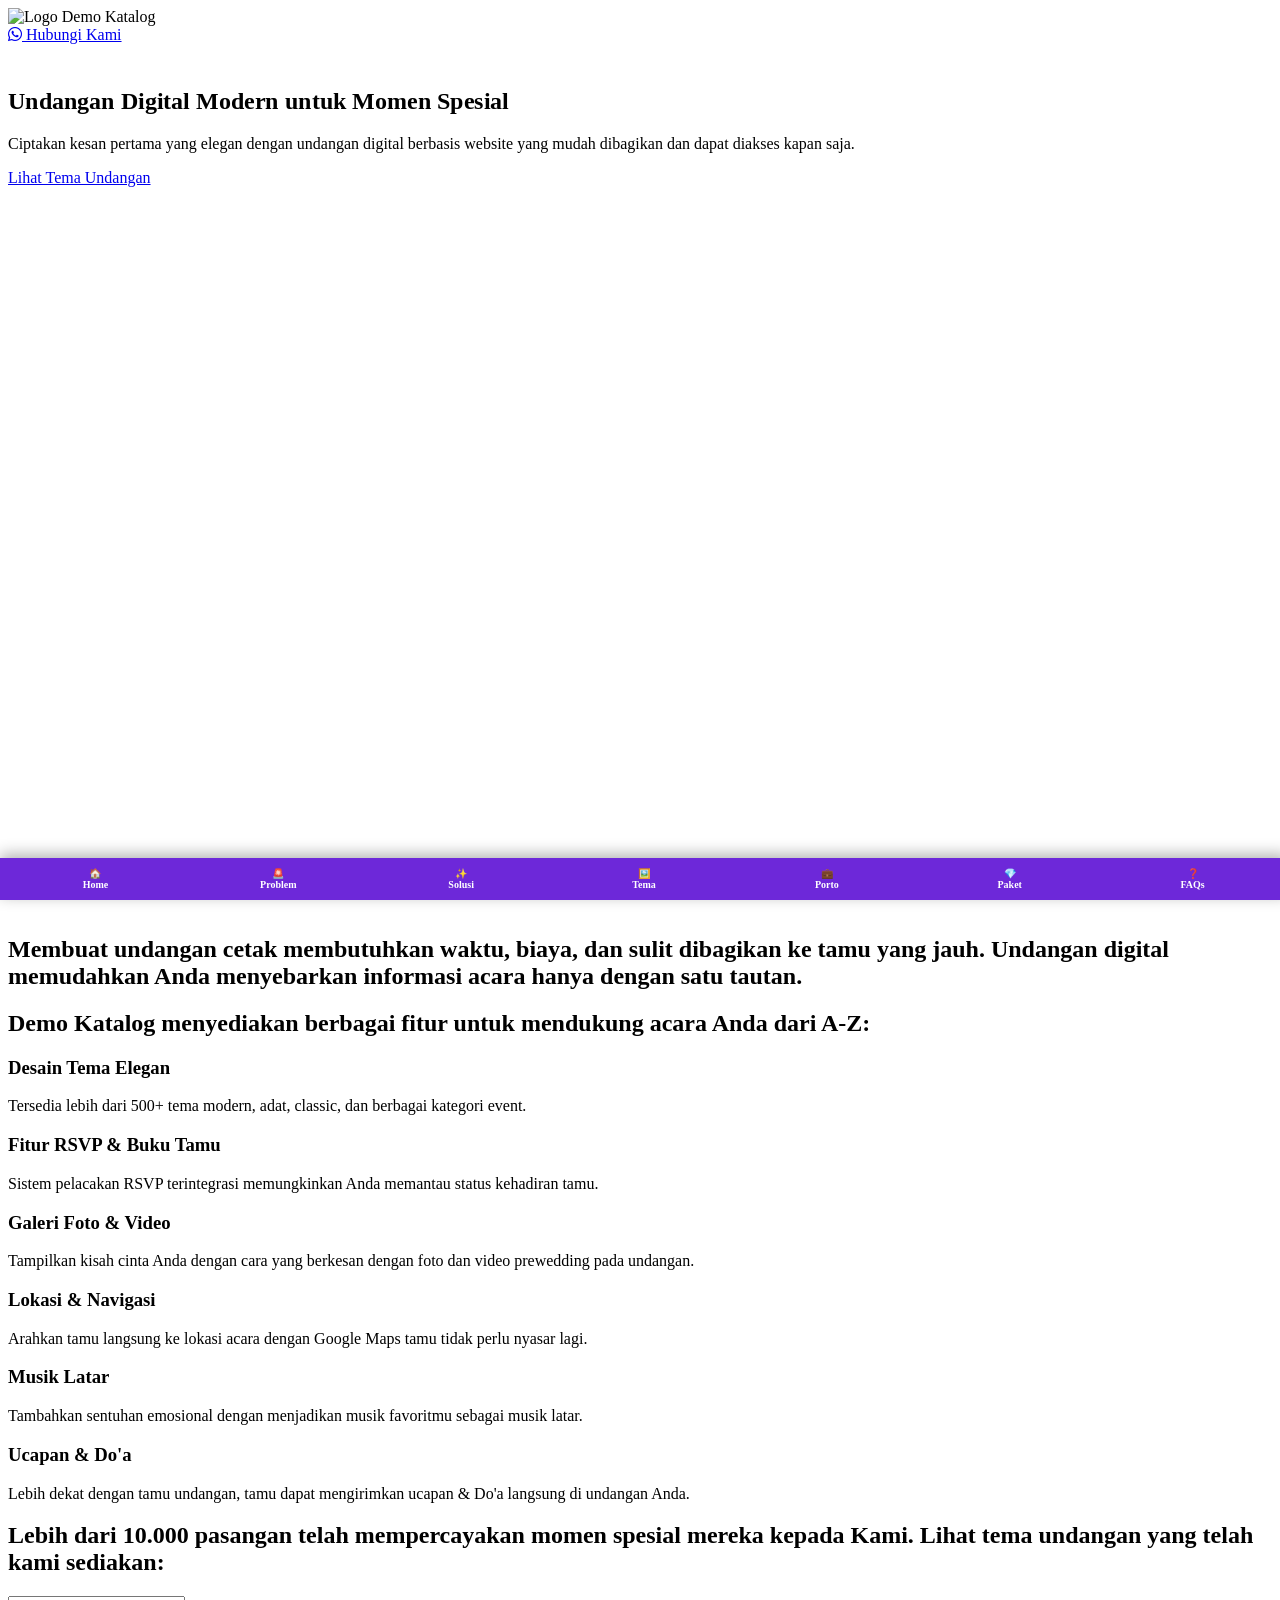
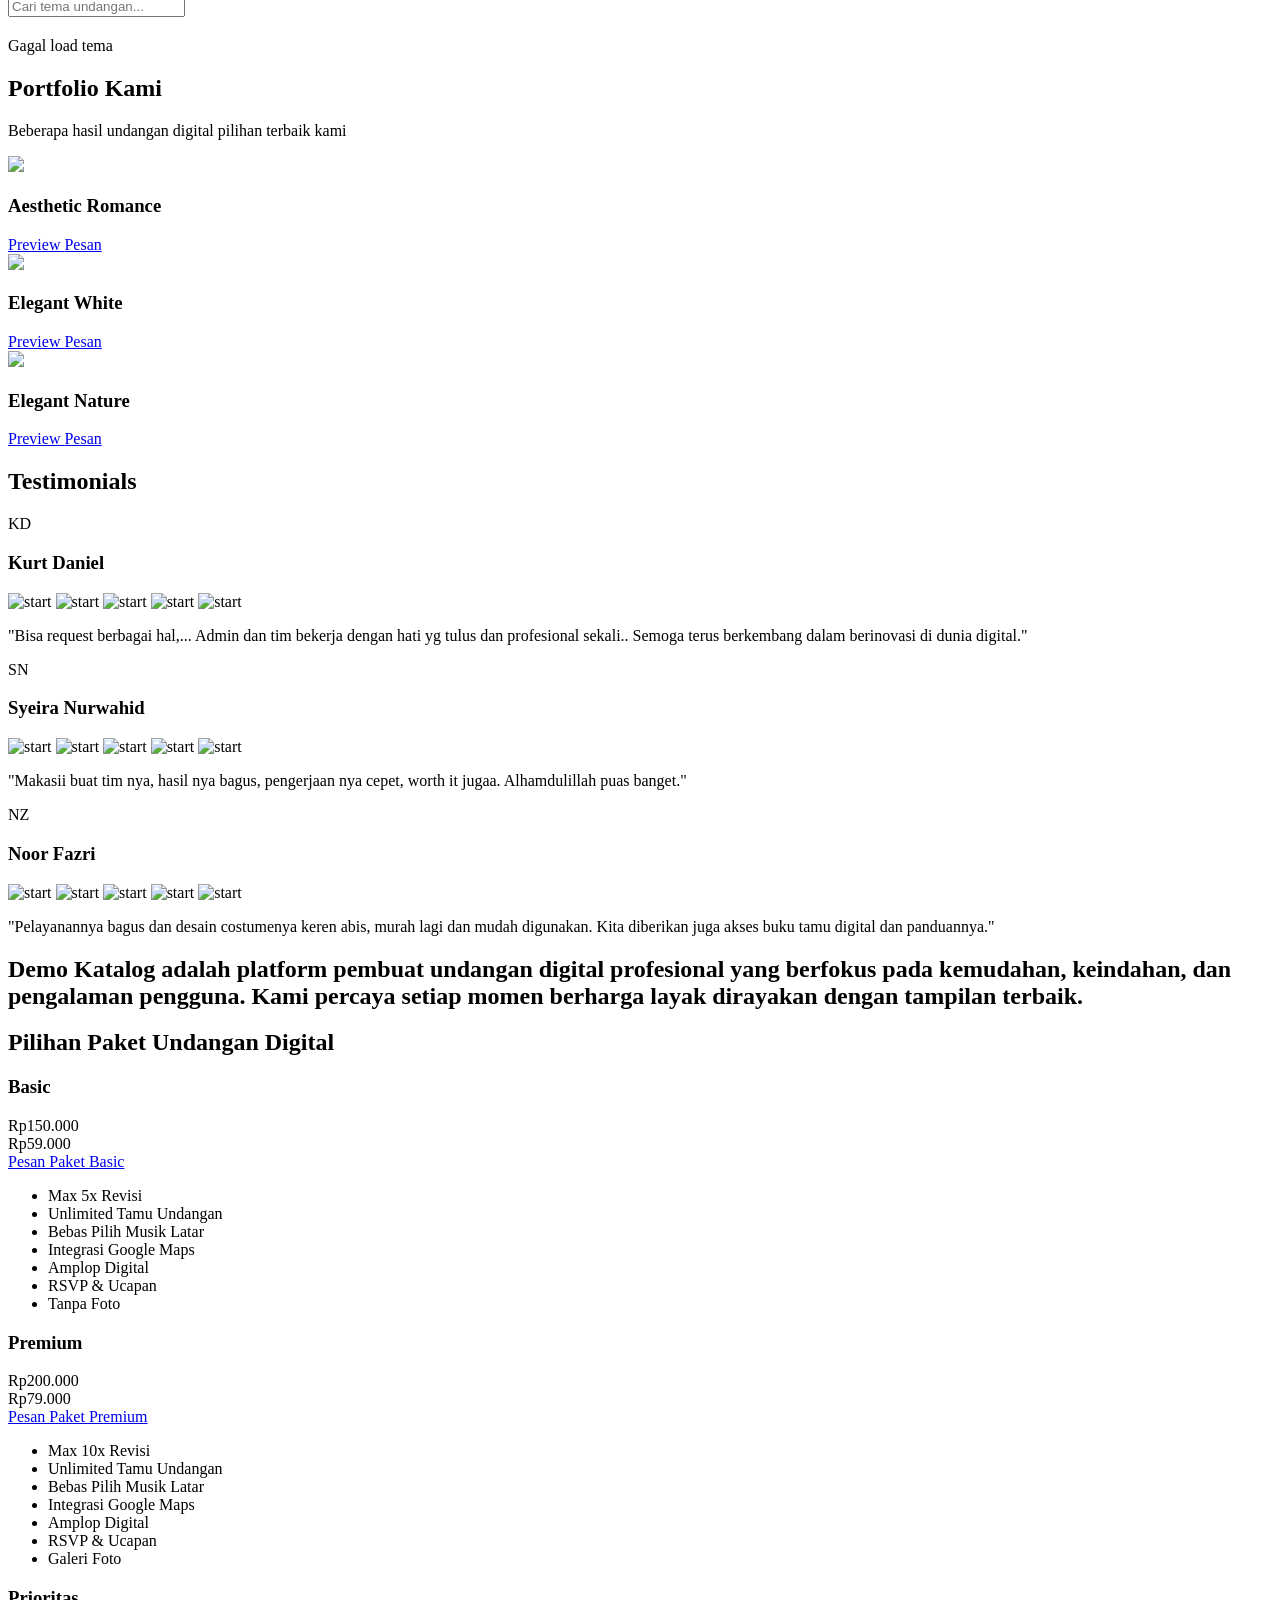
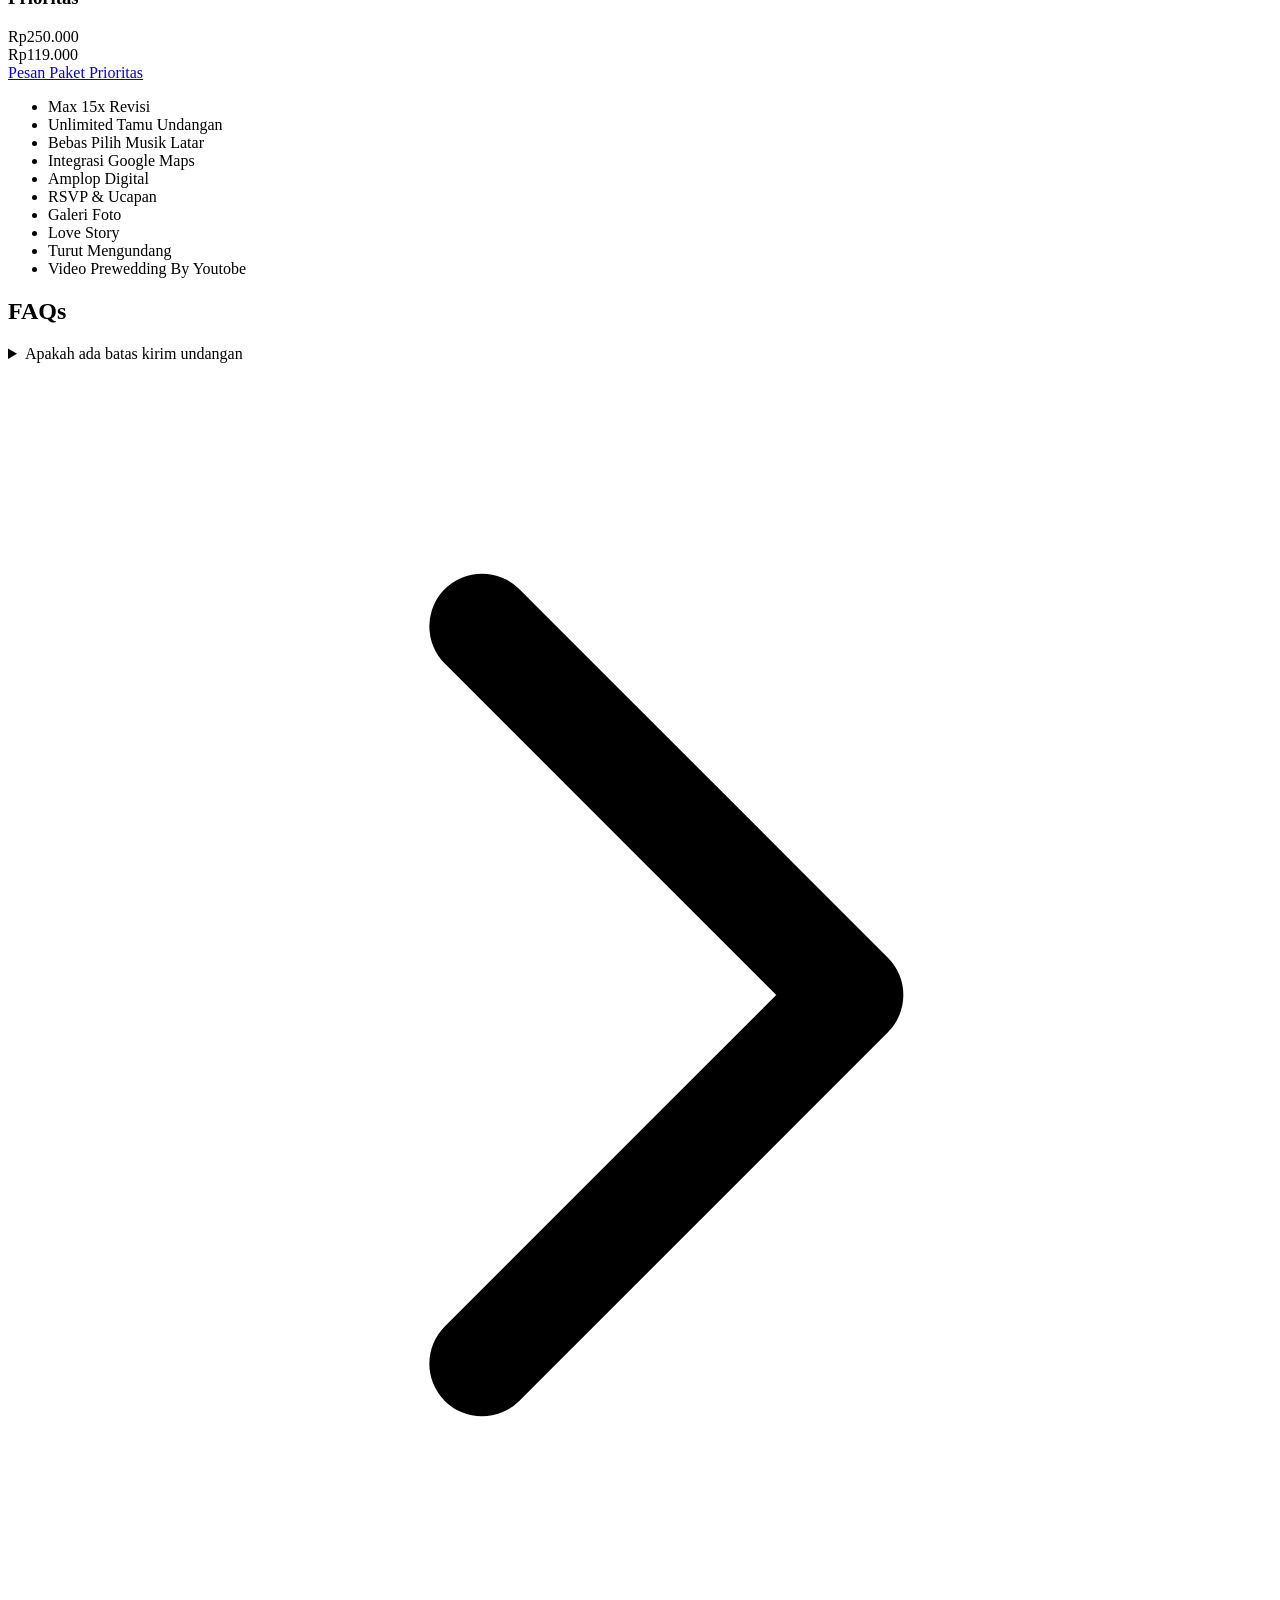
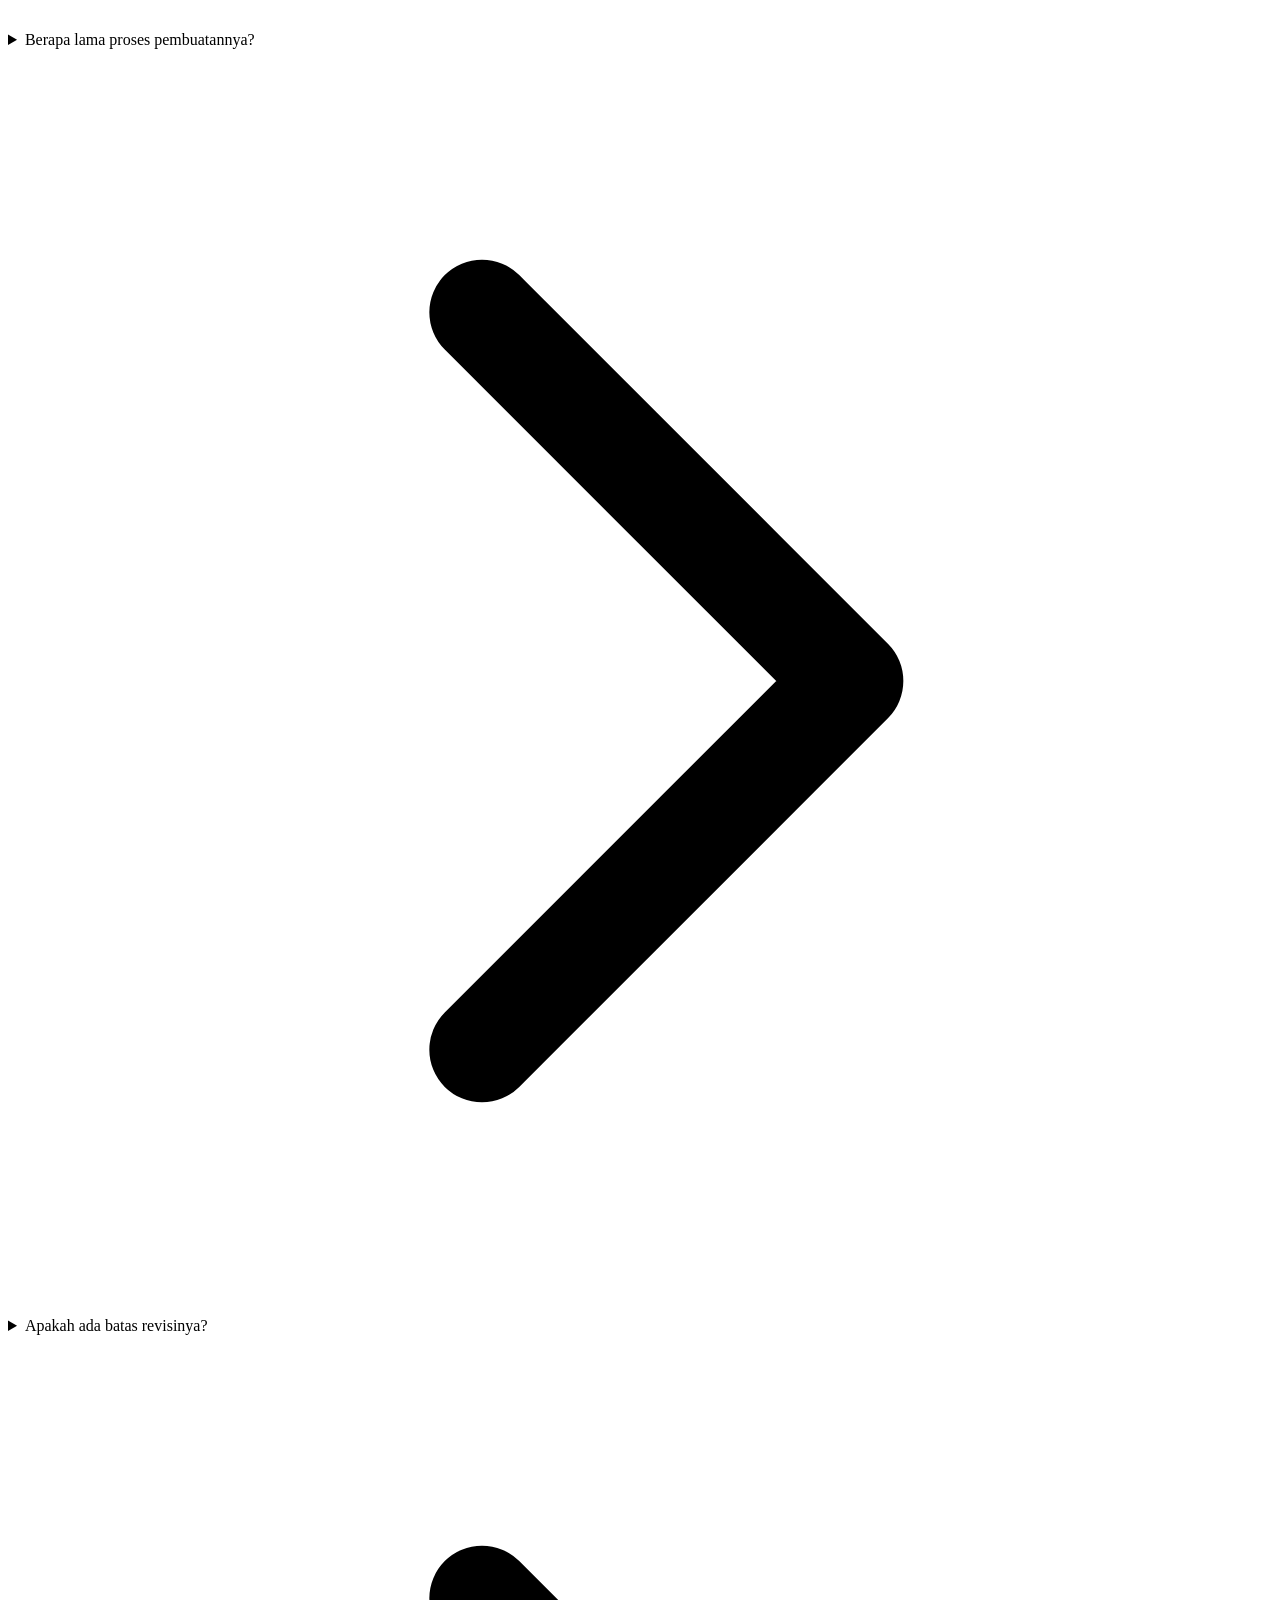
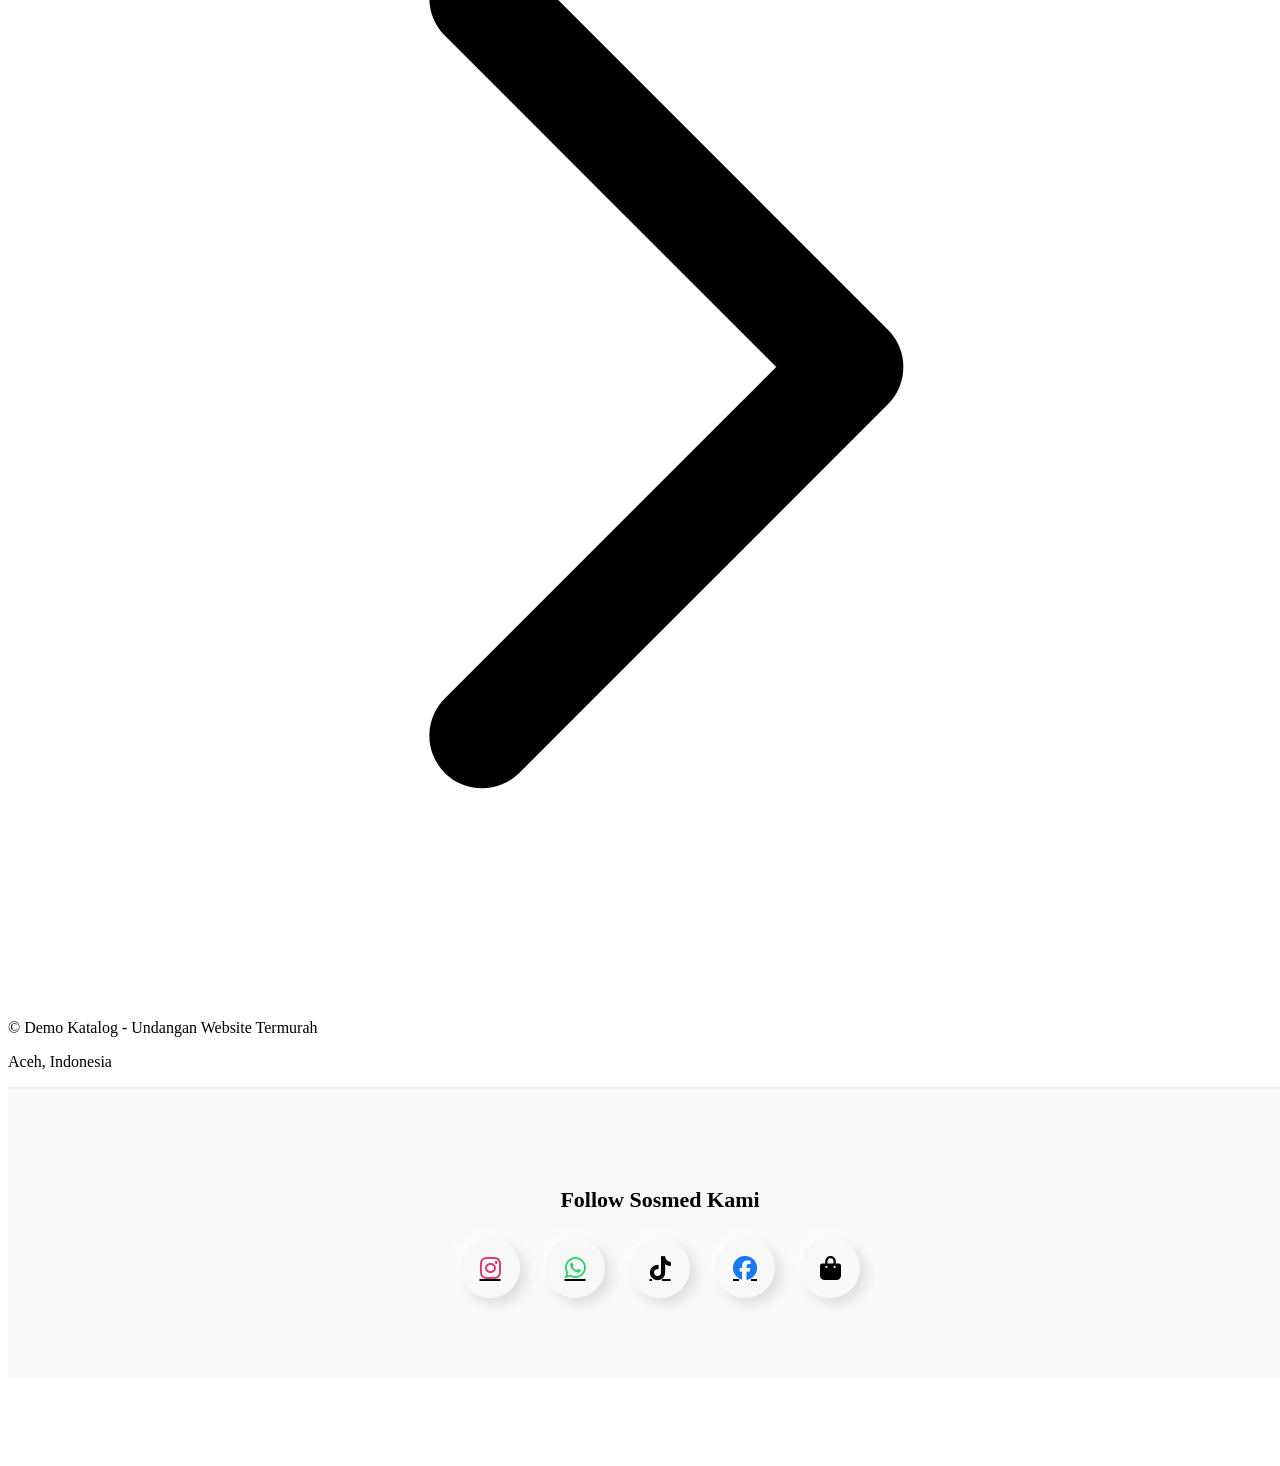
==== commit 22d199f8: "Add new menu items and portfolio sections" ====
--- a/index.html
+++ b/index.html
@@ -47,9 +47,12 @@
       <!-- MENU -->
       <ul class="hidden lg:flex items-center justify-center gap-2">
         <li><a href="#home" class="text-sm px-4 py-2 hover:text-primary hover:bg-black/5 rounded">Home</a></li>
+        <li><a href="#problem" class="text-sm px-4 py-2 hover:text-primary hover:bg-black/5 rounded">Problem</a></li>
+        <li><a href="#solusi" class="text-sm px-4 py-2 hover:text-primary hover:bg-black/5 rounded">Solusi</a></li>
         <li><a href="#tema" class="text-sm px-4 py-2 hover:text-primary hover:bg-black/5 rounded">Tema</a></li>
         <li><a href="#portfolio" class="text-sm px-4 py-2 hover:text-primary hover:bg-black/5 rounded">Portfolio</a></li>
         <li><a href="#testimoni" class="text-sm px-4 py-2 hover:text-primary hover:bg-black/5 rounded">Testimoni</a></li>
+        <li><a href="#tentang" class="text-sm px-4 py-2 hover:text-primary hover:bg-black/5 rounded">About</a></li>
         <li><a href="#paket" class="text-sm px-4 py-2 hover:text-primary hover:bg-black/5 rounded">Paket</a></li>
         <li><a href="#faq" class="text-sm px-4 py-2 hover:text-primary hover:bg-black/5 rounded">FAQs</a></li>
       </ul>
@@ -256,14 +259,92 @@
       Beberapa hasil undangan digital pilihan terbaik kami
     </p>
 
-   <div class="grid md:grid-cols-2 lg:grid-cols-3 gap-8" id="portfolio"></div>
-<!-- BUTTON FULL WIDTH -->
-    <a href="https://id.sudahnikah.com/d/elegan-and-nature?kpd=Bapak+Budi"
-       target="_blank"
-       class="block w-full bg-secondary text-center py-2 rounded">
-       Preview
+    <div class="grid md:grid-cols-2 lg:grid-cols-3 gap-8">
+
+      <!-- ITEM 1 -->
+      <div class="bg-card rounded-xl shadow-lg overflow-hidden hover:shadow-2xl transition">
+
+        <!-- GAMBAR LEBIH BESAR -->
+        <div class="aspect-[4/5] overflow-hidden">
+          <img src="/assets/Aesthetic Romance.jpg" class="w-full h-full object-cover">
+        </div>
+
+        <div class="p-4">
+          <h3 class="font-bold text-lg mb-3">Aesthetic Romance</h3>
+
+          <div class="grid grid-cols-2 gap-3">
+
+            <!-- PREVIEW -->
+            <a href="https://id.sudahnikah.com/s/907268/undangan?kpd=Bapak+Budi"
+               target="_blank"
+               class="bg-secondary text-center py-2 rounded">
+               Preview
             </a>
-          
+
+            <!-- PESAN -->
+            <a href="#"
+               class="btn-wa bg-primary text-white text-center py-2 rounded"
+               data-text="Saya mau tema Aesthetic Romance">
+               Pesan
+            </a>
+
+          </div>
+        </div>
+      </div>
+
+      <!-- ITEM 2 -->
+      <div class="bg-card rounded-xl shadow-lg overflow-hidden hover:shadow-2xl transition">
+
+        <div class="aspect-[4/5] overflow-hidden">
+          <img src="/assets/Elegan White.webp" class="w-full h-full object-cover">
+        </div>
+
+        <div class="p-4">
+          <h3 class="font-bold text-lg mb-3">Elegant White</h3>
+
+          <div class="grid grid-cols-2 gap-3">
+
+            <a href="https://id.sudahnikah.com/d/Elegan-White?kpd=Bapak+Budi"
+               target="_blank"
+               class="bg-secondary text-center py-2 rounded">
+               Preview
+            </a>
+
+            <a href="#"
+               class="btn-wa bg-primary text-white text-center py-2 rounded"
+               data-text="Saya mau tema Elegant White">
+               Pesan
+            </a>
+
+          </div>
+        </div>
+      </div>
+
+      <!-- ITEM 3 -->
+      <div class="bg-card rounded-xl shadow-lg overflow-hidden hover:shadow-2xl transition">
+
+        <div class="aspect-[4/5] overflow-hidden">
+          <img src="/assets/Elegan nature.webp" class="w-full h-full object-cover">
+        </div>
+
+        <div class="p-4">
+          <h3 class="font-bold text-lg mb-3">Elegant Nature</h3>
+
+          <div class="grid grid-cols-2 gap-3">
+
+            <a href="https://id.sudahnikah.com/d/elegan-and-nature?kpd=Bapak+Budi"
+               target="_blank"
+               class="bg-secondary text-center py-2 rounded">
+               Preview
+            </a>
+
+            <a href="#"
+               class="btn-wa bg-primary text-white text-center py-2 rounded"
+               data-text="Saya mau tema Elegant Nature">
+               Pesan
+            </a>
+
+          </div>
         </div>
       </div>
 
@@ -815,47 +896,9 @@
 
     </footer>
 
-<script>
-
+    <script>
 const baseUrl = "https://webinvit.id";
 const phoneNumber = "6281261233730";
-
-// ================= INIT =================
-loadCategories();
-loadAllThemes();
-
-
-// ================= PORTFOLIO =================
-fetch("https://raw.githubusercontent.com/USERNAME/portfolio-system/main/data/portfolio.json")
-  .then(res => res.json())
-  .then(data => {
-    const container = document.getElementById("portfolio");
-
-    container.innerHTML = "";
-
-    data.forEach(item => {
-      container.innerHTML += `
-        <div class="bg-card rounded-xl shadow-lg overflow-hidden hover:shadow-2xl transition">
-
-          <div class="aspect-[4/5] overflow-hidden">
-            <img src="${item.image}" class="w-full h-full object-cover">
-          </div>
-
-          <div class="p-4">
-            <h3 class="font-bold text-lg mb-2">${item.title}</h3>
-
-            <a href="${item.demo}" target="_blank"
-              class="block w-full bg-secondary text-center py-2 rounded">
-              Preview
-            </a>
-          </div>
-
-        </div>
-      `;
-    });
-  });
-
-</script>
 // ===== TEMA POPULER MANUAL =====
 const popularThemes = [
   {
@@ -1133,6 +1176,8 @@
 <!-- MOBILE BOTTOM NAV -->
 <nav class="mobile-bottom-nav">
 <a href="#home">🏠<br>Home</a>
+<a href="#problem">🚨<br>Problem</a>
+<a href="#solusi">✨<br>Solusi</a>
 <a href="#tema">🖼️<br>Tema</a>
 <a href="#portfolio">💼<br>Porto</a>
 <a href="#paket">💎<br>Paket</a>
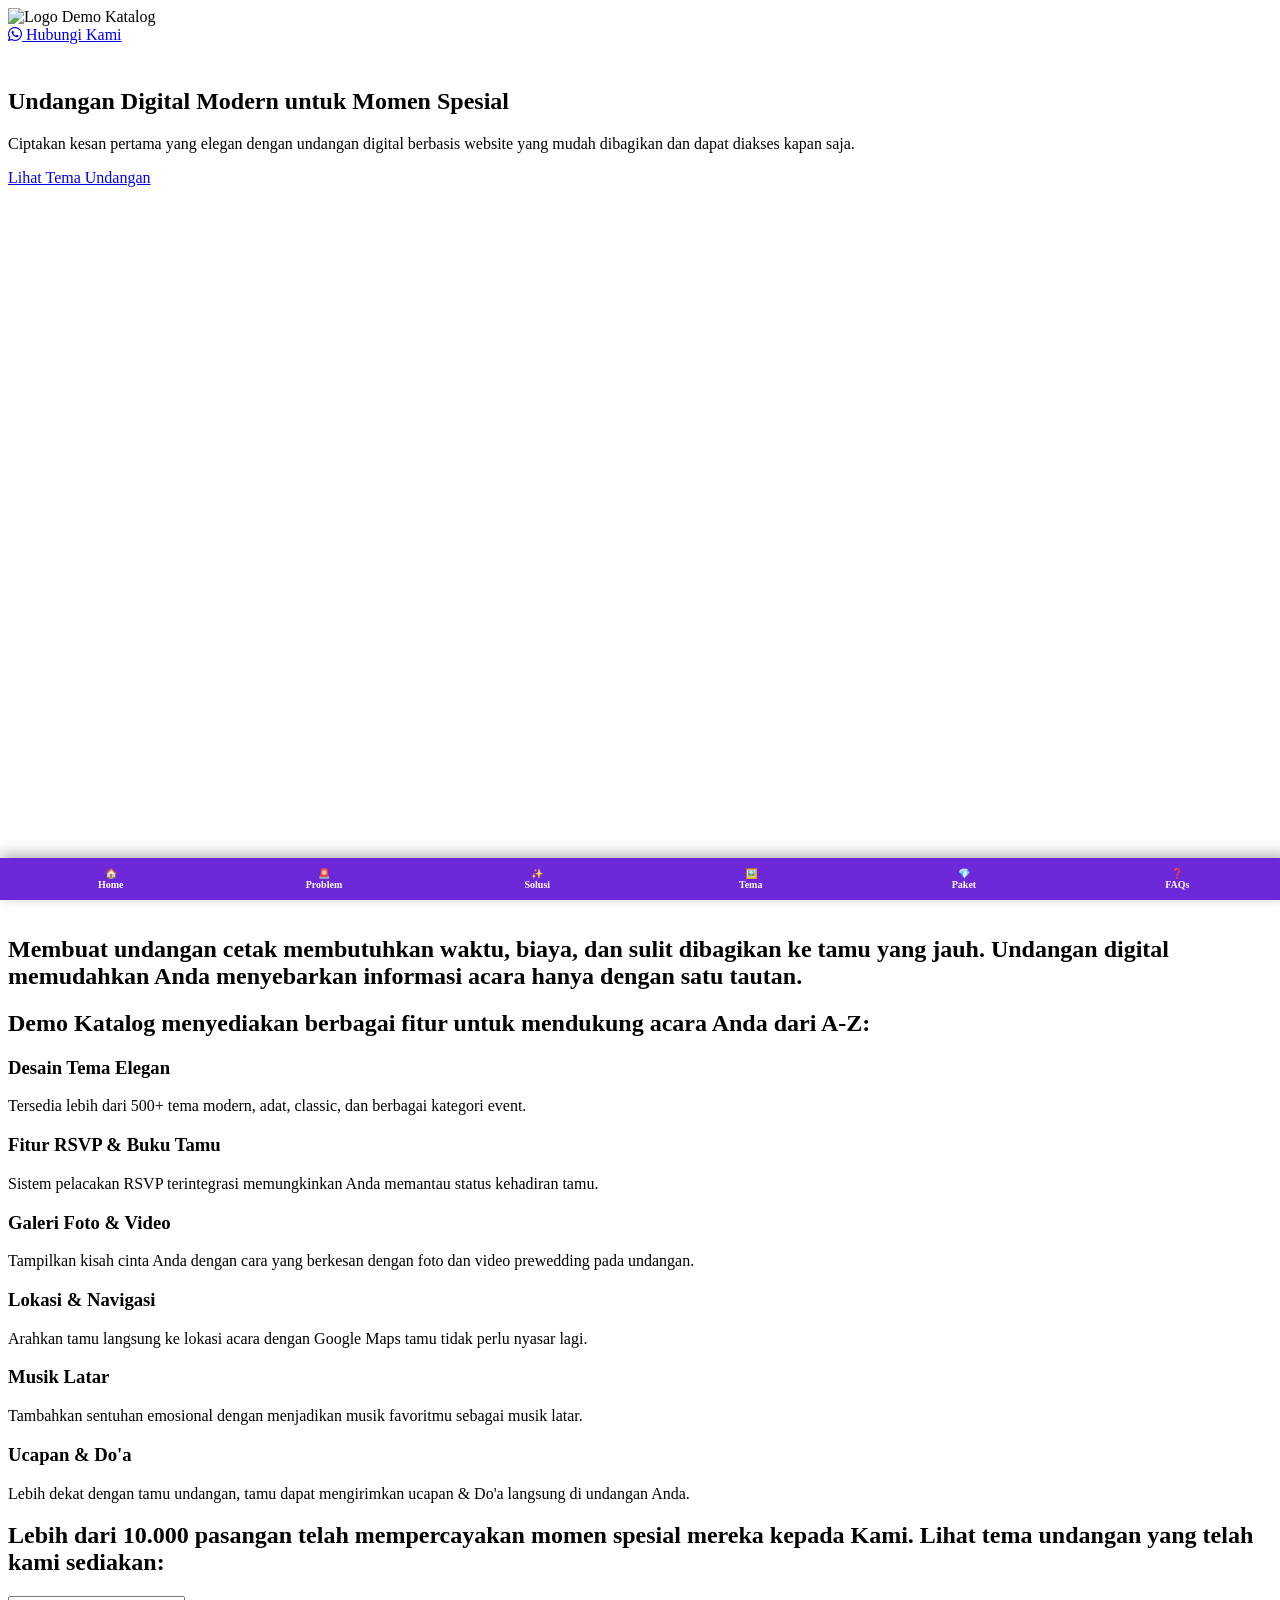
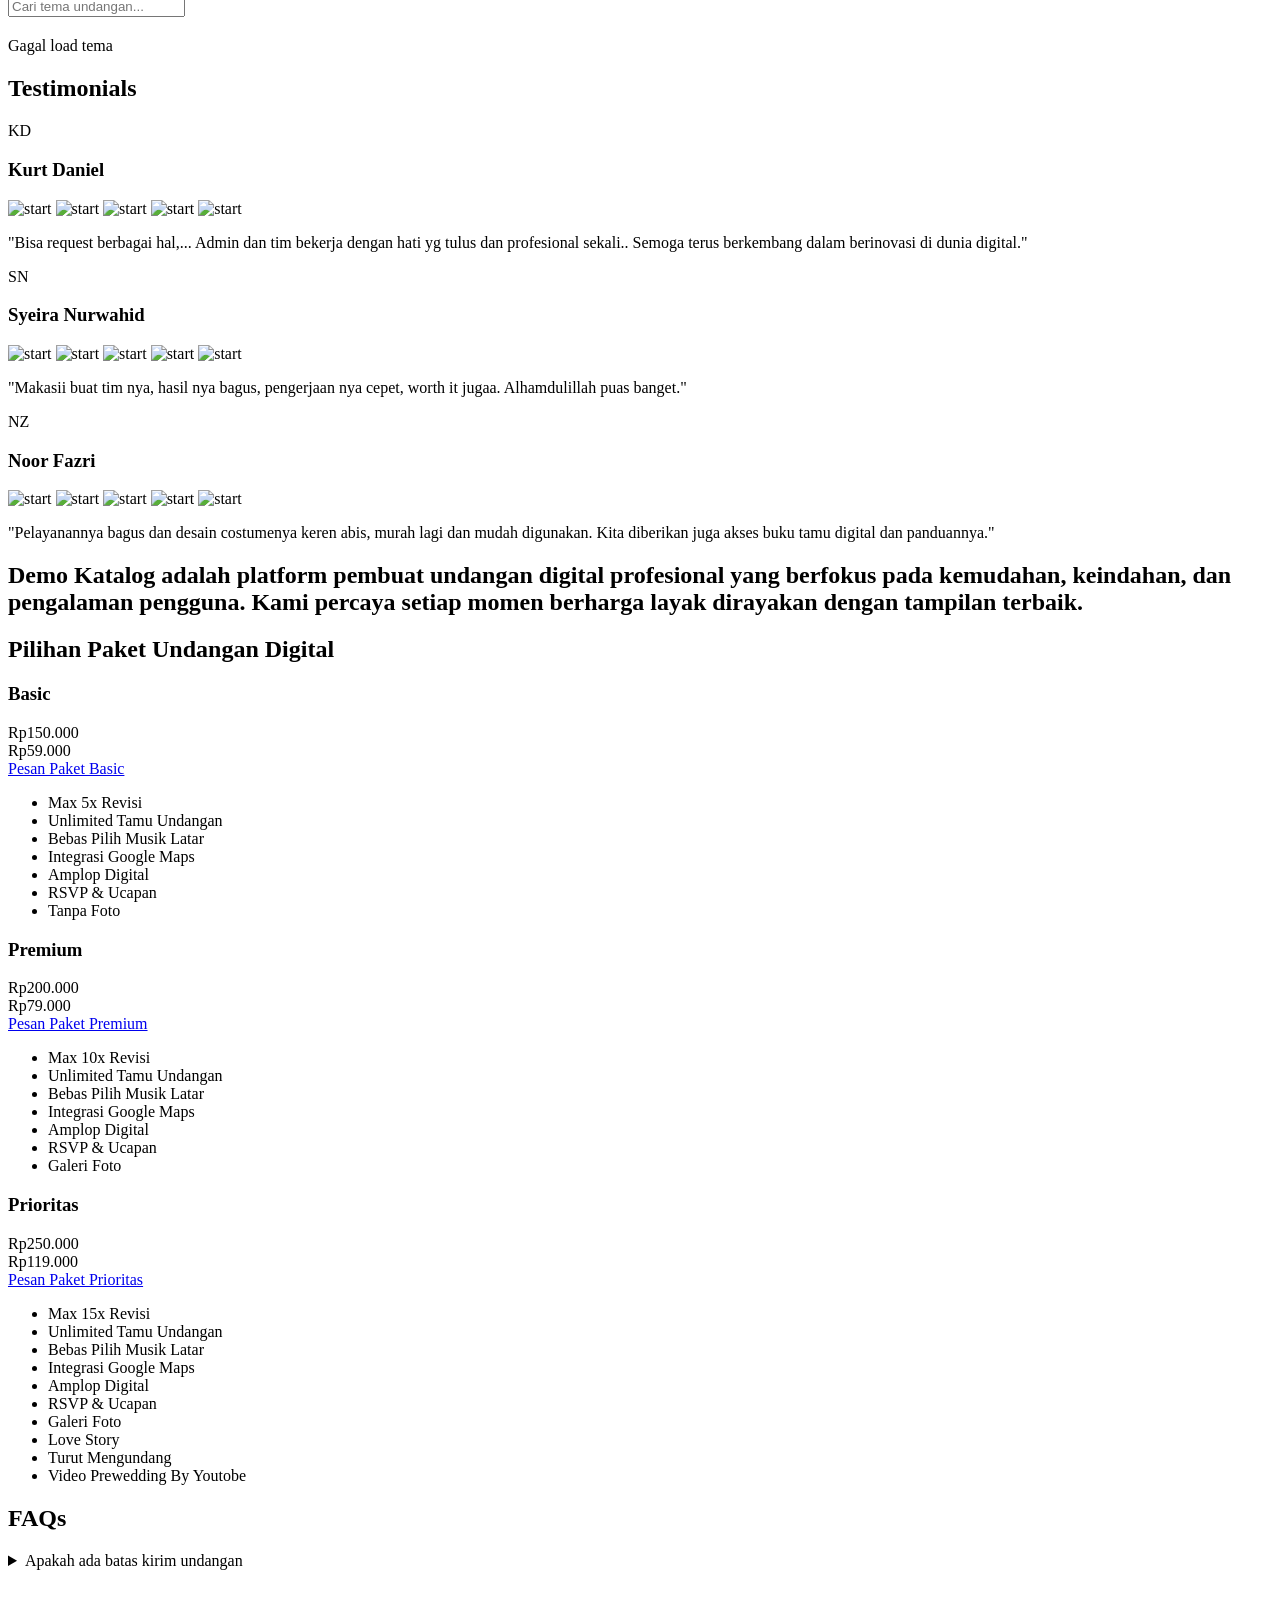
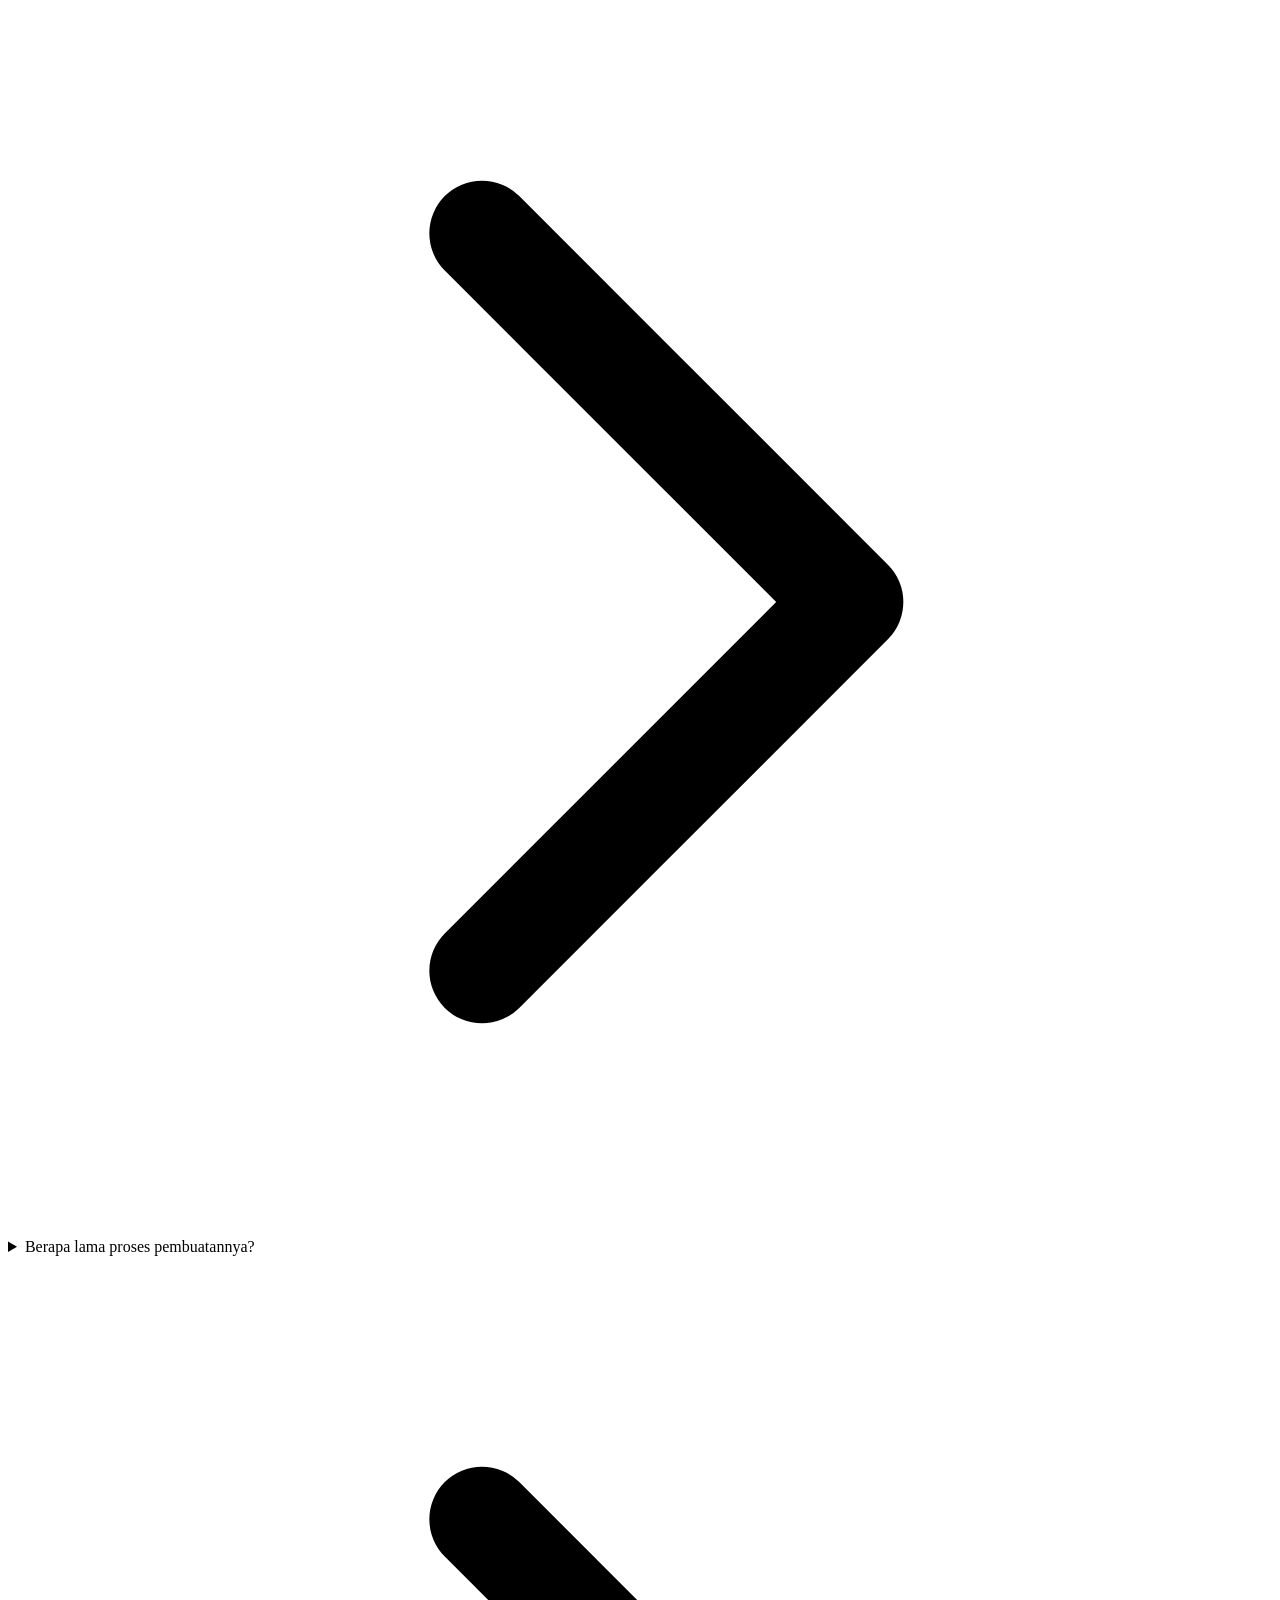
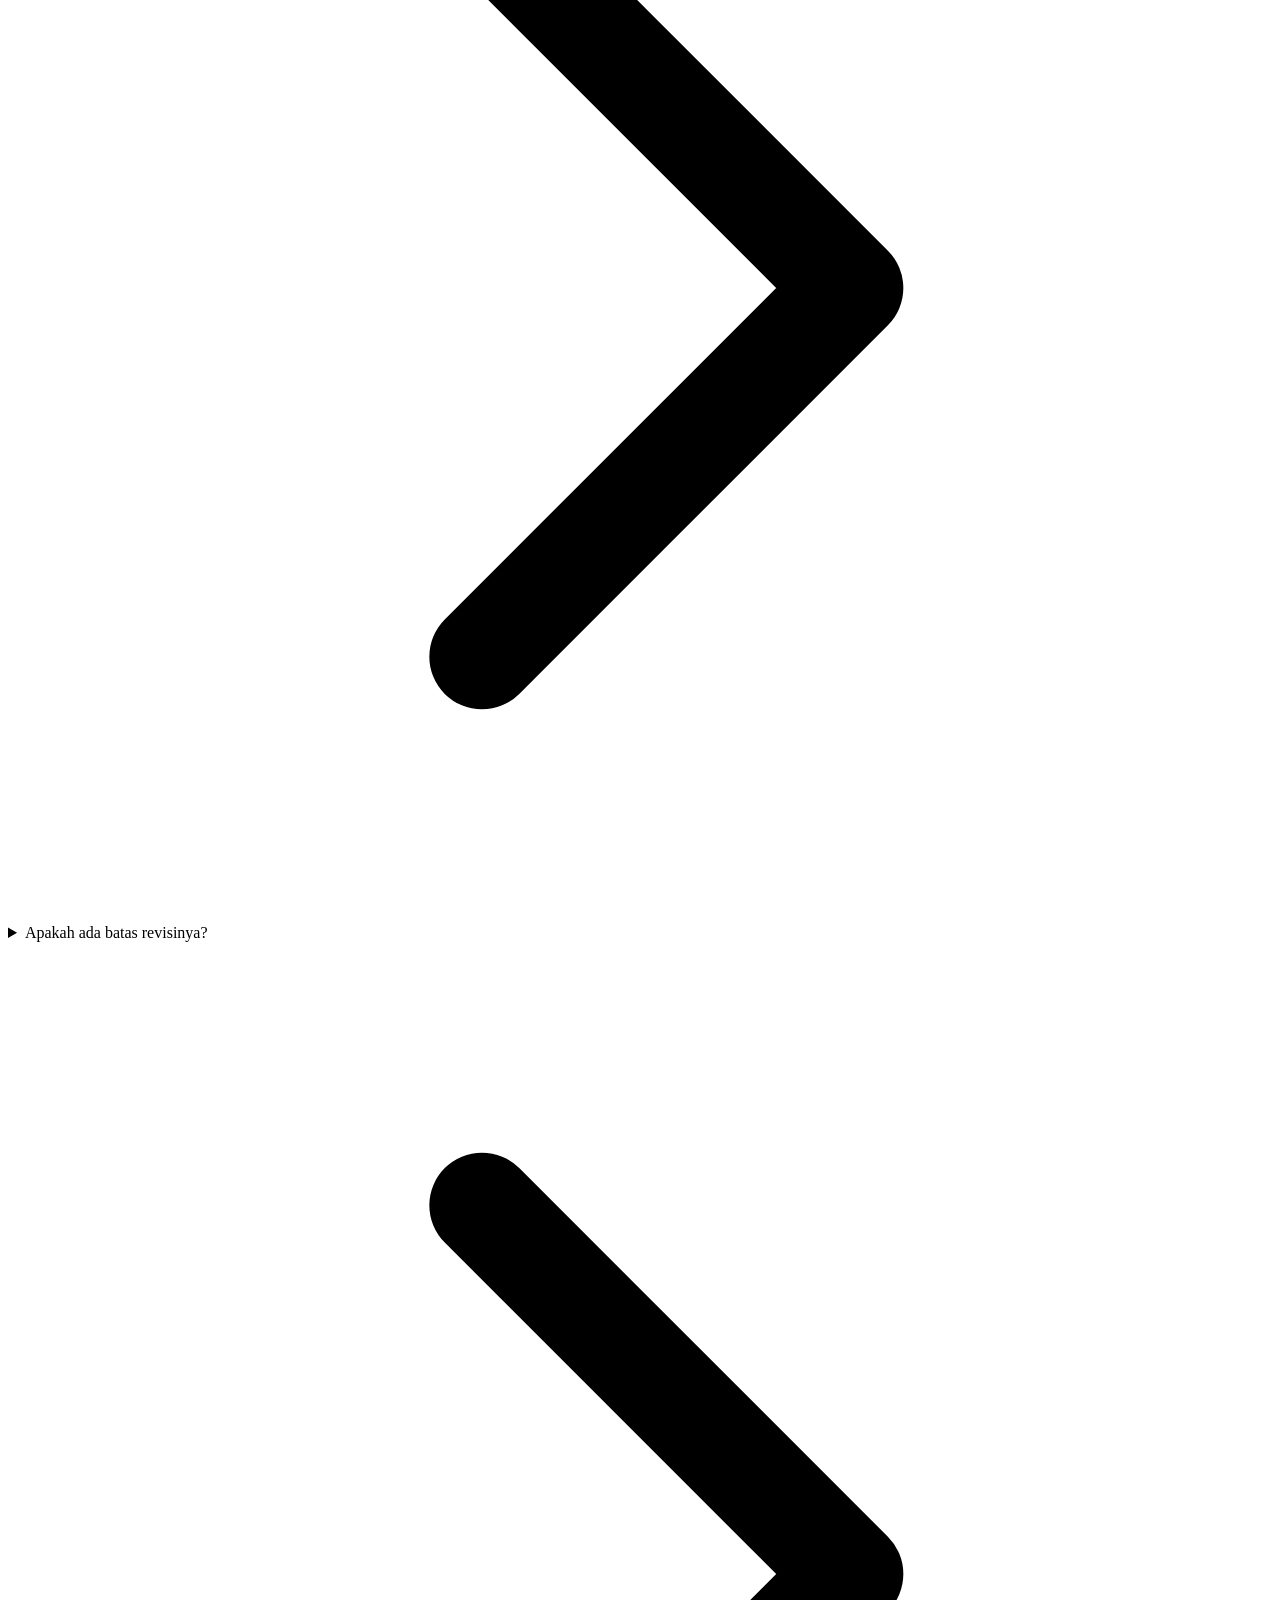
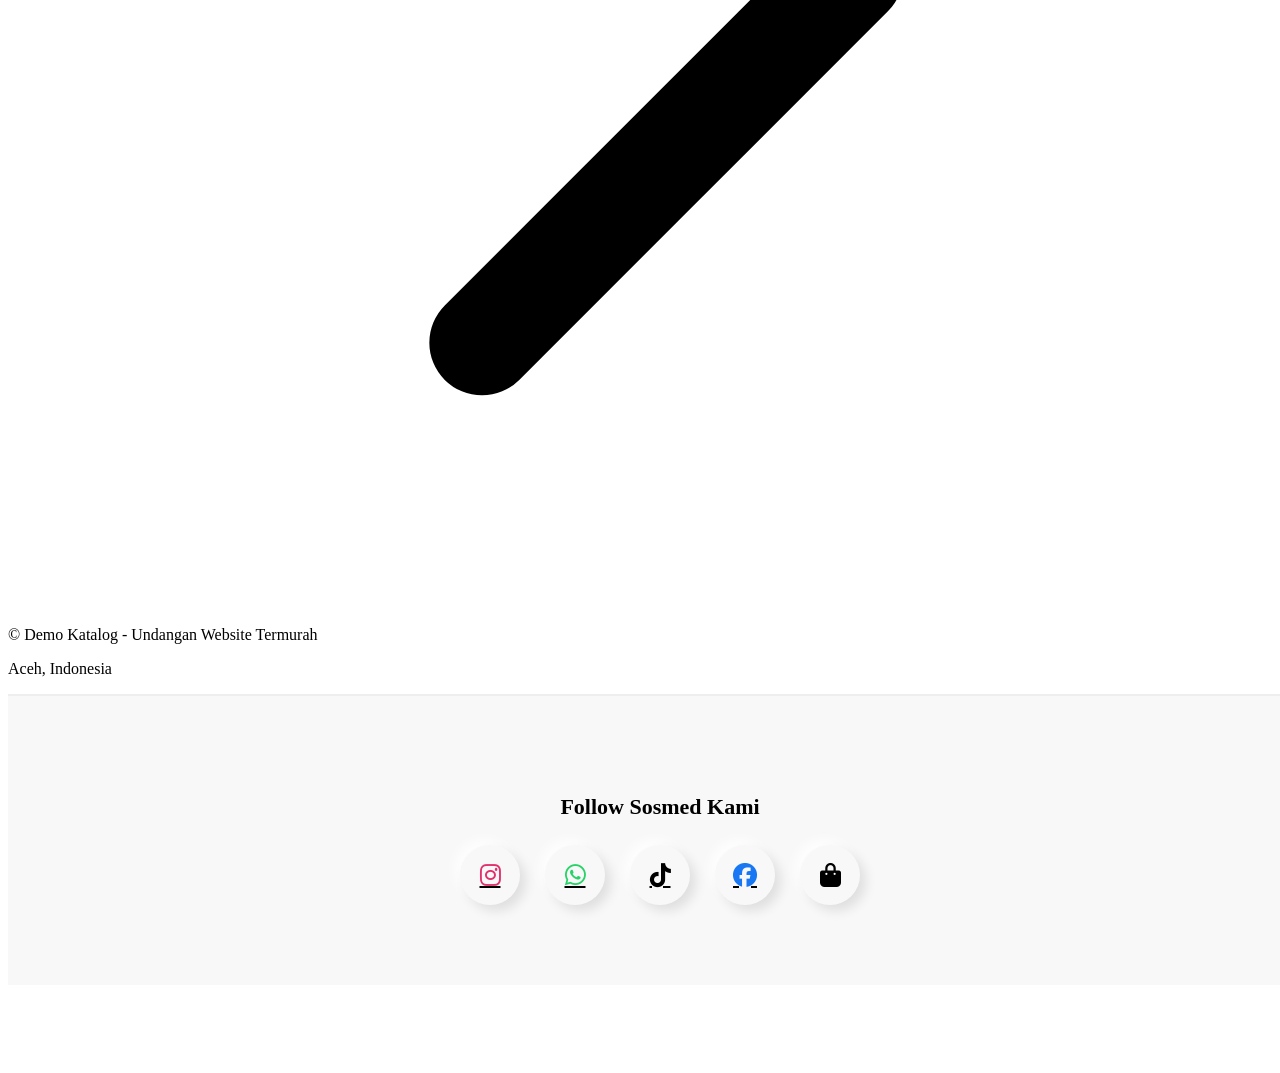
==== commit 58b7e553: "Remove portfolio section and update stylesheet link Removed portfolio section and updated theme styl" ====
--- a/index.html
+++ b/index.html
@@ -29,7 +29,7 @@
       rel="stylesheet"
       href="https://cdn.hugeicons.com/font/hgi-stroke-rounded.css"
     />
-    <link rel="stylesheet" href="/assets/theme-16.css" />
+    <link rel="stylesheet" href="/assets/theme-20.css" />
   </head>
   <body>
     <header class="sticky top-0 z-100">
@@ -50,7 +50,6 @@
         <li><a href="#problem" class="text-sm px-4 py-2 hover:text-primary hover:bg-black/5 rounded">Problem</a></li>
         <li><a href="#solusi" class="text-sm px-4 py-2 hover:text-primary hover:bg-black/5 rounded">Solusi</a></li>
         <li><a href="#tema" class="text-sm px-4 py-2 hover:text-primary hover:bg-black/5 rounded">Tema</a></li>
-        <li><a href="#portfolio" class="text-sm px-4 py-2 hover:text-primary hover:bg-black/5 rounded">Portfolio</a></li>
         <li><a href="#testimoni" class="text-sm px-4 py-2 hover:text-primary hover:bg-black/5 rounded">Testimoni</a></li>
         <li><a href="#tentang" class="text-sm px-4 py-2 hover:text-primary hover:bg-black/5 rounded">About</a></li>
         <li><a href="#paket" class="text-sm px-4 py-2 hover:text-primary hover:bg-black/5 rounded">Paket</a></li>
@@ -247,111 +246,7 @@
       class="grid grid-cols-2 md:grid-cols-3 lg:grid-cols-4 gap-2 sm:gap-10"
     ></div>
 </section>
-<!-- PORTFOLIO -->
-<section id="portfolio" class="py-16 bg-secondary border-t border-b border-secondary">
-  <div class="max-w-7xl mx-auto px-6">
-
-    <h2 class="text-4xl font-bold text-center mb-6">
-      Portfolio Kami
-    </h2>
-
-    <p class="text-center max-w-2xl mx-auto mb-10 opacity-80">
-      Beberapa hasil undangan digital pilihan terbaik kami
-    </p>
-
-    <div class="grid md:grid-cols-2 lg:grid-cols-3 gap-8">
-
-      <!-- ITEM 1 -->
-      <div class="bg-card rounded-xl shadow-lg overflow-hidden hover:shadow-2xl transition">
-
-        <!-- GAMBAR LEBIH BESAR -->
-        <div class="aspect-[4/5] overflow-hidden">
-          <img src="/assets/Aesthetic Romance.jpg" class="w-full h-full object-cover">
-        </div>
-
-        <div class="p-4">
-          <h3 class="font-bold text-lg mb-3">Aesthetic Romance</h3>
-
-          <div class="grid grid-cols-2 gap-3">
-
-            <!-- PREVIEW -->
-            <a href="https://id.sudahnikah.com/s/907268/undangan?kpd=Bapak+Budi"
-               target="_blank"
-               class="bg-secondary text-center py-2 rounded">
-               Preview
-            </a>
-
-            <!-- PESAN -->
-            <a href="#"
-               class="btn-wa bg-primary text-white text-center py-2 rounded"
-               data-text="Saya mau tema Aesthetic Romance">
-               Pesan
-            </a>
-
-          </div>
-        </div>
-      </div>
-
-      <!-- ITEM 2 -->
-      <div class="bg-card rounded-xl shadow-lg overflow-hidden hover:shadow-2xl transition">
-
-        <div class="aspect-[4/5] overflow-hidden">
-          <img src="/assets/Elegan White.webp" class="w-full h-full object-cover">
-        </div>
-
-        <div class="p-4">
-          <h3 class="font-bold text-lg mb-3">Elegant White</h3>
-
-          <div class="grid grid-cols-2 gap-3">
-
-            <a href="https://id.sudahnikah.com/d/Elegan-White?kpd=Bapak+Budi"
-               target="_blank"
-               class="bg-secondary text-center py-2 rounded">
-               Preview
-            </a>
-
-            <a href="#"
-               class="btn-wa bg-primary text-white text-center py-2 rounded"
-               data-text="Saya mau tema Elegant White">
-               Pesan
-            </a>
-
-          </div>
-        </div>
-      </div>
-
-      <!-- ITEM 3 -->
-      <div class="bg-card rounded-xl shadow-lg overflow-hidden hover:shadow-2xl transition">
-
-        <div class="aspect-[4/5] overflow-hidden">
-          <img src="/assets/Elegan nature.webp" class="w-full h-full object-cover">
-        </div>
-
-        <div class="p-4">
-          <h3 class="font-bold text-lg mb-3">Elegant Nature</h3>
-
-          <div class="grid grid-cols-2 gap-3">
-
-            <a href="https://id.sudahnikah.com/d/elegan-and-nature?kpd=Bapak+Budi"
-               target="_blank"
-               class="bg-secondary text-center py-2 rounded">
-               Preview
-            </a>
-
-            <a href="#"
-               class="btn-wa bg-primary text-white text-center py-2 rounded"
-               data-text="Saya mau tema Elegant Nature">
-               Pesan
-            </a>
-
-          </div>
-        </div>
-      </div>
-
-    </div>
-
-  </div>
-</section>
+
     <section
       id="testimoni"
       class="py-16 bg-secondary border-t border-b border-secondary"
@@ -1179,7 +1074,6 @@
 <a href="#problem">🚨<br>Problem</a>
 <a href="#solusi">✨<br>Solusi</a>
 <a href="#tema">🖼️<br>Tema</a>
-<a href="#portfolio">💼<br>Porto</a>
 <a href="#paket">💎<br>Paket</a>
 <a href="#faq">❓<br>FAQs</a>
 </nav>
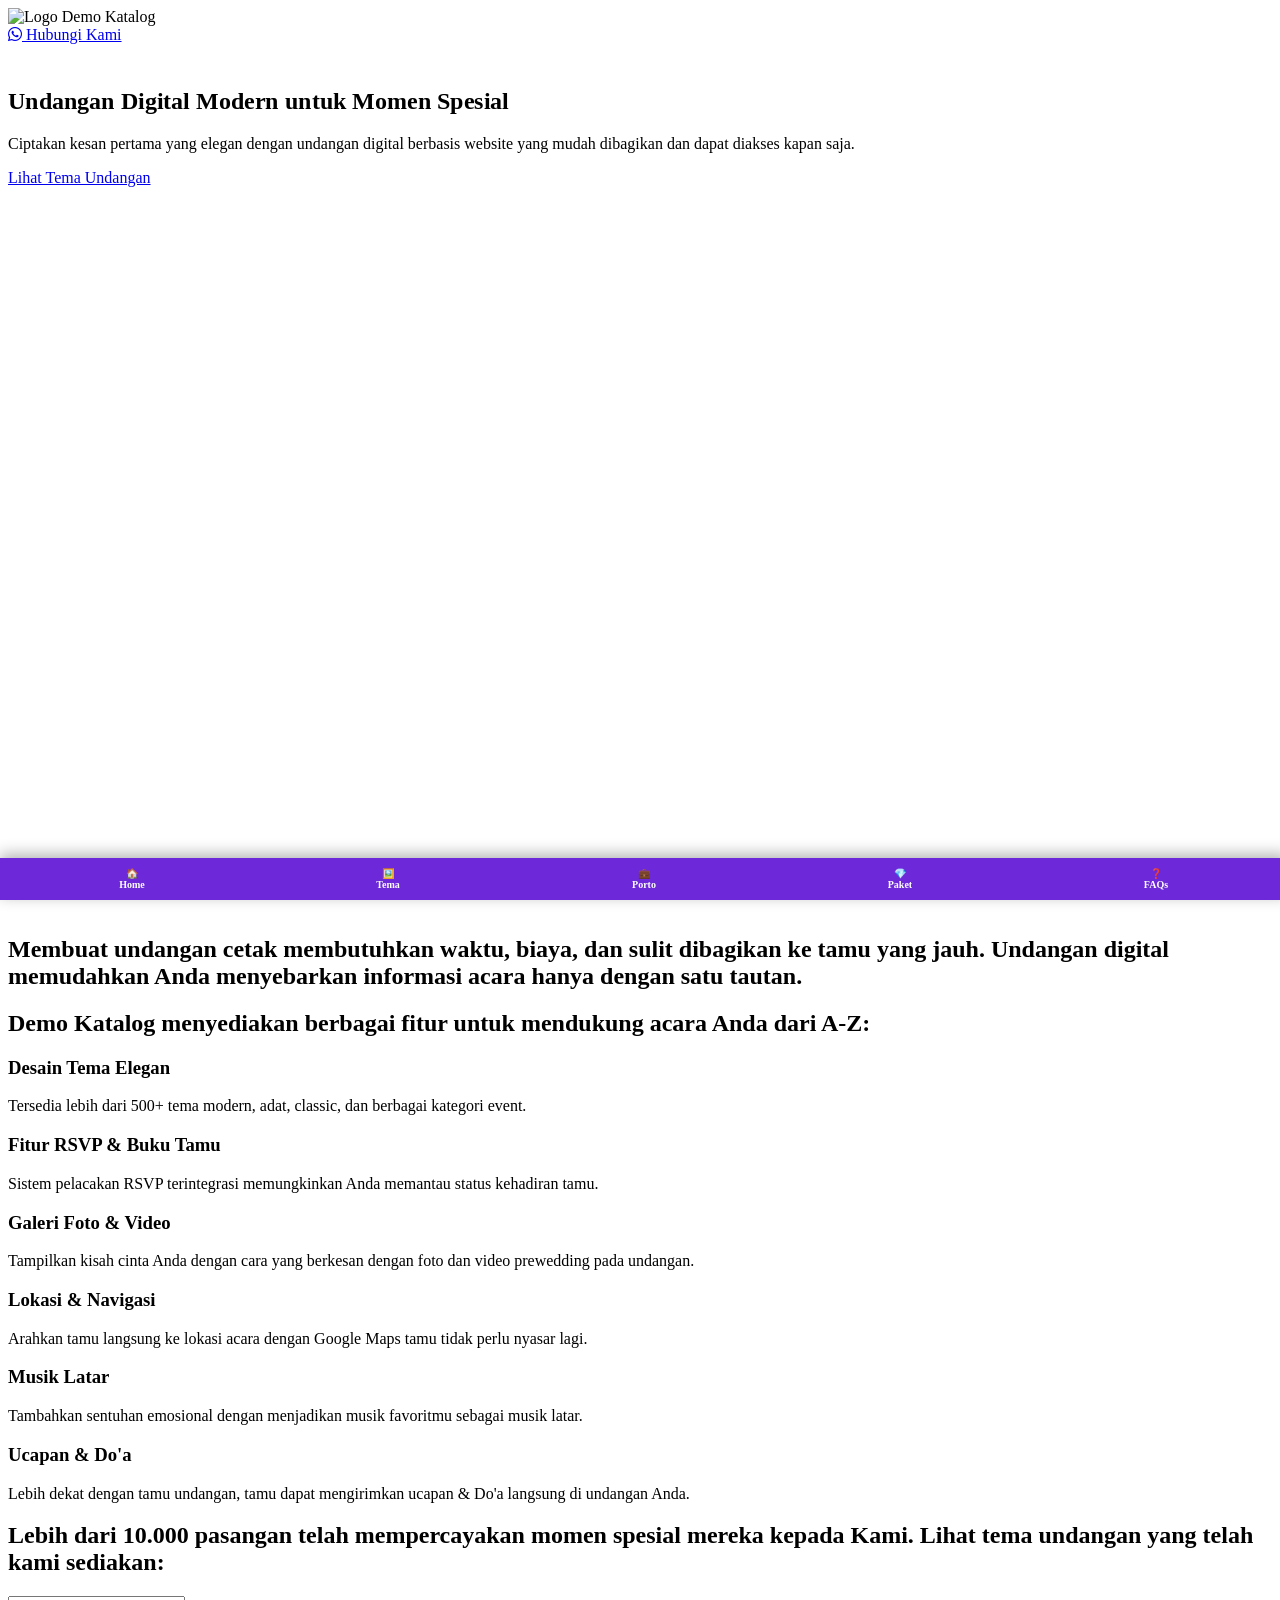
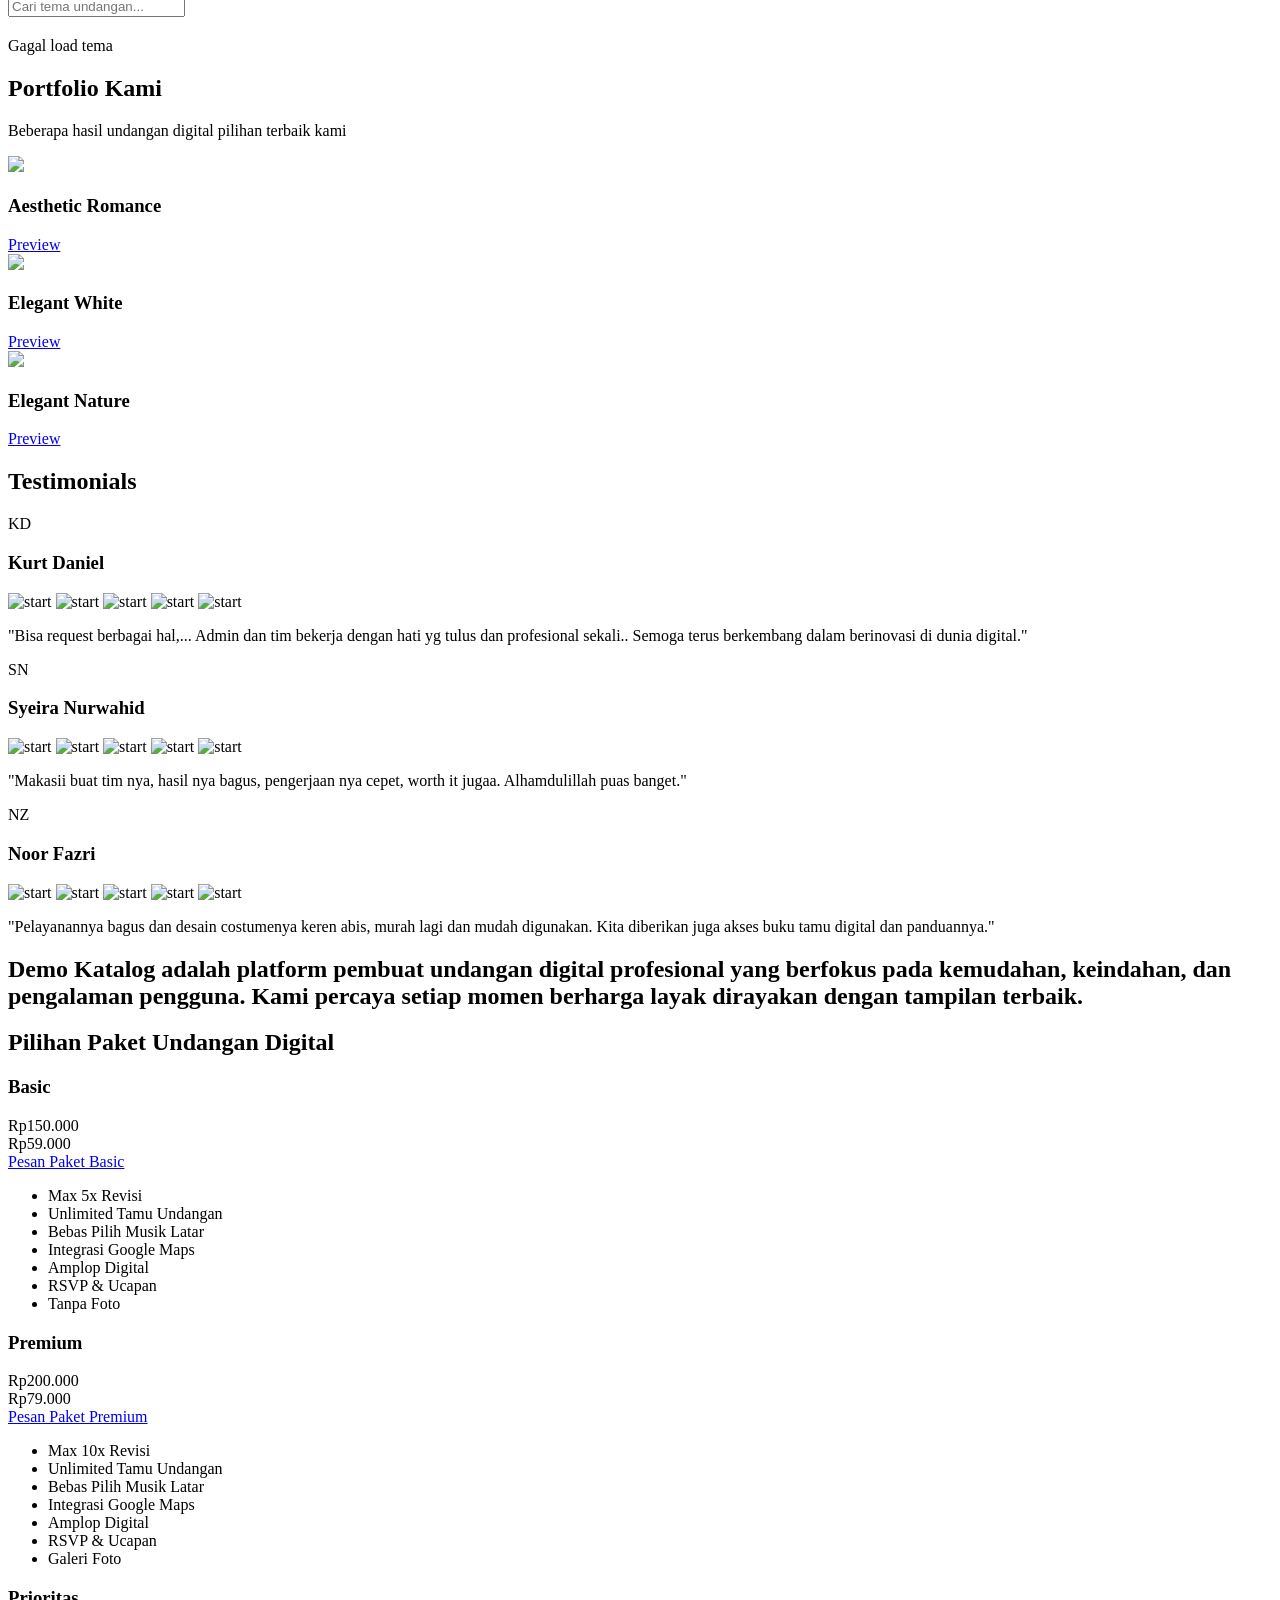
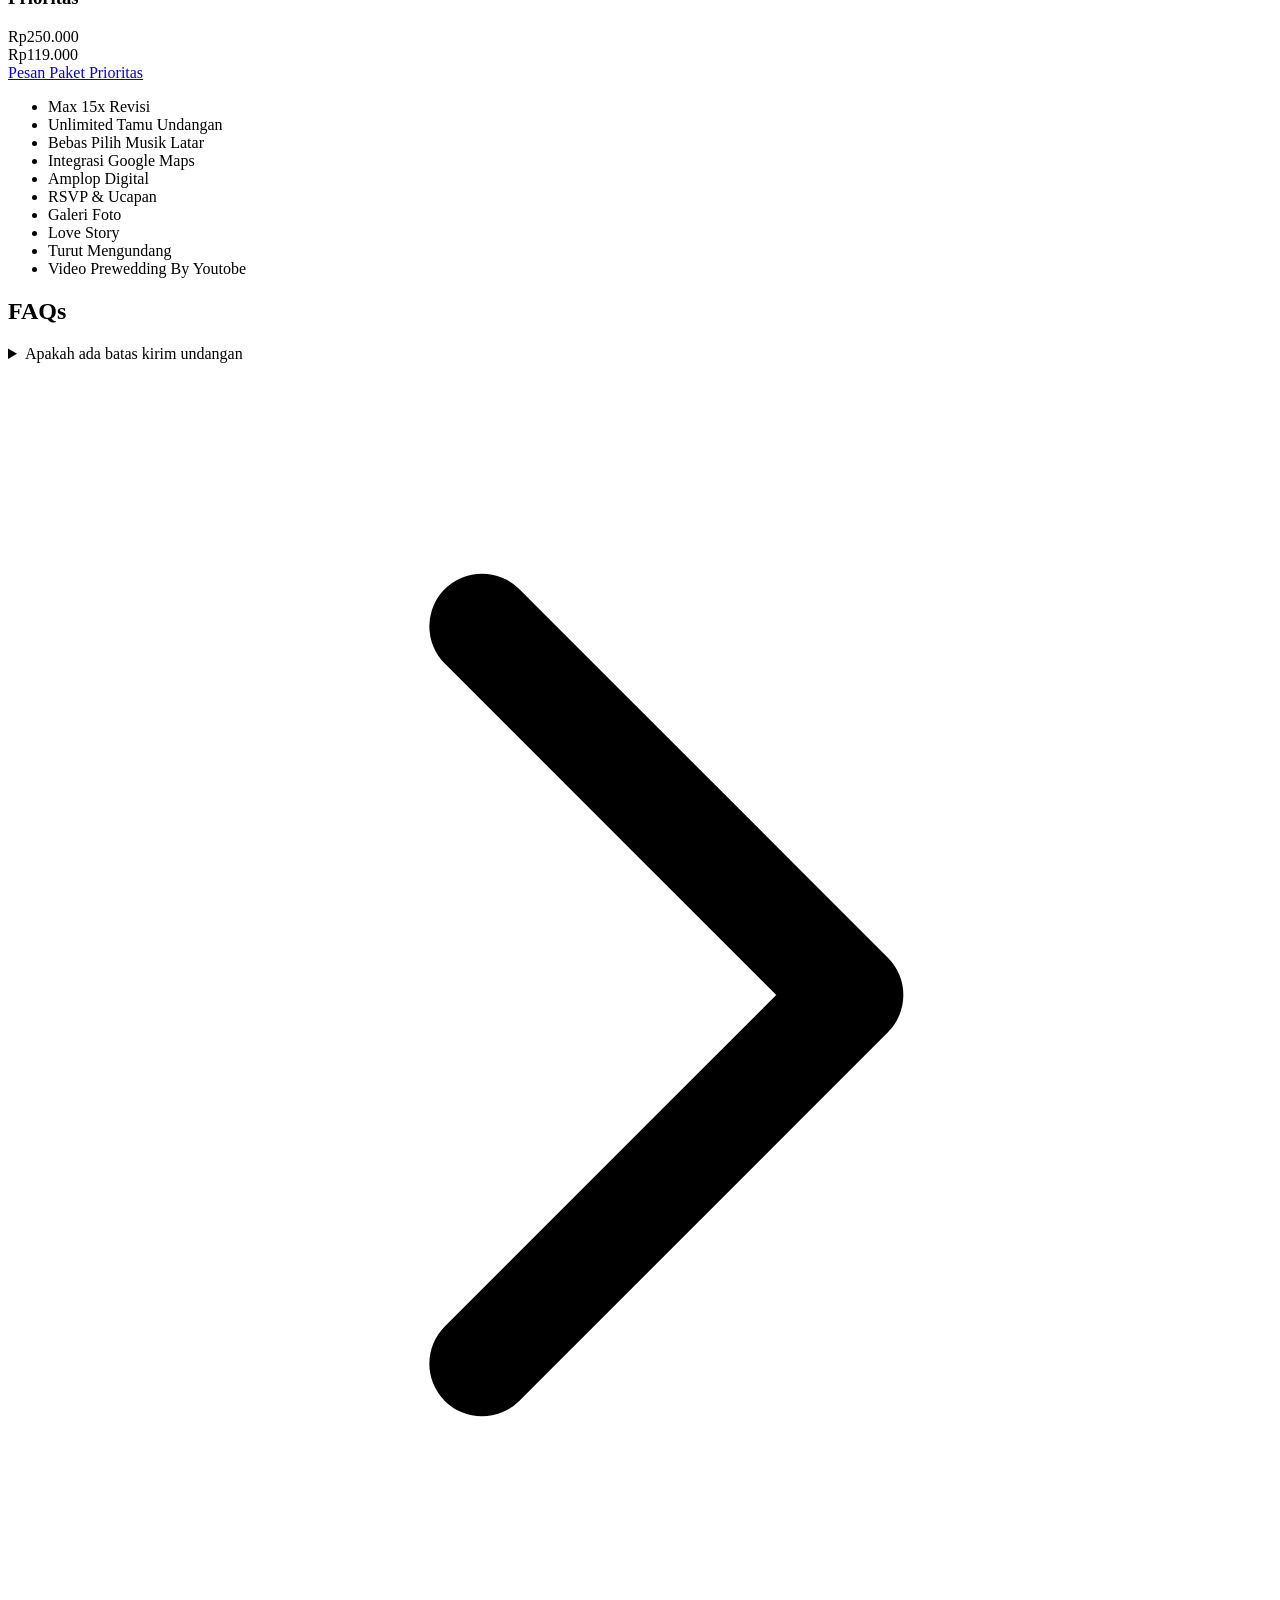
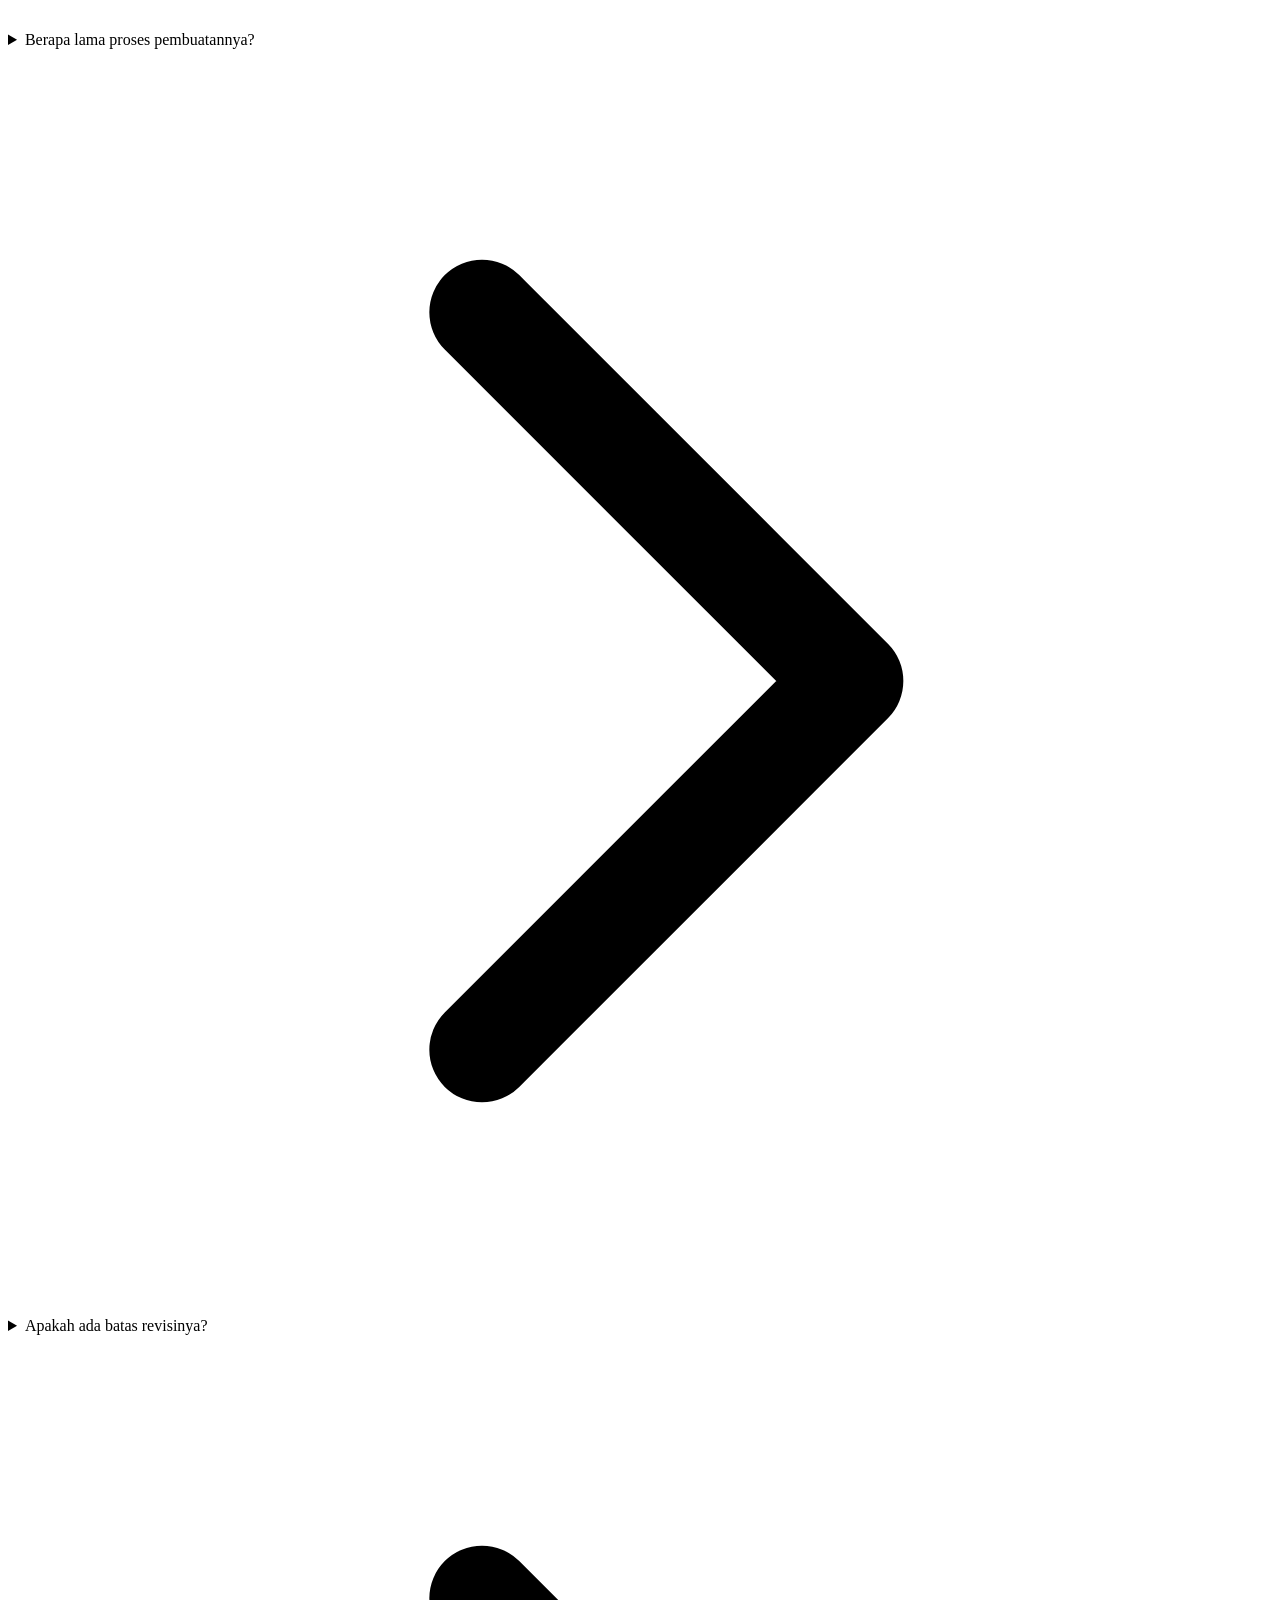
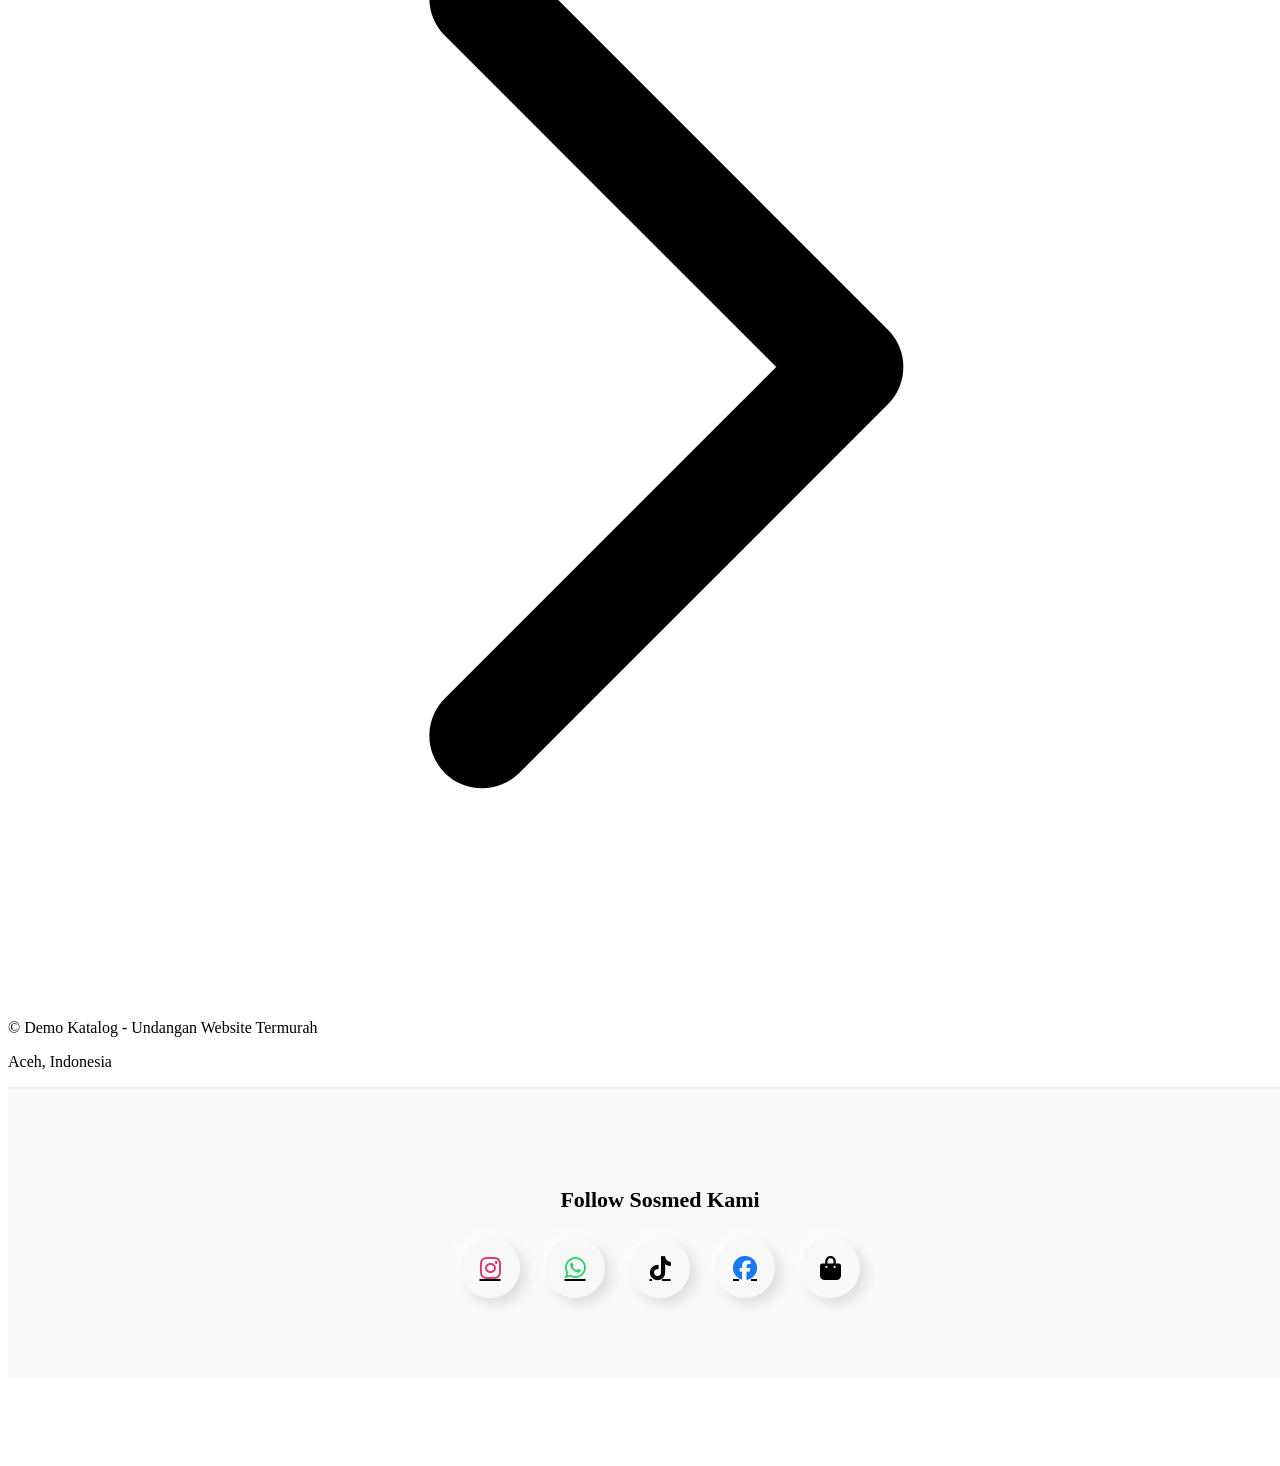
==== commit 74d30935: "Update theme stylesheet and add portfolio section" ====
--- a/index.html
+++ b/index.html
@@ -29,7 +29,7 @@
       rel="stylesheet"
       href="https://cdn.hugeicons.com/font/hgi-stroke-rounded.css"
     />
-    <link rel="stylesheet" href="/assets/theme-20.css" />
+    <link rel="stylesheet" href="/assets/theme-16.css" />
   </head>
   <body>
     <header class="sticky top-0 z-100">
@@ -47,11 +47,9 @@
       <!-- MENU -->
       <ul class="hidden lg:flex items-center justify-center gap-2">
         <li><a href="#home" class="text-sm px-4 py-2 hover:text-primary hover:bg-black/5 rounded">Home</a></li>
-        <li><a href="#problem" class="text-sm px-4 py-2 hover:text-primary hover:bg-black/5 rounded">Problem</a></li>
-        <li><a href="#solusi" class="text-sm px-4 py-2 hover:text-primary hover:bg-black/5 rounded">Solusi</a></li>
         <li><a href="#tema" class="text-sm px-4 py-2 hover:text-primary hover:bg-black/5 rounded">Tema</a></li>
+        <li><a href="#portfolio" class="text-sm px-4 py-2 hover:text-primary hover:bg-black/5 rounded">Portfolio</a></li>
         <li><a href="#testimoni" class="text-sm px-4 py-2 hover:text-primary hover:bg-black/5 rounded">Testimoni</a></li>
-        <li><a href="#tentang" class="text-sm px-4 py-2 hover:text-primary hover:bg-black/5 rounded">About</a></li>
         <li><a href="#paket" class="text-sm px-4 py-2 hover:text-primary hover:bg-black/5 rounded">Paket</a></li>
         <li><a href="#faq" class="text-sm px-4 py-2 hover:text-primary hover:bg-black/5 rounded">FAQs</a></li>
       </ul>
@@ -246,7 +244,84 @@
       class="grid grid-cols-2 md:grid-cols-3 lg:grid-cols-4 gap-2 sm:gap-10"
     ></div>
 </section>
-
+<!-- PORTFOLIO -->
+<section id="portfolio" class="py-16 bg-secondary border-t border-b border-secondary">
+  <div class="max-w-7xl mx-auto px-6">
+
+    <h2 class="text-4xl font-bold text-center mb-6">
+      Portfolio Kami
+    </h2>
+
+    <p class="text-center max-w-2xl mx-auto mb-10 opacity-80">
+      Beberapa hasil undangan digital pilihan terbaik kami
+    </p>
+
+    <div class="grid md:grid-cols-2 lg:grid-cols-3 gap-8">
+
+      <!-- ITEM 1 -->
+<div class="bg-card rounded-xl shadow-lg overflow-hidden hover:shadow-2xl transition">
+
+  <!-- GAMBAR -->
+  <div class="aspect-[4/5] overflow-hidden">
+    <img src="/assets/Aesthetic Romance.jpg" class="w-full h-full object-cover">
+  </div>
+
+  <div class="p-4">
+    <h3 class="font-bold text-lg mb-2">Aesthetic Romance</h3>
+
+    <!-- BUTTON FULL WIDTH -->
+    <a href="https://id.sudahnikah.com/s/907268/undangan?kpd=Bapak+Budi"
+       target="_blank"
+       class="block w-full bg-secondary text-center py-2 rounded">
+       Preview
+    </a>
+
+  </div>
+</div>
+
+      <!-- ITEM 2 -->
+      <div class="bg-card rounded-xl shadow-lg overflow-hidden hover:shadow-2xl transition">
+
+        <div class="aspect-[4/5] overflow-hidden">
+          <img src="/assets/Elegan White.webp" class="w-full h-full object-cover">
+        </div>
+
+        <div class="p-4">
+          <h3 class="font-bold text-lg mb-3">Elegant White</h3>
+          
+    <!-- BUTTON FULL WIDTH -->
+    <a href="https://id.sudahnikah.com/d/Elegan-White?kpd=Bapak+Budi"
+       target="_blank"
+       class="block w-full bg-secondary text-center py-2 rounded">
+       Preview
+            </a>
+         
+        </div>
+      </div>
+
+      <!-- ITEM 3 -->
+      <div class="bg-card rounded-xl shadow-lg overflow-hidden hover:shadow-2xl transition">
+
+        <div class="aspect-[4/5] overflow-hidden">
+          <img src="/assets/Elegan nature.webp" class="w-full h-full object-cover">
+        </div>
+
+        <div class="p-4">
+          <h3 class="font-bold text-lg mb-3">Elegant Nature</h3>
+<!-- BUTTON FULL WIDTH -->
+    <a href="https://id.sudahnikah.com/d/elegan-and-nature?kpd=Bapak+Budi"
+       target="_blank"
+       class="block w-full bg-secondary text-center py-2 rounded">
+       Preview
+            </a>
+          
+        </div>
+      </div>
+
+    </div>
+
+  </div>
+</section>
     <section
       id="testimoni"
       class="py-16 bg-secondary border-t border-b border-secondary"
@@ -1071,9 +1146,8 @@
 <!-- MOBILE BOTTOM NAV -->
 <nav class="mobile-bottom-nav">
 <a href="#home">🏠<br>Home</a>
-<a href="#problem">🚨<br>Problem</a>
-<a href="#solusi">✨<br>Solusi</a>
 <a href="#tema">🖼️<br>Tema</a>
+<a href="#portfolio">💼<br>Porto</a>
 <a href="#paket">💎<br>Paket</a>
 <a href="#faq">❓<br>FAQs</a>
 </nav>
